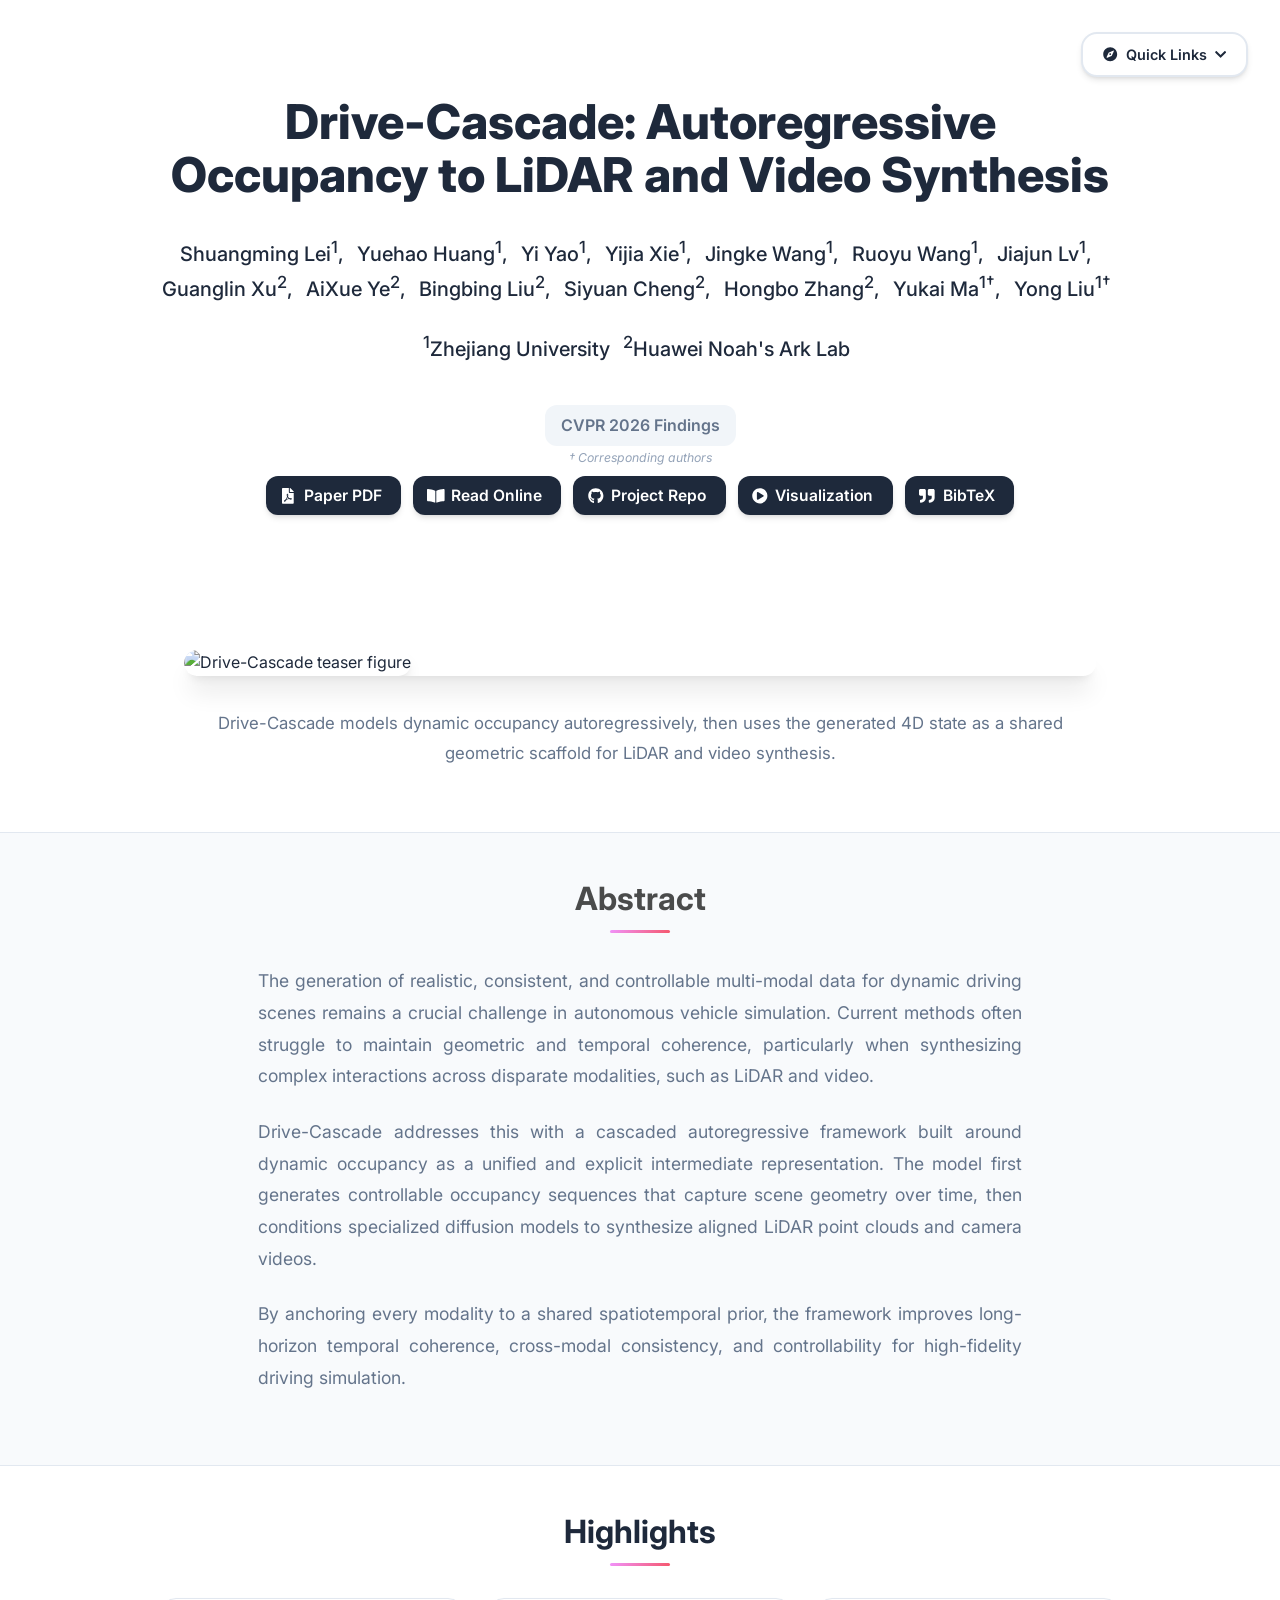
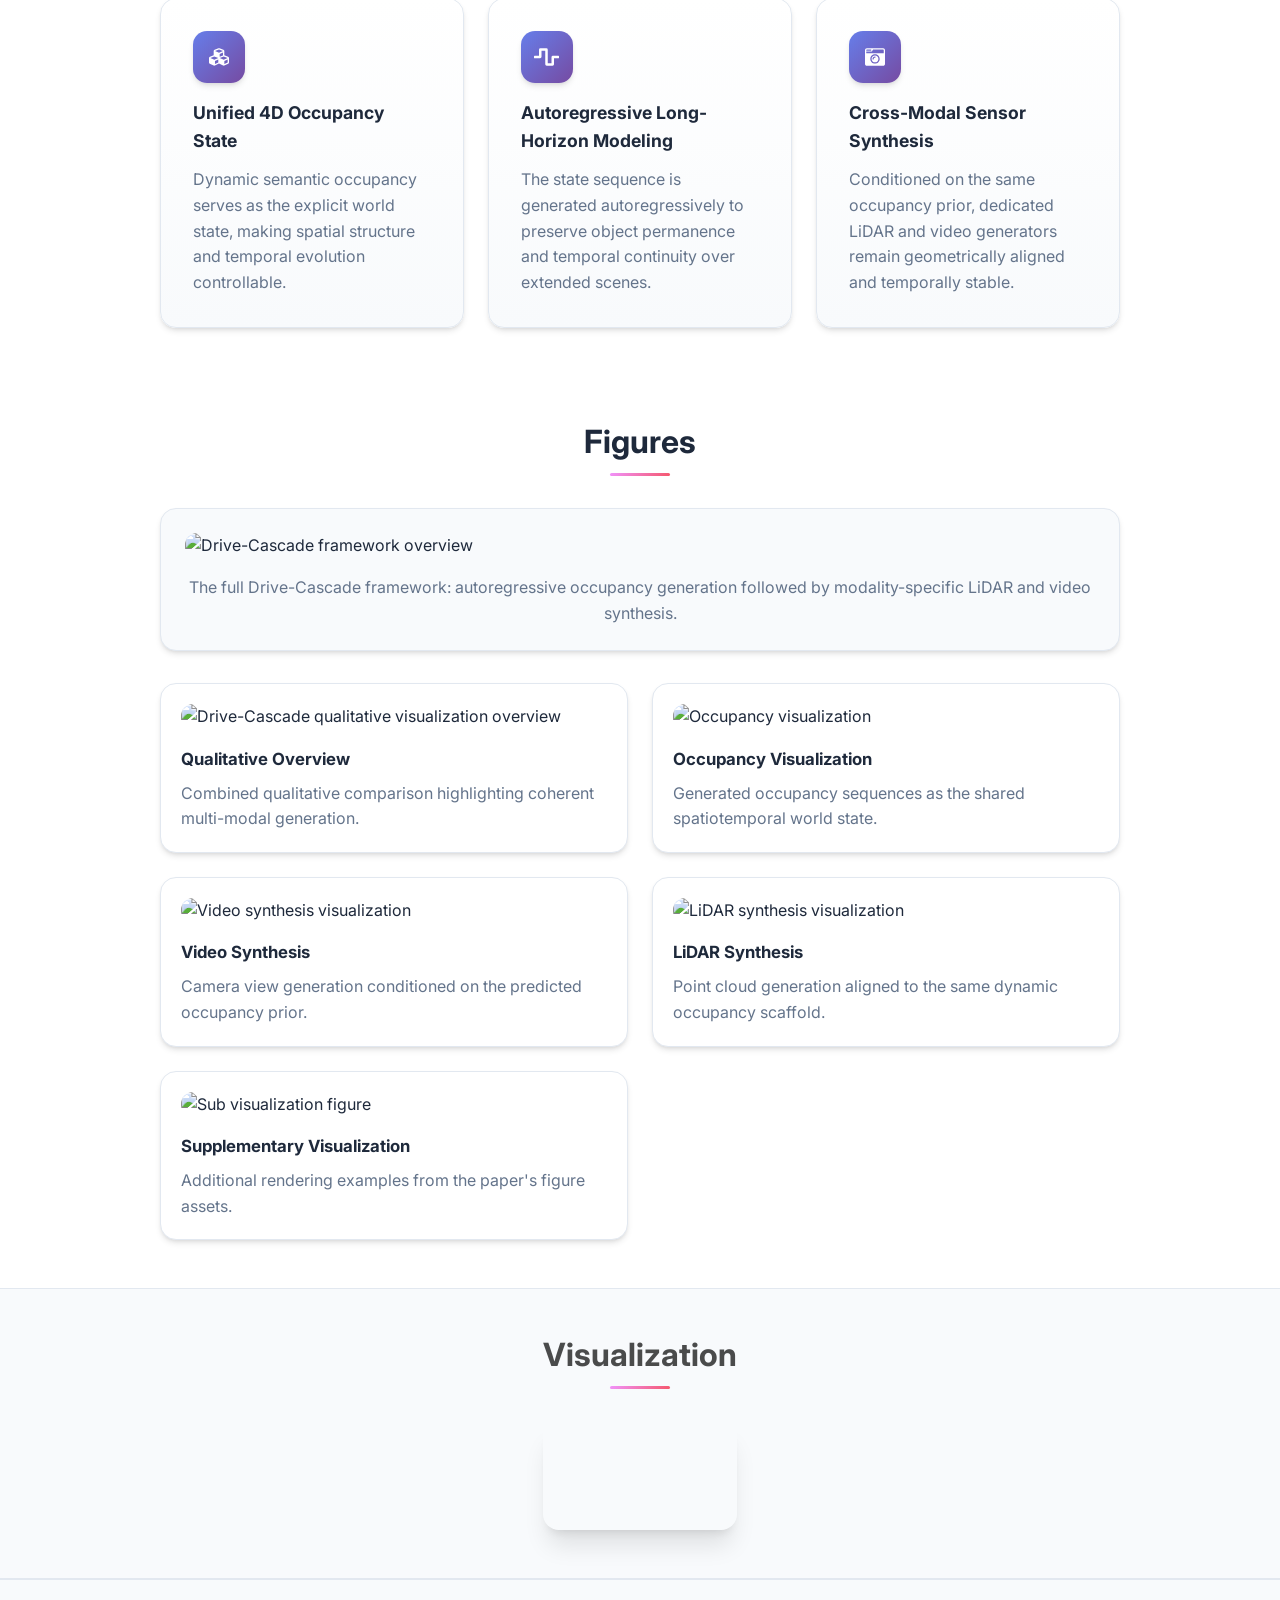
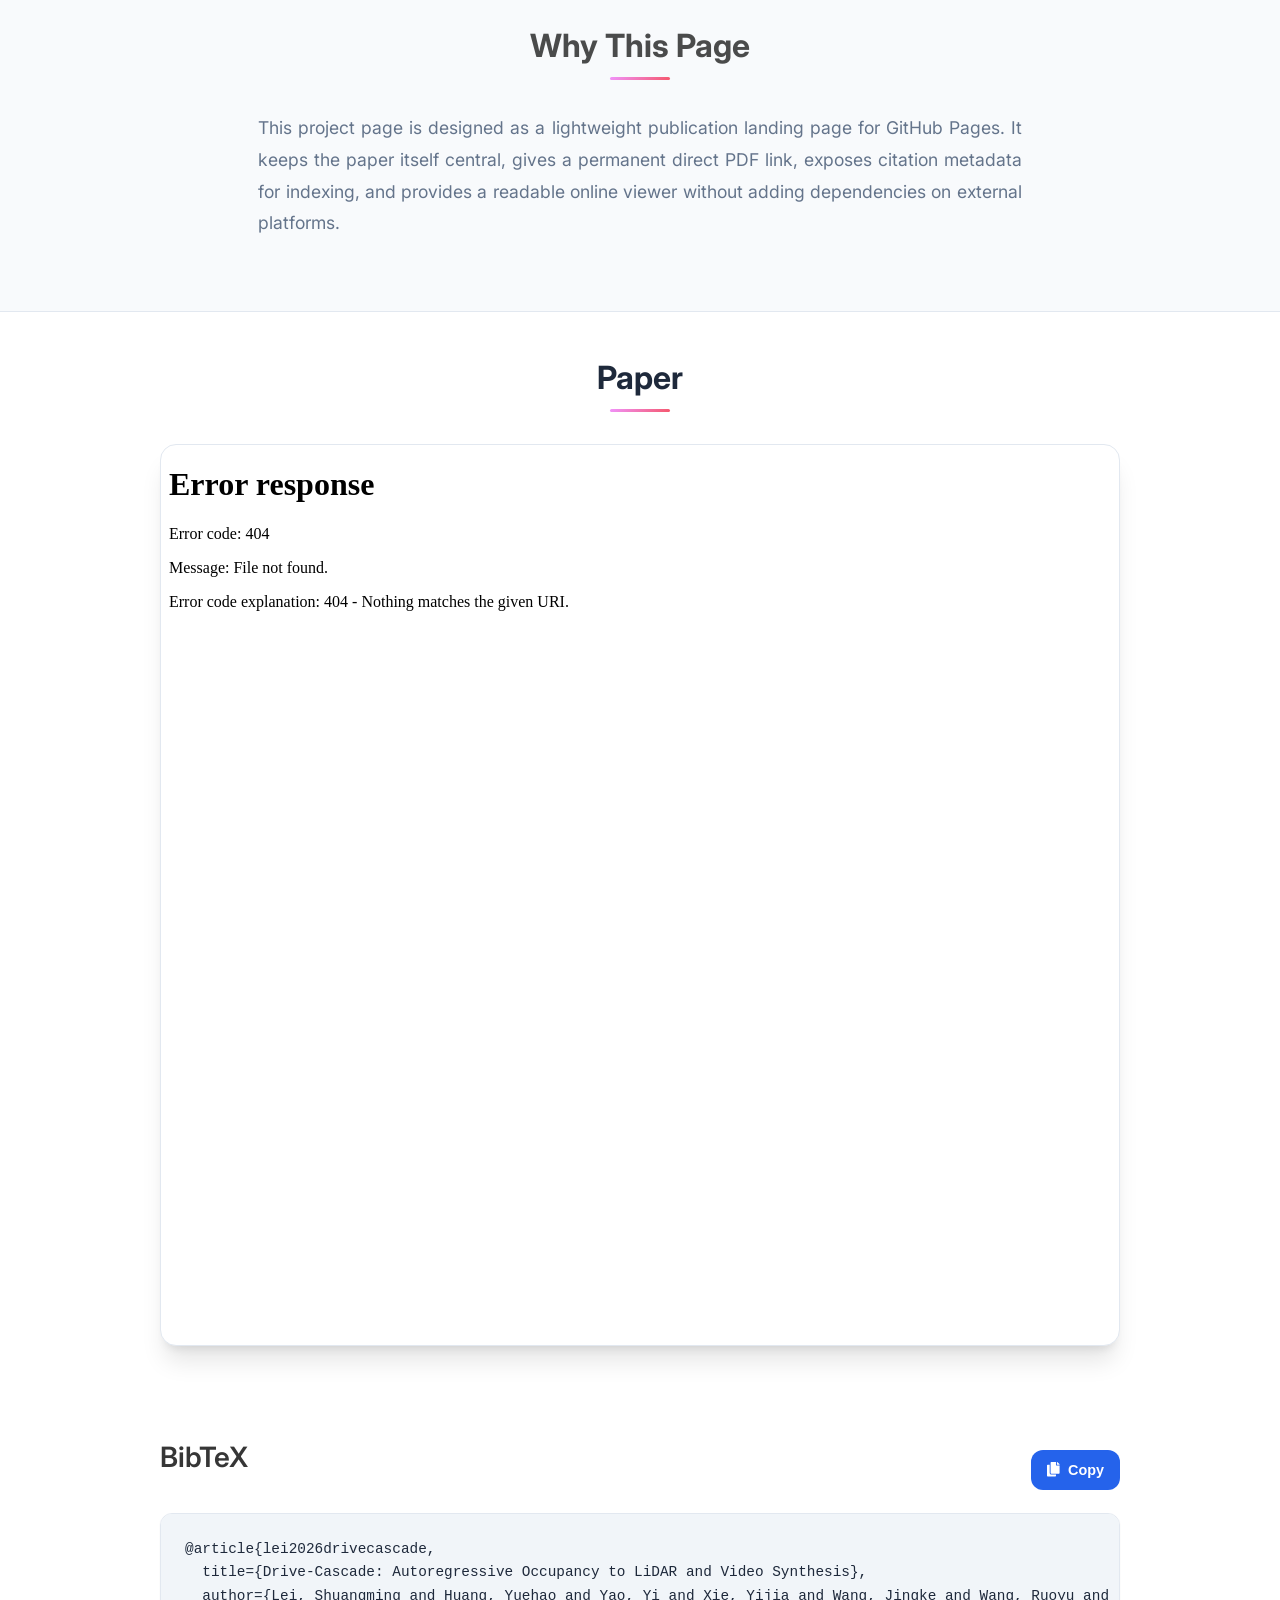
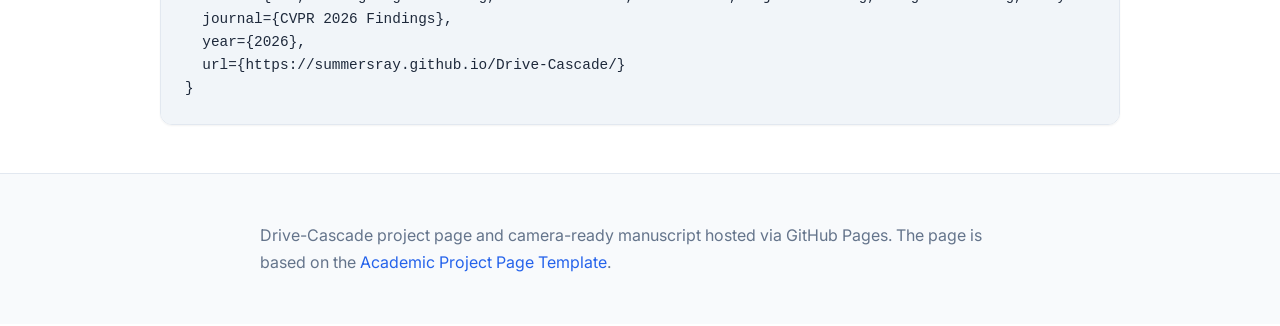
==== index.html @ a3bcd66c "add vis" ====
<!DOCTYPE html>
<html lang="en">
<head>
  <meta charset="utf-8">
  <meta name="viewport" content="width=device-width, initial-scale=1">

  <meta name="title" content="Drive-Cascade: Autoregressive Occupancy to LiDAR and Video Synthesis">
  <meta name="description" content="Project page for Drive-Cascade, an autoregressive world model that uses dynamic occupancy as a shared spatiotemporal scaffold for LiDAR and video synthesis.">
  <meta name="keywords" content="Drive-Cascade, autonomous driving, world model, occupancy, LiDAR synthesis, video synthesis, autoregressive generation, simulation">
  <meta name="author" content="Shuangming Lei, Yuehao Huang, Yi Yao, Yijia Xie, Jingke Wang, Ruoyu Wang, Jiajun Lv, Guanglin Xu, AiXue Ye, Bingbing Liu, Siyuan Cheng, Hongbo Zhang, Yukai Ma, Yong Liu">
  <meta name="robots" content="index, follow">
  <meta name="language" content="English">

  <meta property="og:type" content="article">
  <meta property="og:site_name" content="Drive-Cascade Project Page">
  <meta property="og:title" content="Drive-Cascade: Autoregressive Occupancy to LiDAR and Video Synthesis">
  <meta property="og:description" content="Autoregressive occupancy generation for temporally coherent and cross-modally aligned LiDAR and video synthesis in driving scenes.">
  <meta property="og:url" content="https://summersray.github.io/Drive-Cascade/">
  <meta property="og:image" content="https://summersray.github.io/Drive-Cascade/static/images/drive-cascade-preview.png">
  <meta property="og:image:width" content="1224">
  <meta property="og:image:height" content="1584">
  <meta property="og:image:alt" content="Drive-Cascade paper preview">
  <meta property="article:published_time" content="2026-03-04T00:00:00.000Z">
  <meta property="article:author" content="Shuangming Lei">
  <meta property="article:section" content="Research">
  <meta property="article:tag" content="Autonomous Driving">
  <meta property="article:tag" content="World Models">

  <meta name="twitter:card" content="summary_large_image">
  <meta name="twitter:title" content="Drive-Cascade: Autoregressive Occupancy to LiDAR and Video Synthesis">
  <meta name="twitter:description" content="Project page for Drive-Cascade, a cascaded autoregressive framework for occupancy, LiDAR, and video generation.">
  <meta name="twitter:image" content="https://summersray.github.io/Drive-Cascade/static/images/drive-cascade-preview.png">
  <meta name="twitter:image:alt" content="Drive-Cascade paper preview">

  <meta name="citation_title" content="Drive-Cascade: Autoregressive Occupancy to LiDAR and Video Synthesis">
  <meta name="citation_author" content="Lei, Shuangming">
  <meta name="citation_author" content="Huang, Yuehao">
  <meta name="citation_author" content="Yao, Yi">
  <meta name="citation_author" content="Xie, Yijia">
  <meta name="citation_author" content="Wang, Jingke">
  <meta name="citation_author" content="Wang, Ruoyu">
  <meta name="citation_author" content="Lv, Jiajun">
  <meta name="citation_author" content="Xu, Guanglin">
  <meta name="citation_author" content="Ye, AiXue">
  <meta name="citation_author" content="Liu, Bingbing">
  <meta name="citation_author" content="Cheng, Siyuan">
  <meta name="citation_author" content="Zhang, Hongbo">
  <meta name="citation_author" content="Ma, Yukai">
  <meta name="citation_author" content="Liu, Yong">
  <meta name="citation_publication_date" content="2026">
  <meta name="citation_conference_title" content="CVPR 2026 Findings">
  <meta name="citation_pdf_url" content="https://summersray.github.io/Drive-Cascade/static/pdfs/drive-cascade-camera-ready.pdf">

  <meta name="theme-color" content="#2563eb">
  <meta name="msapplication-TileColor" content="#2563eb">
  <meta name="apple-mobile-web-app-capable" content="yes">
  <meta name="apple-mobile-web-app-status-bar-style" content="default">

  <link rel="preconnect" href="https://fonts.googleapis.com">
  <link rel="preconnect" href="https://fonts.gstatic.com" crossorigin>
  <link rel="preconnect" href="https://ajax.googleapis.com">
  <link rel="preconnect" href="https://cdn.jsdelivr.net">

  <title>Drive-Cascade | Project Page</title>

  <link rel="icon" type="image/x-icon" href="static/images/favicon.ico">
  <link rel="apple-touch-icon" href="static/images/favicon.ico">

  <link rel="stylesheet" href="static/css/bulma.min.css">
  <link rel="stylesheet" href="static/css/index.css">
  <link rel="preload" href="static/css/fontawesome.all.min.css" as="style" onload="this.onload=null;this.rel='stylesheet'">
  <link rel="preload" href="https://cdn.jsdelivr.net/gh/jpswalsh/academicons@1/css/academicons.min.css" as="style" onload="this.onload=null;this.rel='stylesheet'">
  <noscript>
    <link rel="stylesheet" href="static/css/fontawesome.all.min.css">
    <link rel="stylesheet" href="https://cdn.jsdelivr.net/gh/jpswalsh/academicons@1/css/academicons.min.css">
  </noscript>

  <link href="https://fonts.googleapis.com/css2?family=Inter:wght@400;500;600;700;800&display=swap" rel="stylesheet">

  <script defer src="https://ajax.googleapis.com/ajax/libs/jquery/3.5.1/jquery.min.js"></script>
  <script defer src="static/js/fontawesome.all.min.js"></script>
  <script defer src="static/js/index.js"></script>

  <script type="application/ld+json">
  {
    "@context": "https://schema.org",
    "@type": "ScholarlyArticle",
    "headline": "Drive-Cascade: Autoregressive Occupancy to LiDAR and Video Synthesis",
    "description": "Drive-Cascade is a cascaded autoregressive framework that uses dynamic occupancy as a shared spatiotemporal scaffold for LiDAR and video synthesis in dynamic driving scenes.",
    "author": [
      {"@type": "Person", "name": "Shuangming Lei"},
      {"@type": "Person", "name": "Yuehao Huang"},
      {"@type": "Person", "name": "Yi Yao"},
      {"@type": "Person", "name": "Yijia Xie"},
      {"@type": "Person", "name": "Jingke Wang"},
      {"@type": "Person", "name": "Ruoyu Wang"},
      {"@type": "Person", "name": "Jiajun Lv"},
      {"@type": "Person", "name": "Guanglin Xu"},
      {"@type": "Person", "name": "AiXue Ye"},
      {"@type": "Person", "name": "Bingbing Liu"},
      {"@type": "Person", "name": "Siyuan Cheng"},
      {"@type": "Person", "name": "Hongbo Zhang"},
      {"@type": "Person", "name": "Yukai Ma"},
      {"@type": "Person", "name": "Yong Liu"}
    ],
    "datePublished": "2026-03-04",
    "publisher": {
      "@type": "Organization",
      "name": "Zhejiang University and Huawei Noah's Ark Lab"
    },
    "url": "https://summersray.github.io/Drive-Cascade/",
    "image": "https://summersray.github.io/Drive-Cascade/static/images/drive-cascade-preview.png",
    "keywords": [
      "autonomous driving",
      "world model",
      "dynamic occupancy",
      "LiDAR synthesis",
      "video synthesis"
    ],
    "abstract": "We propose a cascaded autoregressive framework that first generates controllable dynamic occupancy grids and then synthesizes LiDAR point clouds and camera videos conditioned on the generated occupancy prior.",
    "isAccessibleForFree": true,
    "license": "https://creativecommons.org/licenses/by-sa/4.0/",
    "mainEntity": {
      "@type": "WebPage",
      "@id": "https://summersray.github.io/Drive-Cascade/"
    }
  }
  </script>
</head>
<body>
  <button class="scroll-to-top" onclick="scrollToTop()" title="Scroll to top" aria-label="Scroll to top">
    <i class="fas fa-chevron-up"></i>
  </button>

  <div class="more-works-container">
    <button class="more-works-btn" onclick="toggleMoreWorks()" title="Quick links">
      <i class="fas fa-compass"></i>
      Quick Links
      <i class="fas fa-chevron-down dropdown-arrow"></i>
    </button>
    <div class="more-works-dropdown" id="moreWorksDropdown">
      <div class="dropdown-header">
        <h4>Navigate</h4>
        <button class="close-btn" onclick="toggleMoreWorks()" aria-label="Close quick links">
          <i class="fas fa-times"></i>
        </button>
      </div>
      <div class="works-list">
        <a href="#abstract" class="work-item">
          <div class="work-info">
            <h5>Abstract</h5>
            <p>Read the paper summary and motivation.</p>
            <span class="work-venue">Overview</span>
          </div>
          <i class="fas fa-arrow-right"></i>
        </a>
        <a href="#highlights" class="work-item">
          <div class="work-info">
            <h5>Highlights</h5>
            <p>See the core design choices and contributions.</p>
            <span class="work-venue">Method</span>
          </div>
          <i class="fas fa-arrow-right"></i>
        </a>
        <a href="#figures" class="work-item">
          <div class="work-info">
            <h5>Figures</h5>
            <p>Browse the diagrams and qualitative visualizations from the paper.</p>
            <span class="work-venue">Gallery</span>
          </div>
          <i class="fas fa-arrow-right"></i>
        </a>
        <a href="#visualization" class="work-item">
          <div class="work-info">
            <h5>Visualization</h5>
            <p>Watch the qualitative result video directly on the page.</p>
            <span class="work-venue">Video</span>
          </div>
          <i class="fas fa-arrow-right"></i>
        </a>
        <a href="#paper" class="work-item">
          <div class="work-info">
            <h5>Paper PDF</h5>
            <p>Open the camera-ready manuscript directly in the page.</p>
            <span class="work-venue">Document</span>
          </div>
          <i class="fas fa-arrow-right"></i>
        </a>
        <a href="#BibTeX" class="work-item">
          <div class="work-info">
            <h5>BibTeX</h5>
            <p>Copy the citation block for referencing.</p>
            <span class="work-venue">Citation</span>
          </div>
          <i class="fas fa-arrow-right"></i>
        </a>
      </div>
    </div>
  </div>

  <main id="main-content">
    <section class="hero publication-header">
      <div class="hero-body">
        <div class="container is-max-desktop">
          <div class="columns is-centered">
            <div class="column has-text-centered">
              <h1 class="title is-1 publication-title">Drive-Cascade: Autoregressive Occupancy to LiDAR and Video Synthesis</h1>
              <div class="is-size-5 publication-authors">
                <span class="author-block">Shuangming Lei<sup>1</sup>,</span>
                <span class="author-block">Yuehao Huang<sup>1</sup>,</span>
                <span class="author-block">Yi Yao<sup>1</sup>,</span>
                <span class="author-block">Yijia Xie<sup>1</sup>,</span>
                <span class="author-block">Jingke Wang<sup>1</sup>,</span>
                <span class="author-block">Ruoyu Wang<sup>1</sup>,</span>
                <span class="author-block">Jiajun Lv<sup>1</sup>,</span>
                <span class="author-block">Guanglin Xu<sup>2</sup>,</span>
                <span class="author-block">AiXue Ye<sup>2</sup>,</span>
                <span class="author-block">Bingbing Liu<sup>2</sup>,</span>
                <span class="author-block">Siyuan Cheng<sup>2</sup>,</span>
                <span class="author-block">Hongbo Zhang<sup>2</sup>,</span>
                <span class="author-block">Yukai Ma<sup>1†</sup>,</span>
                <span class="author-block">Yong Liu<sup>1†</sup></span>
              </div>
              <div class="is-size-5 publication-authors">
                <span class="author-block"><sup>1</sup>Zhejiang University</span>
                <span class="author-block"><sup>2</sup>Huawei Noah's Ark Lab</span>
              </div>
              <div class="publication-venue">CVPR 2026 Findings</div>
              <div class="eql-cntrb"><small>† Corresponding authors</small></div>

              <div class="publication-links">
                <span class="link-block">
                  <a href="static/pdfs/drive-cascade-camera-ready.pdf" target="_blank" class="external-link button is-normal is-rounded is-dark">
                    <span class="icon">
                      <i class="fas fa-file-pdf"></i>
                    </span>
                    <span>Paper PDF</span>
                  </a>
                </span>
                <span class="link-block">
                  <a href="#paper" class="external-link button is-normal is-rounded is-dark">
                    <span class="icon">
                      <i class="fas fa-book-open"></i>
                    </span>
                    <span>Read Online</span>
                  </a>
                </span>
                <span class="link-block">
                  <a href="https://github.com/SummersRay/Drive-Cascade" target="_blank" class="external-link button is-normal is-rounded is-dark">
                    <span class="icon">
                      <i class="fab fa-github"></i>
                    </span>
                    <span>Project Repo</span>
                  </a>
                </span>
                <span class="link-block">
                  <a href="https://youtu.be/RgqXjaV-4LQ" target="_blank" class="external-link button is-normal is-rounded is-dark">
                    <span class="icon">
                      <i class="fas fa-play-circle"></i>
                    </span>
                    <span>Visualization</span>
                  </a>
                </span>
                <span class="link-block">
                  <a href="#BibTeX" class="external-link button is-normal is-rounded is-dark">
                    <span class="icon">
                      <i class="fas fa-quote-right"></i>
                    </span>
                    <span>BibTeX</span>
                  </a>
                </span>
              </div>
            </div>
          </div>
        </div>
      </div>
    </section>

    <section class="hero teaser">
      <div class="container is-max-desktop">
        <div class="hero-body">
          <div class="publication-banner">
            <img src="static/images/figures/teaser.png" alt="Drive-Cascade teaser figure" loading="eager">
          </div>
          <h2 class="subtitle has-text-centered preview-caption">
            Drive-Cascade models dynamic occupancy autoregressively, then uses the generated 4D state as a shared geometric scaffold for LiDAR and video synthesis.
          </h2>
        </div>
      </div>
    </section>

    <section class="section hero is-light" id="abstract">
      <div class="container is-max-desktop">
        <div class="columns is-centered has-text-centered">
          <div class="column is-four-fifths">
            <h2 class="title is-3">Abstract</h2>
            <div class="content has-text-justified">
              <p>
                The generation of realistic, consistent, and controllable multi-modal data for dynamic driving scenes remains a crucial challenge in autonomous vehicle simulation. Current methods often struggle to maintain geometric and temporal coherence, particularly when synthesizing complex interactions across disparate modalities, such as LiDAR and video.
              </p>
              <p>
                Drive-Cascade addresses this with a cascaded autoregressive framework built around dynamic occupancy as a unified and explicit intermediate representation. The model first generates controllable occupancy sequences that capture scene geometry over time, then conditions specialized diffusion models to synthesize aligned LiDAR point clouds and camera videos.
              </p>
              <p>
                By anchoring every modality to a shared spatiotemporal prior, the framework improves long-horizon temporal coherence, cross-modal consistency, and controllability for high-fidelity driving simulation.
              </p>
            </div>
          </div>
        </div>
      </div>
    </section>

    <section class="section" id="highlights">
      <div class="container is-max-desktop">
        <div class="columns is-centered">
          <div class="column is-full">
            <h2 class="title is-3 has-text-centered">Highlights</h2>
            <div class="columns is-multiline">
              <div class="column is-4-desktop is-12-mobile">
                <article class="feature-card">
                  <div class="feature-icon">
                    <i class="fas fa-cubes"></i>
                  </div>
                  <h3>Unified 4D Occupancy State</h3>
                  <p>Dynamic semantic occupancy serves as the explicit world state, making spatial structure and temporal evolution controllable.</p>
                </article>
              </div>
              <div class="column is-4-desktop is-12-mobile">
                <article class="feature-card">
                  <div class="feature-icon">
                    <i class="fas fa-wave-square"></i>
                  </div>
                  <h3>Autoregressive Long-Horizon Modeling</h3>
                  <p>The state sequence is generated autoregressively to preserve object permanence and temporal continuity over extended scenes.</p>
                </article>
              </div>
              <div class="column is-4-desktop is-12-mobile">
                <article class="feature-card">
                  <div class="feature-icon">
                    <i class="fas fa-camera-retro"></i>
                  </div>
                  <h3>Cross-Modal Sensor Synthesis</h3>
                  <p>Conditioned on the same occupancy prior, dedicated LiDAR and video generators remain geometrically aligned and temporally stable.</p>
                </article>
              </div>
            </div>
          </div>
        </div>
      </div>
    </section>

    <section class="section" id="figures">
      <div class="container is-max-desktop">
        <h2 class="title is-3 has-text-centered">Figures</h2>
        <div class="figure-hero">
          <img src="static/images/figures/framework.png" alt="Drive-Cascade framework overview" loading="lazy">
          <p>The full Drive-Cascade framework: autoregressive occupancy generation followed by modality-specific LiDAR and video synthesis.</p>
        </div>
        <div class="figure-grid">
          <article class="figure-card">
            <img src="static/images/figures/visualization.png" alt="Drive-Cascade qualitative visualization overview" loading="lazy">
            <h3>Qualitative Overview</h3>
            <p>Combined qualitative comparison highlighting coherent multi-modal generation.</p>
          </article>
          <article class="figure-card">
            <img src="static/images/figures/occ-vis.png" alt="Occupancy visualization" loading="lazy">
            <h3>Occupancy Visualization</h3>
            <p>Generated occupancy sequences as the shared spatiotemporal world state.</p>
          </article>
          <article class="figure-card">
            <img src="static/images/figures/video-vis.png" alt="Video synthesis visualization" loading="lazy">
            <h3>Video Synthesis</h3>
            <p>Camera view generation conditioned on the predicted occupancy prior.</p>
          </article>
          <article class="figure-card">
            <img src="static/images/figures/lidar-vis.png" alt="LiDAR synthesis visualization" loading="lazy">
            <h3>LiDAR Synthesis</h3>
            <p>Point cloud generation aligned to the same dynamic occupancy scaffold.</p>
          </article>
          <article class="figure-card">
            <img src="static/images/figures/sub-vis.png" alt="Sub visualization figure" loading="lazy">
            <h3>Supplementary Visualization</h3>
            <p>Additional rendering examples from the paper's figure assets.</p>
          </article>
        </div>
      </div>
    </section>

    <section class="section hero is-light" id="visualization">
      <div class="container is-max-desktop">
        <h2 class="title is-3 has-text-centered">Visualization</h2>
        <div class="publication-video">
          <iframe
            src="https://www.youtube.com/embed/RgqXjaV-4LQ"
            title="Drive-Cascade visualization"
            frameborder="0"
            allow="accelerometer; autoplay; clipboard-write; encrypted-media; gyroscope; picture-in-picture; web-share"
            referrerpolicy="strict-origin-when-cross-origin"
            allowfullscreen></iframe>
        </div>
      </div>
    </section>

    <section class="section hero is-light">
      <div class="container is-max-desktop">
        <div class="columns is-centered">
          <div class="column is-four-fifths">
            <h2 class="title is-3 has-text-centered">Why This Page</h2>
            <div class="content has-text-justified">
              <p>
                This project page is designed as a lightweight publication landing page for GitHub Pages. It keeps the paper itself central, gives a permanent direct PDF link, exposes citation metadata for indexing, and provides a readable online viewer without adding dependencies on external platforms.
              </p>
            </div>
          </div>
        </div>
      </div>
    </section>

    <section class="section" id="paper">
      <div class="container is-max-desktop">
        <h2 class="title is-3 has-text-centered">Paper</h2>
        <div class="pdf-frame">
          <iframe src="static/pdfs/drive-cascade-camera-ready.pdf" width="100%" height="900" title="Drive-Cascade paper PDF"></iframe>
        </div>
      </div>
    </section>

    <section class="section" id="BibTeX">
      <div class="container is-max-desktop content">
        <div class="bibtex-header">
          <h2 class="title">BibTeX</h2>
          <button class="copy-bibtex-btn" onclick="copyBibTeX()" title="Copy BibTeX to clipboard">
            <i class="fas fa-copy"></i>
            <span class="copy-text">Copy</span>
          </button>
        </div>
        <pre id="bibtex-code"><code>@article{lei2026drivecascade,
  title={Drive-Cascade: Autoregressive Occupancy to LiDAR and Video Synthesis},
  author={Lei, Shuangming and Huang, Yuehao and Yao, Yi and Xie, Yijia and Wang, Jingke and Wang, Ruoyu and Lv, Jiajun and Xu, Guanglin and Ye, AiXue and Liu, Bingbing and Cheng, Siyuan and Zhang, Hongbo and Ma, Yukai and Liu, Yong},
  journal={CVPR 2026 Findings},
  year={2026},
  url={https://summersray.github.io/Drive-Cascade/}
}</code></pre>
      </div>
    </section>
  </main>

  <footer class="footer">
    <div class="container">
      <div class="columns is-centered">
        <div class="column is-8">
          <div class="content">
            <p>
              Drive-Cascade project page and camera-ready manuscript hosted via GitHub Pages.
              The page is based on the <a href="https://github.com/eliahuhorwitz/Academic-project-page-template" target="_blank">Academic Project Page Template</a>.
            </p>
          </div>
        </div>
      </div>
    </div>
  </footer>
</body>
</html>
---- static/css/index.css ----
/* Modern CSS Variables for consistent theming */
:root {
  --primary-color: #2563eb;
  --primary-hover: #1d4ed8;
  --secondary-color: #64748b;
  --accent-color: #0ea5e9;
  --text-primary: #1e293b;
  --text-secondary: #64748b;
  --text-light: #94a3b8;
  --background-primary: #ffffff;
  --background-secondary: #f8fafc;
  --background-accent: #f1f5f9;
  --border-color: #e2e8f0;
  --shadow-sm: 0 1px 2px 0 rgb(0 0 0 / 0.05);
  --shadow-md: 0 4px 6px -1px rgb(0 0 0 / 0.1), 0 2px 4px -2px rgb(0 0 0 / 0.1);
  --shadow-lg: 0 10px 15px -3px rgb(0 0 0 / 0.1), 0 4px 6px -4px rgb(0 0 0 / 0.1);
  --shadow-xl: 0 20px 25px -5px rgb(0 0 0 / 0.1), 0 8px 10px -6px rgb(0 0 0 / 0.1);
  --gradient-primary: linear-gradient(135deg, #667eea 0%, #764ba2 100%);
  --gradient-accent: linear-gradient(135deg, #f093fb 0%, #f5576c 100%);
  --gradient-subtle: linear-gradient(135deg, #ffecd2 0%, #fcb69f 100%);
  --border-radius: 12px;
  --border-radius-lg: 16px;
  --transition: all 0.3s cubic-bezier(0.4, 0, 0.2, 1);
}

/* Smooth scrolling for better UX */
html {
  scroll-behavior: smooth;
}

body {
  font-family: 'Inter', 'Segoe UI', -apple-system, BlinkMacSystemFont, sans-serif;
  color: var(--text-primary);
  line-height: 1.6;
  font-size: 16px;
  background-color: var(--background-primary);
  -webkit-font-smoothing: antialiased;
  -moz-osx-font-smoothing: grayscale;
}


/* Modern Button Styles */
.button {
  border-radius: var(--border-radius) !important;
  font-weight: 600 !important;
  transition: var(--transition) !important;
  border: 2px solid transparent !important;
  position: relative;
  overflow: hidden;
}

.button.is-dark {
  background: var(--text-primary) !important;
  border: none !important;
  color: white !important;
  box-shadow: var(--shadow-md);
}

.button.is-dark:hover {
  transform: translateY(-2px);
  box-shadow: var(--shadow-lg);
  background: var(--primary-color) !important;
}

.button.is-dark:active {
  transform: translateY(0);
  box-shadow: var(--shadow-md);
}

.footer .icon-link {
    font-size: 25px;
    color: var(--text-secondary);
    transition: var(--transition);
}

.footer .icon-link:hover {
    color: var(--primary-color);
    transform: translateY(-2px);
}

.link-block a {
    margin: 8px 4px;
}

.dnerf {
  font-variant: small-caps;
}


/* Hero Section Modernization */
.hero {
  position: relative;
  overflow: hidden;
}

.hero.is-light {
  background: var(--background-secondary);
  border-top: 1px solid var(--border-color);
  border-bottom: 1px solid var(--border-color);
}

.hero-body {
  padding: 4rem 1.5rem;
}

.teaser .hero-body {
  padding-top: 2rem;
  padding-bottom: 4rem;
}

.teaser {
  font-family: 'Inter', sans-serif;
}


/* Publication Content Styling */
.publication-title {
    font-family: 'Inter', sans-serif !important;
    font-weight: 800 !important;
    color: var(--text-primary) !important;
    margin-bottom: 2rem !important;
    line-height: 1.1 !important;
}

.publication-banner {
  max-height: 70vh;
  border-radius: var(--border-radius-lg);
  overflow: hidden;
  box-shadow: var(--shadow-xl);
  margin: 2rem 0;
}

.publication-banner video {
  position: relative;
  left: auto;
  top: auto;
  transform: none;
  object-fit: cover;
  width: 100%;
  height: 100%;
  border-radius: var(--border-radius-lg);
}

.publication-header .hero-body {
  padding: 6rem 1.5rem 4rem;
}

.publication-authors {
    font-family: 'Inter', sans-serif !important;
    font-weight: 500;
    margin-bottom: 1.5rem;
}

.publication-venue {
    color: var(--text-secondary);
    width: fit-content;
    font-weight: 600;
    background: var(--background-accent);
    padding: 0.5rem 1rem;
    border-radius: var(--border-radius);
    margin-top: 1rem;
    display: inline-block;
}

.publication-awards {
    color: #ef4444;
    width: fit-content;
    font-weight: 700;
    background: linear-gradient(135deg, #fef2f2, #fee2e2);
    padding: 0.5rem 1rem;
    border-radius: var(--border-radius);
    border-left: 4px solid #ef4444;
    margin-top: 1rem;
}

.publication-authors a {
   color: var(--primary-color) !important;
   text-decoration: none;
   font-weight: 600;
   transition: var(--transition);
   position: relative;
}

.publication-authors a::after {
    content: '';
    position: absolute;
    width: 0;
    height: 2px;
    bottom: -2px;
    left: 0;
    background: var(--gradient-accent);
    transition: var(--transition);
}

.publication-authors a:hover::after {
    width: 100%;
}

.publication-authors a:hover {
    color: var(--primary-hover) !important;
}

.author-block {
  display: inline-block;
  margin-right: 0.5rem;
}

.publication-banner img {
  border-radius: var(--border-radius-lg);
  box-shadow: var(--shadow-lg);
  transition: var(--transition);
}

.publication-banner img:hover {
  transform: scale(1.02);
  box-shadow: var(--shadow-xl);
}

.preview-caption {
  color: var(--text-secondary);
  font-size: 1.05rem;
  line-height: 1.8;
  margin-top: 1.5rem;
}

.feature-card {
  height: 100%;
  padding: 2rem;
  border: 1px solid var(--border-color);
  border-radius: var(--border-radius-lg);
  background: linear-gradient(180deg, #ffffff 0%, #f8fafc 100%);
  box-shadow: var(--shadow-md);
  transition: var(--transition);
}

.feature-card:hover {
  transform: translateY(-4px);
  box-shadow: var(--shadow-lg);
}

.feature-card h3 {
  margin-bottom: 0.75rem;
  font-size: 1.1rem;
  font-weight: 700;
  color: var(--text-primary);
}

.feature-card p {
  margin: 0;
  color: var(--text-secondary);
}

.feature-icon {
  width: 52px;
  height: 52px;
  display: inline-flex;
  align-items: center;
  justify-content: center;
  margin-bottom: 1rem;
  border-radius: 14px;
  background: var(--gradient-primary);
  color: white;
  font-size: 1.25rem;
  box-shadow: var(--shadow-md);
}

.pdf-frame {
  overflow: hidden;
  border-radius: var(--border-radius-lg);
  border: 1px solid var(--border-color);
  box-shadow: var(--shadow-xl);
  background: white;
}

.pdf-frame iframe {
  display: block;
  border: 0;
}

.figure-hero {
  margin-bottom: 2rem;
  padding: 1.5rem;
  background: var(--background-secondary);
  border: 1px solid var(--border-color);
  border-radius: var(--border-radius-lg);
  box-shadow: var(--shadow-md);
}

.figure-hero img {
  width: 100%;
  border-radius: var(--border-radius);
  display: block;
}

.figure-hero p {
  margin: 1rem 0 0;
  color: var(--text-secondary);
  text-align: center;
}

.figure-grid {
  display: grid;
  grid-template-columns: repeat(2, minmax(0, 1fr));
  gap: 1.5rem;
}

.figure-card {
  padding: 1.25rem;
  background: white;
  border: 1px solid var(--border-color);
  border-radius: var(--border-radius-lg);
  box-shadow: var(--shadow-md);
}

.figure-card img {
  width: 100%;
  display: block;
  border-radius: var(--border-radius);
  margin-bottom: 1rem;
}

.figure-card h3 {
  margin-bottom: 0.5rem;
  font-size: 1.05rem;
  font-weight: 700;
  color: var(--text-primary);
}

.figure-card p {
  margin: 0;
  color: var(--text-secondary);
}

/* Modern Video and Carousel Styling */
.publication-video {
    position: relative;
    width: 100%;
    height: 0;
    padding-bottom: 56.25%;
    overflow: hidden;
    border-radius: var(--border-radius-lg) !important;
    box-shadow: var(--shadow-xl);
    transition: var(--transition);
}

.publication-video:hover {
    transform: translateY(-4px);
    box-shadow: var(--shadow-xl);
}

.publication-video iframe {
    position: absolute;
    top: 0;
    left: 0;
    width: 100%;
    height: 100%;
    border-radius: var(--border-radius-lg);
}

.publication-body img {
  border-radius: var(--border-radius);
  box-shadow: var(--shadow-md);
  transition: var(--transition);
}

.publication-body img:hover {
  transform: translateY(-2px);
  box-shadow: var(--shadow-lg);
}

.results-carousel {
  overflow: hidden;
  padding: 1rem 0;
}

.results-carousel .item {
  margin: 1rem;
  overflow: hidden;
  padding: 1.5rem;
  font-size: 0;
  background: var(--background-primary);
  border-radius: var(--border-radius-lg);
  box-shadow: var(--shadow-md);
  transition: var(--transition);
  border: 1px solid var(--border-color);
}

.results-carousel .item:hover {
  transform: translateY(-4px);
  box-shadow: var(--shadow-lg);
}

.results-carousel .item img,
.results-carousel video {
  margin: 0;
  border-radius: var(--border-radius);
  width: 100%;
  height: auto;
}

.results-carousel .subtitle {
  font-size: 1rem !important;
  color: var(--text-secondary);
  margin-top: 1rem;
  font-weight: 500;
}

/* Pagination and Misc Improvements */
.slider-pagination .slider-page {
  background: var(--primary-color);
  border-radius: 50%;
  transition: var(--transition);
}

.slider-pagination .slider-page.is-active {
  background: var(--primary-hover);
  transform: scale(1.2);
}

.eql-cntrb { 
  font-size: 0.875rem;
  color: var(--text-light);
  font-style: italic;
}

/* Section Titles */
.title.is-3 {
  font-family: 'Inter', sans-serif !important;
  font-weight: 700 !important;
  color: var(--text-primary);
  margin-bottom: 2rem !important;
  position: relative;
  padding-bottom: 1rem;
}

.title.is-3::after {
  content: '';
  position: absolute;
  bottom: 0;
  left: 50%;
  transform: translateX(-50%);
  width: 60px;
  height: 3px;
  background: var(--gradient-accent);
  border-radius: 2px;
}

/* Content Improvements */
.content.has-text-justified {
  font-size: 1.1rem;
  line-height: 1.8;
  color: var(--text-secondary);
}

.content.has-text-justified p {
  margin-bottom: 1.5rem;
}

/* Footer Improvements */
.footer {
  background: var(--background-secondary);
  border-top: 1px solid var(--border-color);
  padding: 3rem 1.5rem;
}

.footer .content {
  color: var(--text-secondary);
  line-height: 1.7;
}

.footer a {
  color: var(--primary-color);
  text-decoration: none;
  transition: var(--transition);
}

.footer a:hover {
  color: var(--primary-hover);
  text-decoration: underline;
}

/* BibTeX Styling */
pre {
  background: var(--background-accent) !important;
  border: 1px solid var(--border-color) !important;
  border-radius: var(--border-radius) !important;
  padding: 1.5rem !important;
  font-size: 0.9rem !important;
  overflow-x: auto;
  box-shadow: var(--shadow-sm);
}

code {
  background: var(--background-accent) !important;
  color: var(--text-primary) !important;
  font-family: 'SF Mono', 'Monaco', 'Cascadia Code', 'Roboto Mono', monospace !important;
}

/* BibTeX Section Improvements */
.bibtex-header {
  display: flex;
  justify-content: space-between;
  align-items: center;
  margin-bottom: 1rem;
}

.copy-bibtex-btn {
  background: var(--primary-color);
  color: white;
  border: none;
  border-radius: var(--border-radius);
  padding: 0.75rem 1rem;
  font-size: 0.9rem;
  font-weight: 600;
  cursor: pointer;
  transition: var(--transition);
  display: inline-flex;
  align-items: center;
  gap: 0.5rem;
}

.copy-bibtex-btn:hover {
  background: var(--primary-hover);
  transform: translateY(-2px);
  box-shadow: var(--shadow-md);
}

.copy-bibtex-btn.copied {
  background: #10b981;
}

.copy-bibtex-btn.copied .copy-text::after {
  content: "ied!";
}

/* Scroll to Top Button */
.scroll-to-top {
  position: fixed;
  bottom: 2rem;
  right: 2rem;
  width: 50px;
  height: 50px;
  background: var(--primary-color);
  color: white;
  border: none;
  border-radius: 50%;
  cursor: pointer;
  opacity: 0;
  visibility: hidden;
  transition: var(--transition);
  z-index: 999;
  display: flex;
  align-items: center;
  justify-content: center;
  font-size: 1.2rem;
  box-shadow: var(--shadow-lg);
}

.scroll-to-top:hover {
  background: var(--primary-hover);
  transform: translateY(-3px);
  box-shadow: var(--shadow-xl);
}

.scroll-to-top.visible {
  opacity: 1;
  visibility: visible;
}


/* More Works Dropdown */
.more-works-container {
  position: fixed;
  top: 2rem;
  right: 2rem;
  z-index: 1000;
}

.more-works-btn {
  background: var(--background-primary);
  color: var(--text-primary);
  border: 2px solid var(--border-color);
  border-radius: var(--border-radius-lg);
  padding: 0.75rem 1.25rem;
  font-weight: 600;
  font-size: 0.9rem;
  box-shadow: var(--shadow-md);
  transition: var(--transition);
  cursor: pointer;
  text-decoration: none;
  display: inline-flex;
  align-items: center;
  gap: 0.5rem;
  font-family: 'Inter', sans-serif;
}

.more-works-btn:hover {
  transform: translateY(-2px);
  box-shadow: var(--shadow-lg);
  background: var(--background-secondary);
  border-color: var(--primary-color);
}

.more-works-btn .dropdown-arrow {
  transition: var(--transition);
  font-size: 0.8rem;
}

.more-works-btn.active .dropdown-arrow {
  transform: rotate(180deg);
}

.more-works-dropdown {
  position: absolute;
  top: calc(100% + 0.5rem);
  right: 0;
  width: 400px;
  max-width: 90vw;
  background: var(--background-primary);
  border: 1px solid var(--border-color);
  border-radius: var(--border-radius-lg);
  box-shadow: var(--shadow-xl);
  opacity: 0;
  visibility: hidden;
  transform: translateY(-10px);
  transition: var(--transition);
  max-height: 70vh;
  overflow-y: auto;
}

.more-works-dropdown.show {
  opacity: 1;
  visibility: visible;
  transform: translateY(0);
}

.dropdown-header {
  display: flex;
  justify-content: space-between;
  align-items: center;
  padding: 1.5rem 1.5rem 1rem;
  border-bottom: 1px solid var(--border-color);
}

.dropdown-header h4 {
  margin: 0;
  font-size: 1.1rem;
  font-weight: 700;
  color: var(--text-primary);
}

.close-btn {
  background: none;
  border: none;
  color: var(--text-secondary);
  cursor: pointer;
  padding: 0.5rem;
  border-radius: var(--border-radius);
  transition: var(--transition);
}

.close-btn:hover {
  background: var(--background-accent);
  color: var(--text-primary);
}

.works-list {
  padding: 1rem;
}

.work-item {
  display: flex;
  align-items: flex-start;
  justify-content: space-between;
  padding: 1rem;
  border-radius: var(--border-radius);
  text-decoration: none;
  color: inherit;
  transition: var(--transition);
  margin-bottom: 0.5rem;
}

.work-item:hover {
  background: var(--background-accent);
  transform: translateX(4px);
}

.work-info h5 {
  margin: 0 0 0.5rem 0;
  font-size: 1rem;
  font-weight: 500;
  color: var(--text-primary);
}

.work-info p {
  margin: 0 0 0.5rem 0;
  font-size: 0.9rem;
  color: var(--text-secondary);
  line-height: 1.4;
}

.work-venue {
  font-size: 0.8rem;
  color: var(--text-light);
  font-style: italic;
}

.work-item .fas {
  color: var(--text-light);
  font-size: 0.9rem;
  margin-top: 0.2rem;
  flex-shrink: 0;
}


/* Mobile Responsive Improvements */
@media screen and (max-width: 768px) {
  .hero-body {
    padding: 2rem 1rem;
  }
  
  .publication-header .hero-body {
    padding: 3rem 1rem 2rem;
  }
  
  .publication-title {
    font-size: 2.5rem !important;
    line-height: 1.2 !important;
    margin-bottom: 1.5rem !important;
  }
  
  .publication-authors {
    font-size: 1rem !important;
  }
  
  .button {
    margin: 0.25rem !important;
    font-size: 0.875rem !important;
    padding: 0.75rem 1rem !important;
  }
  
  .more-works-container {
    bottom: 2rem;
    right: 1rem;
    top: auto;
  }
  
  .more-works-btn {
    padding: 0.6rem 1rem;
    font-size: 0.8rem;
  }
  
  .more-works-dropdown {
    width: calc(100vw - 2rem);
    right: -1rem;
    bottom: calc(100% + 0.5rem);
    top: auto;
  }
  
  .results-carousel .item {
    margin: 0.5rem;
    padding: 1rem;
  }
  
  .teaser .hero-body {
    padding: 1rem;
  }
  
  .content.has-text-justified {
    font-size: 1rem;
  }

  .feature-card {
    padding: 1.5rem;
  }

  .pdf-frame iframe {
    height: 70vh;
  }

  .figure-grid {
    grid-template-columns: 1fr;
  }
}

@media screen and (max-width: 480px) {
  .publication-title {
    font-size: 2rem !important;
  }
  
  .hero-body {
    padding: 1.5rem 0.75rem;
  }
  
  .more-works-container {
    position: fixed;
    bottom: 2rem;
    right: 1rem;
    z-index: 1000;
  }
  
  .more-works-btn {
    padding: 0.5rem 0.75rem;
    font-size: 0.75rem;
  }
  
  .more-works-dropdown {
    position: absolute;
    bottom: calc(100% + 0.5rem);
    right: 0;
    width: calc(100vw - 2rem);
    max-width: 90vw;
  }
  
  .link-block {
    display: block;
    margin-bottom: 0.5rem;
  }
  
  .button {
    width: 100%;
    justify-content: center;
  }
}

/* Tablet Responsive */
@media screen and (min-width: 769px) and (max-width: 1024px) {
  .hero-body {
    padding: 3rem 2rem;
  }
  
  .publication-header .hero-body {
    padding: 4rem 2rem 3rem;
  }
}

/* Animation for page load */
@keyframes fadeInUp {
  from {
    opacity: 0;
    transform: translateY(30px);
  }
  to {
    opacity: 1;
    transform: translateY(0);
  }
}

.hero, .section {
  animation: fadeInUp 0.6s ease-out;
}

/* Improved focus states for accessibility */
.button:focus,
.related-works-btn:focus,
a:focus {
  outline: 2px solid var(--primary-color);
  outline-offset: 2px;
}


/* Print styles */
@media print {
  .more-works-container {
    display: none;
  }
  
  .hero, .section {
    animation: none;
  }
  
  .button {
    background: transparent !important;
    color: var(--text-primary) !important;
    box-shadow: none !important;
  }
}
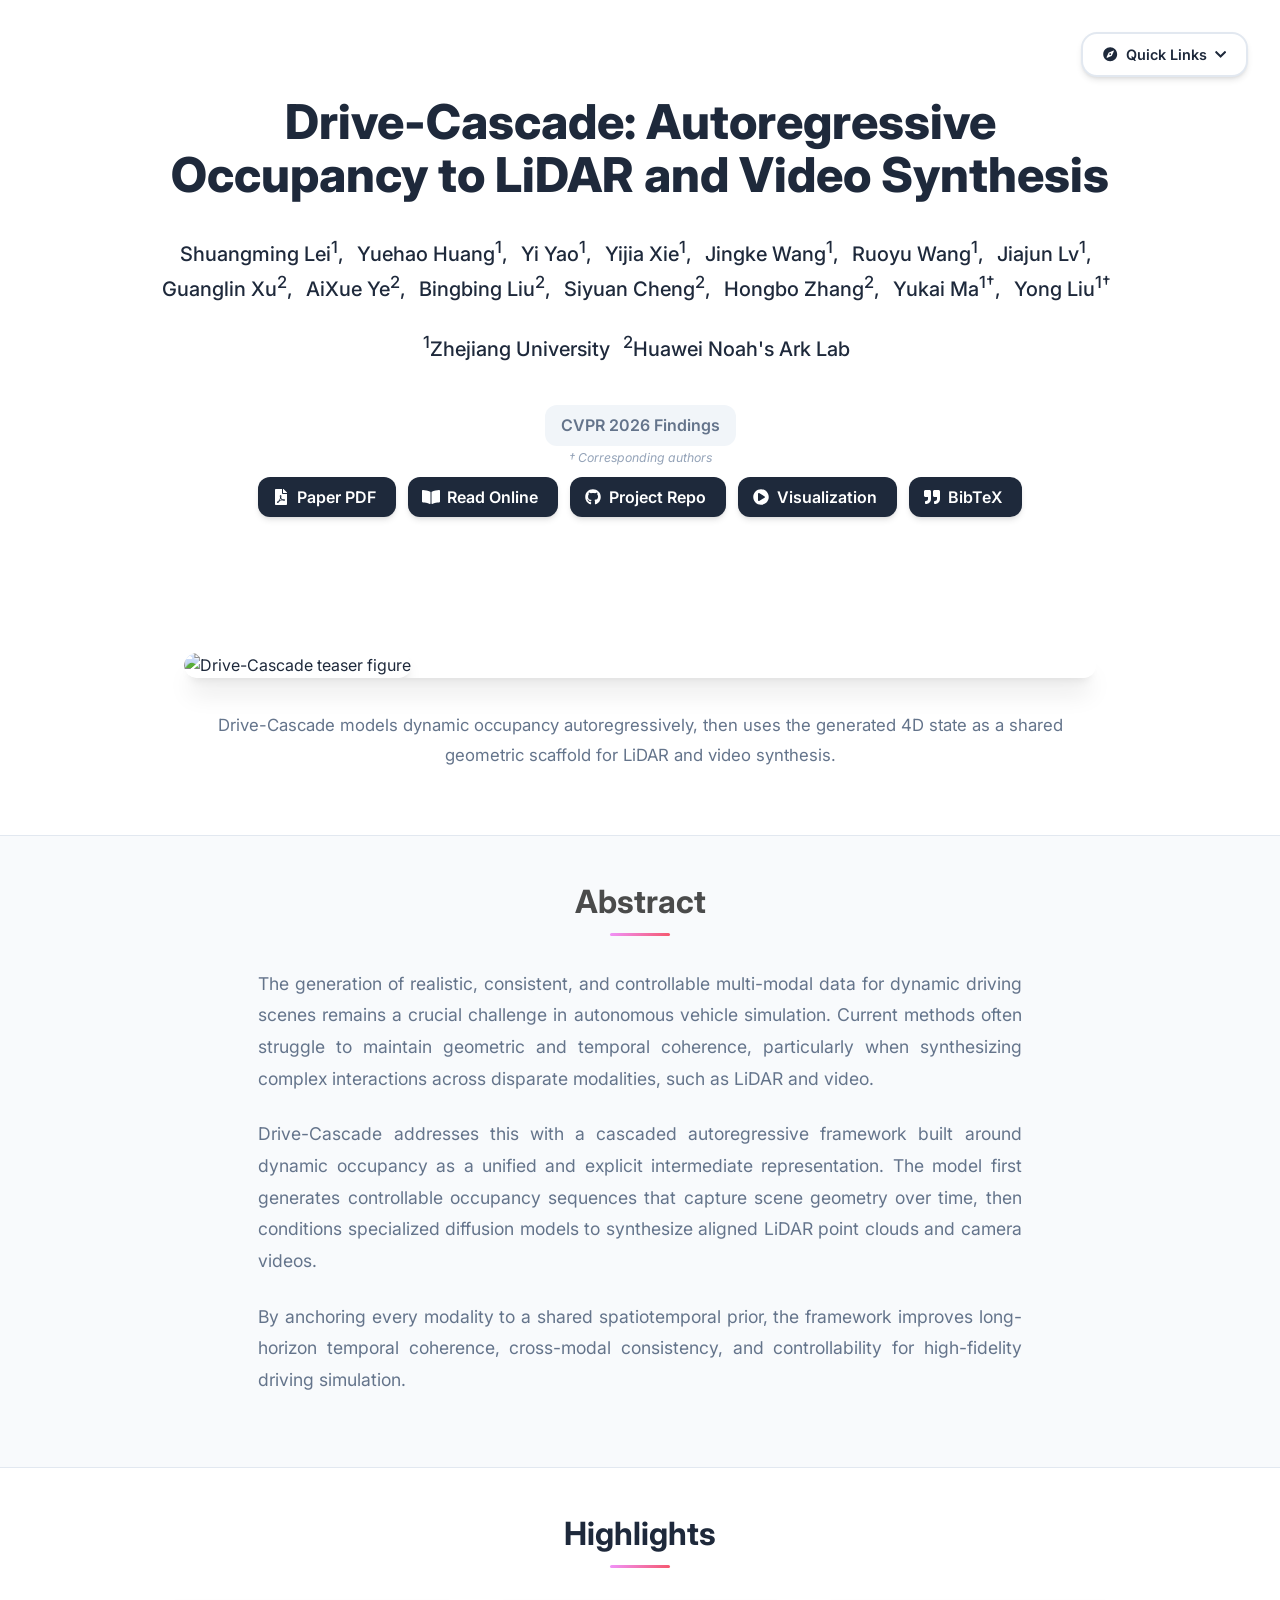
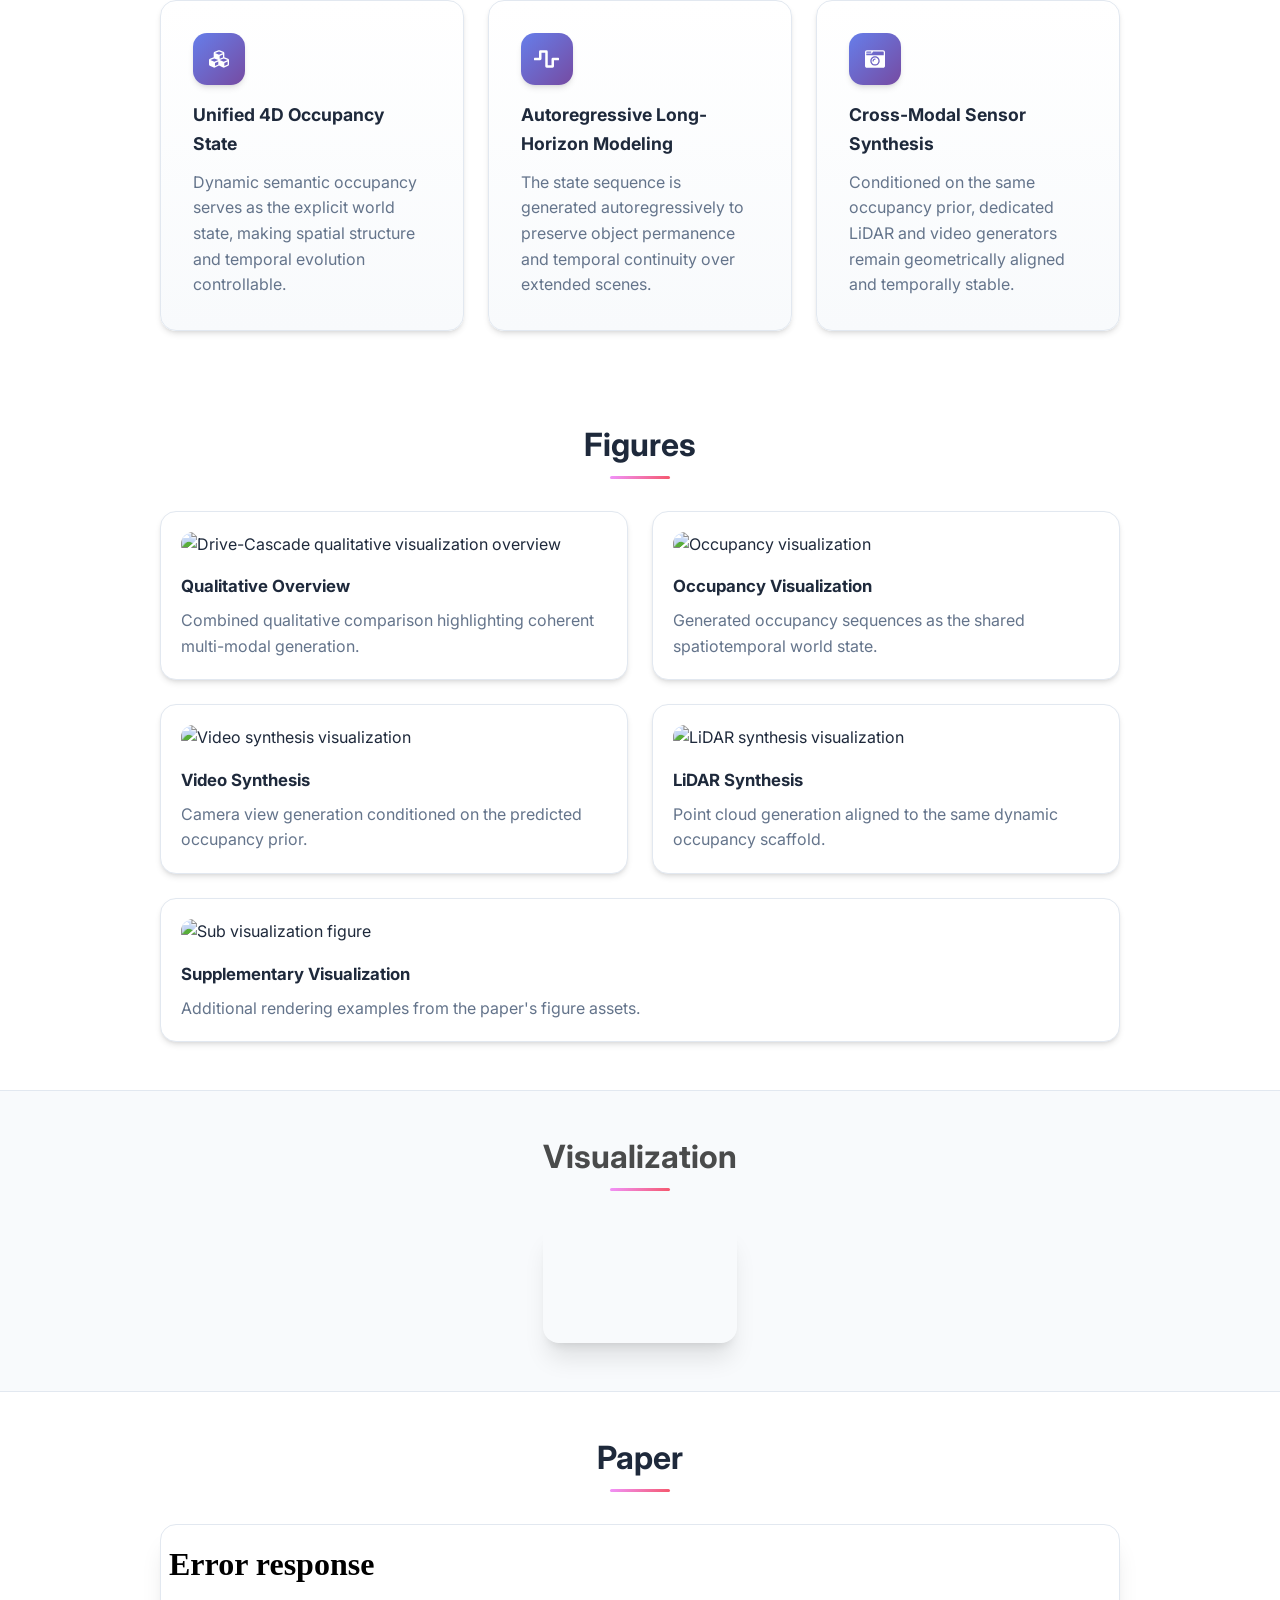
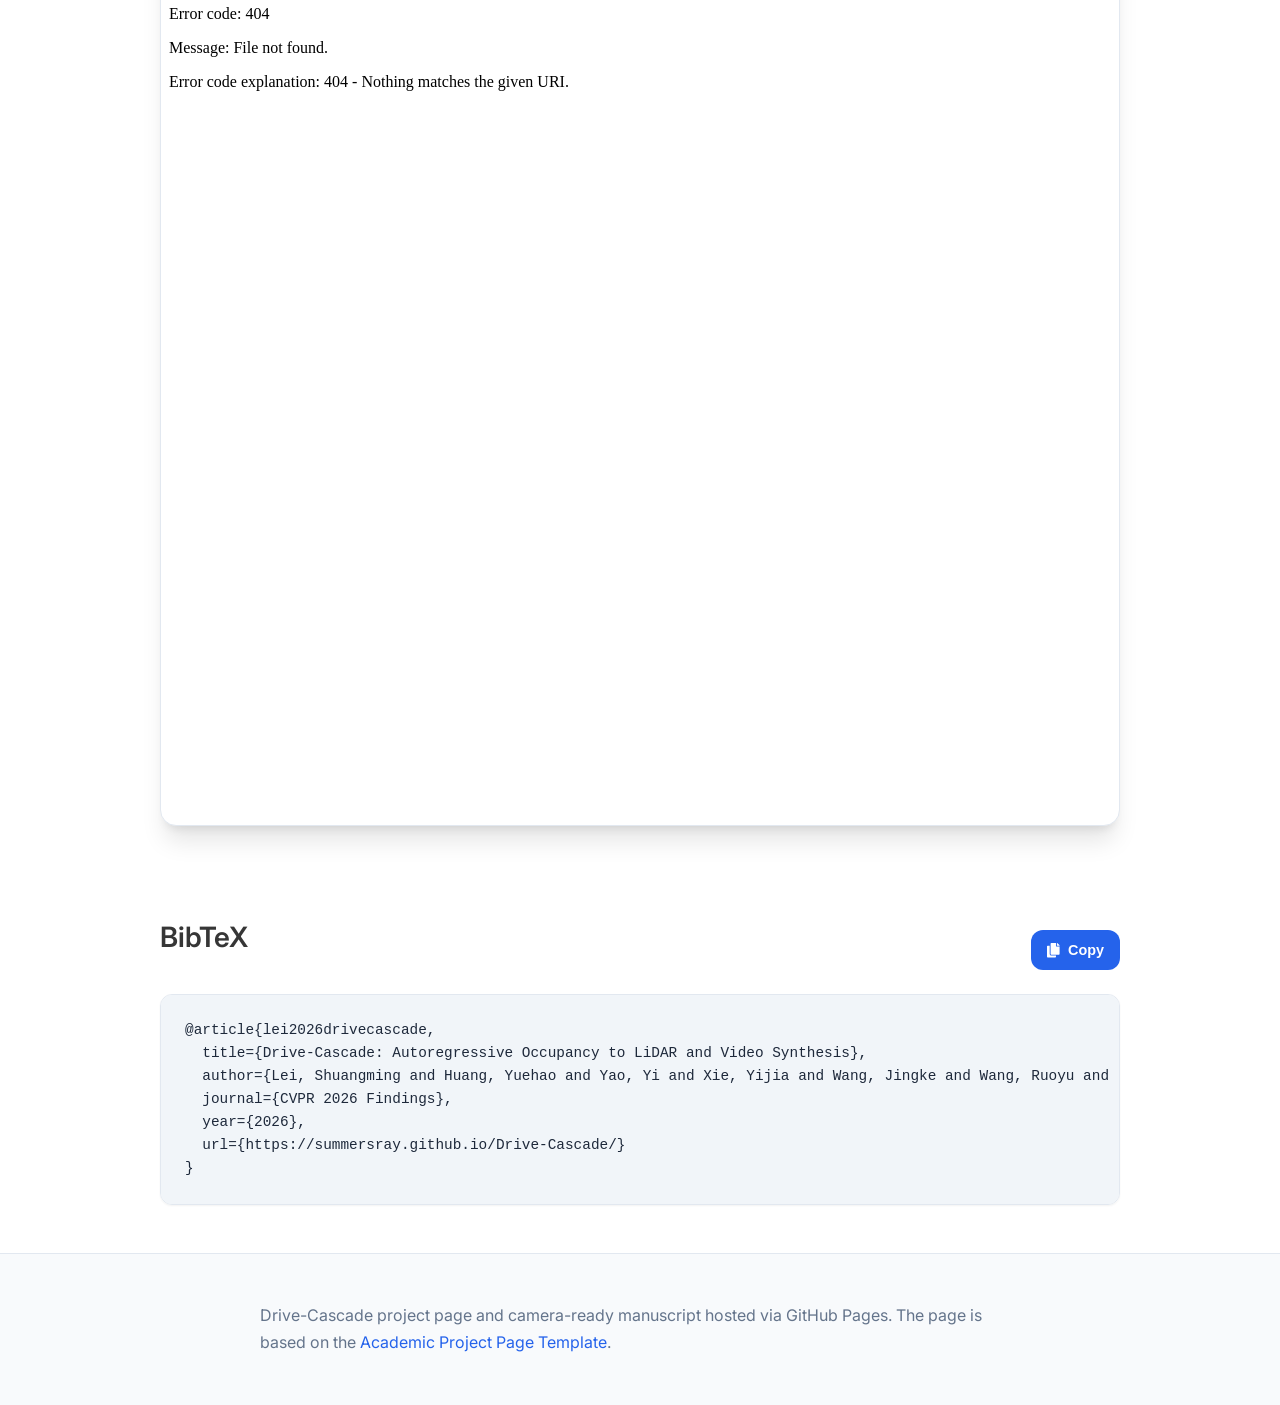
==== commit bf459646: "fix" ====
--- a/index.html
+++ b/index.html
@@ -352,10 +352,6 @@
     <section class="section" id="figures">
       <div class="container is-max-desktop">
         <h2 class="title is-3 has-text-centered">Figures</h2>
-        <div class="figure-hero">
-          <img src="static/images/figures/framework.png" alt="Drive-Cascade framework overview" loading="lazy">
-          <p>The full Drive-Cascade framework: autoregressive occupancy generation followed by modality-specific LiDAR and video synthesis.</p>
-        </div>
         <div class="figure-grid">
           <article class="figure-card">
             <img src="static/images/figures/visualization.png" alt="Drive-Cascade qualitative visualization overview" loading="lazy">
@@ -377,7 +373,7 @@
             <h3>LiDAR Synthesis</h3>
             <p>Point cloud generation aligned to the same dynamic occupancy scaffold.</p>
           </article>
-          <article class="figure-card">
+          <article class="figure-card figure-card-wide">
             <img src="static/images/figures/sub-vis.png" alt="Sub visualization figure" loading="lazy">
             <h3>Supplementary Visualization</h3>
             <p>Additional rendering examples from the paper's figure assets.</p>
@@ -387,7 +383,7 @@
     </section>
 
     <section class="section hero is-light" id="visualization">
-      <div class="container is-max-desktop">
+      <div class="container is-max-widescreen">
         <h2 class="title is-3 has-text-centered">Visualization</h2>
         <div class="publication-video">
           <iframe
@@ -401,21 +397,6 @@
       </div>
     </section>
 
-    <section class="section hero is-light">
-      <div class="container is-max-desktop">
-        <div class="columns is-centered">
-          <div class="column is-four-fifths">
-            <h2 class="title is-3 has-text-centered">Why This Page</h2>
-            <div class="content has-text-justified">
-              <p>
-                This project page is designed as a lightweight publication landing page for GitHub Pages. It keeps the paper itself central, gives a permanent direct PDF link, exposes citation metadata for indexing, and provides a readable online viewer without adding dependencies on external platforms.
-              </p>
-            </div>
-          </div>
-        </div>
-      </div>
-    </section>
-
     <section class="section" id="paper">
       <div class="container is-max-desktop">
         <h2 class="title is-3 has-text-centered">Paper</h2>
--- a/static/css/index.css
+++ b/static/css/index.css
@@ -277,27 +277,6 @@
   border: 0;
 }
 
-.figure-hero {
-  margin-bottom: 2rem;
-  padding: 1.5rem;
-  background: var(--background-secondary);
-  border: 1px solid var(--border-color);
-  border-radius: var(--border-radius-lg);
-  box-shadow: var(--shadow-md);
-}
-
-.figure-hero img {
-  width: 100%;
-  border-radius: var(--border-radius);
-  display: block;
-}
-
-.figure-hero p {
-  margin: 1rem 0 0;
-  color: var(--text-secondary);
-  text-align: center;
-}
-
 .figure-grid {
   display: grid;
   grid-template-columns: repeat(2, minmax(0, 1fr));
@@ -331,12 +310,16 @@
   color: var(--text-secondary);
 }
 
+.figure-card-wide {
+  grid-column: span 2;
+}
+
 /* Modern Video and Carousel Styling */
 .publication-video {
     position: relative;
     width: 100%;
     height: 0;
-    padding-bottom: 56.25%;
+    padding-bottom: 62%;
     overflow: hidden;
     border-radius: var(--border-radius-lg) !important;
     box-shadow: var(--shadow-xl);
@@ -781,6 +764,10 @@
   .figure-grid {
     grid-template-columns: 1fr;
   }
+
+  .figure-card-wide {
+    grid-column: span 1;
+  }
 }
 
 @media screen and (max-width: 480px) {
@@ -875,4 +862,3 @@
     box-shadow: none !important;
   }
 }
-
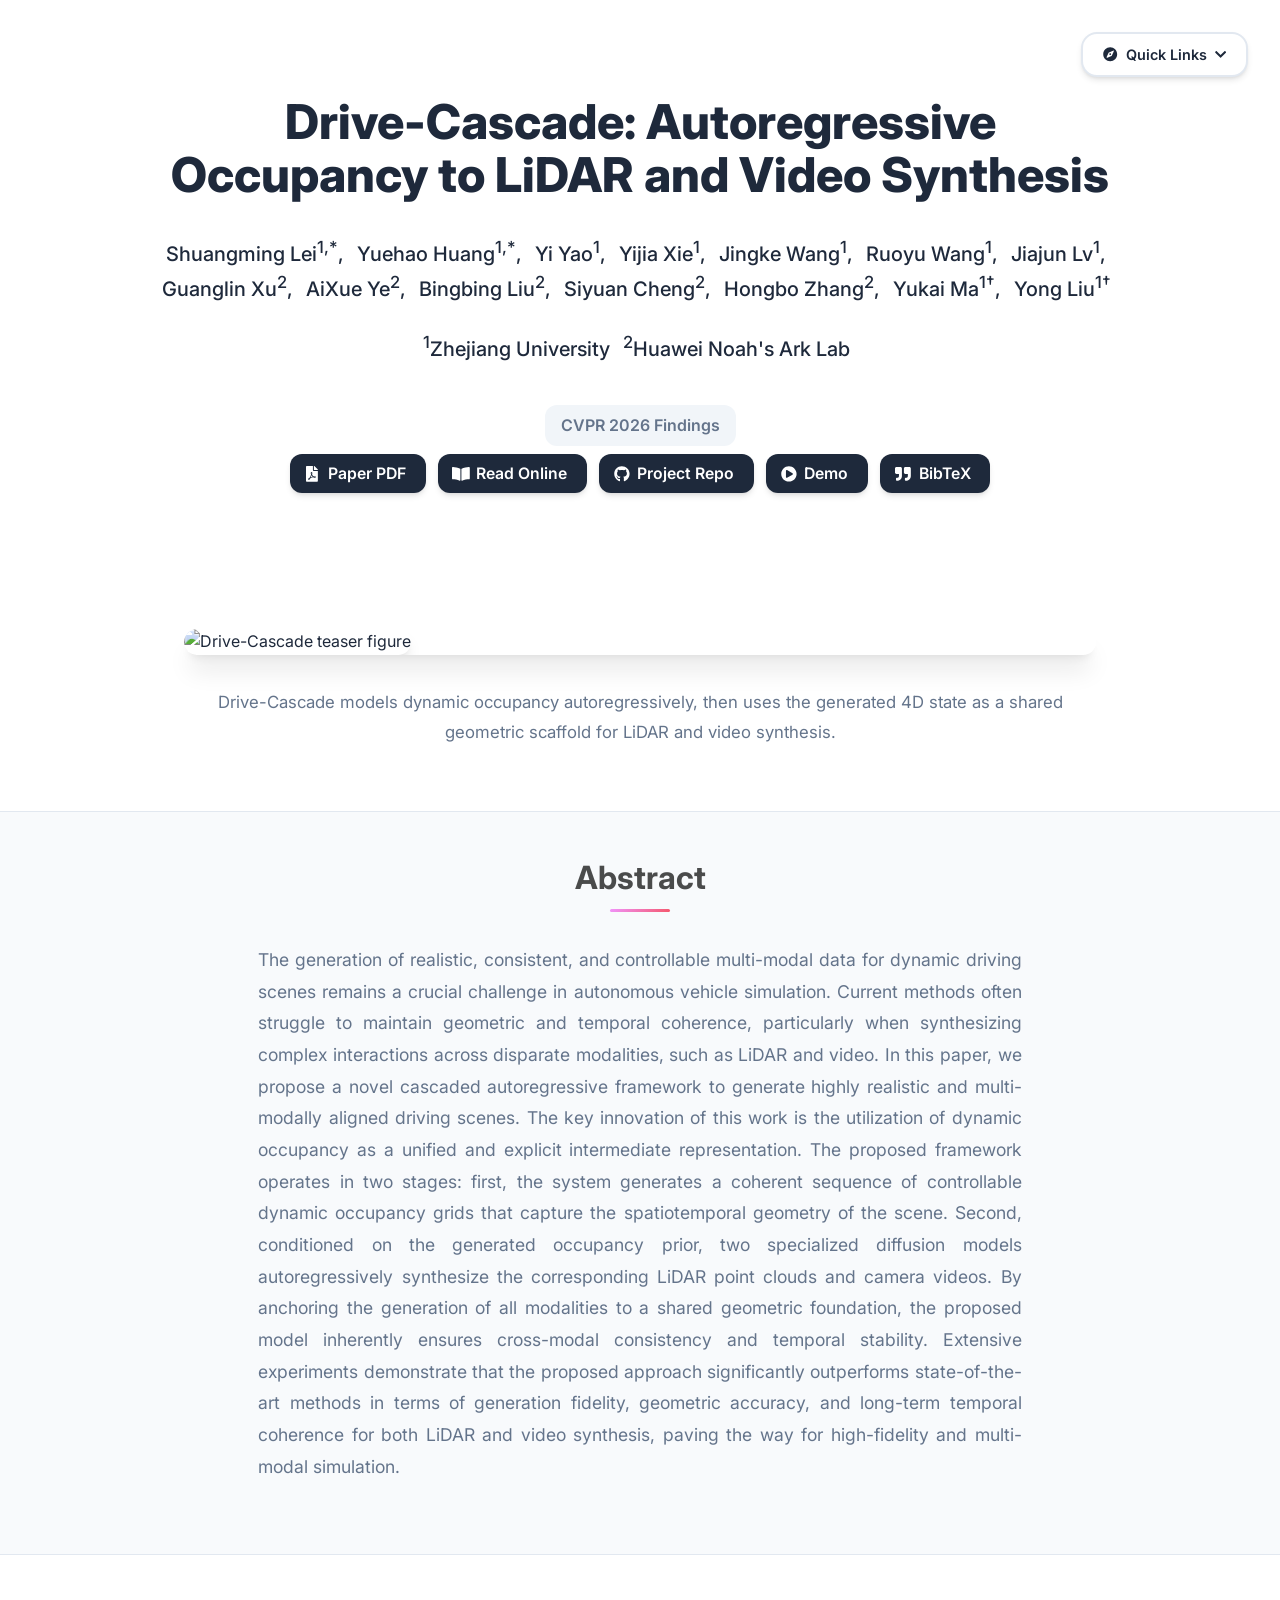
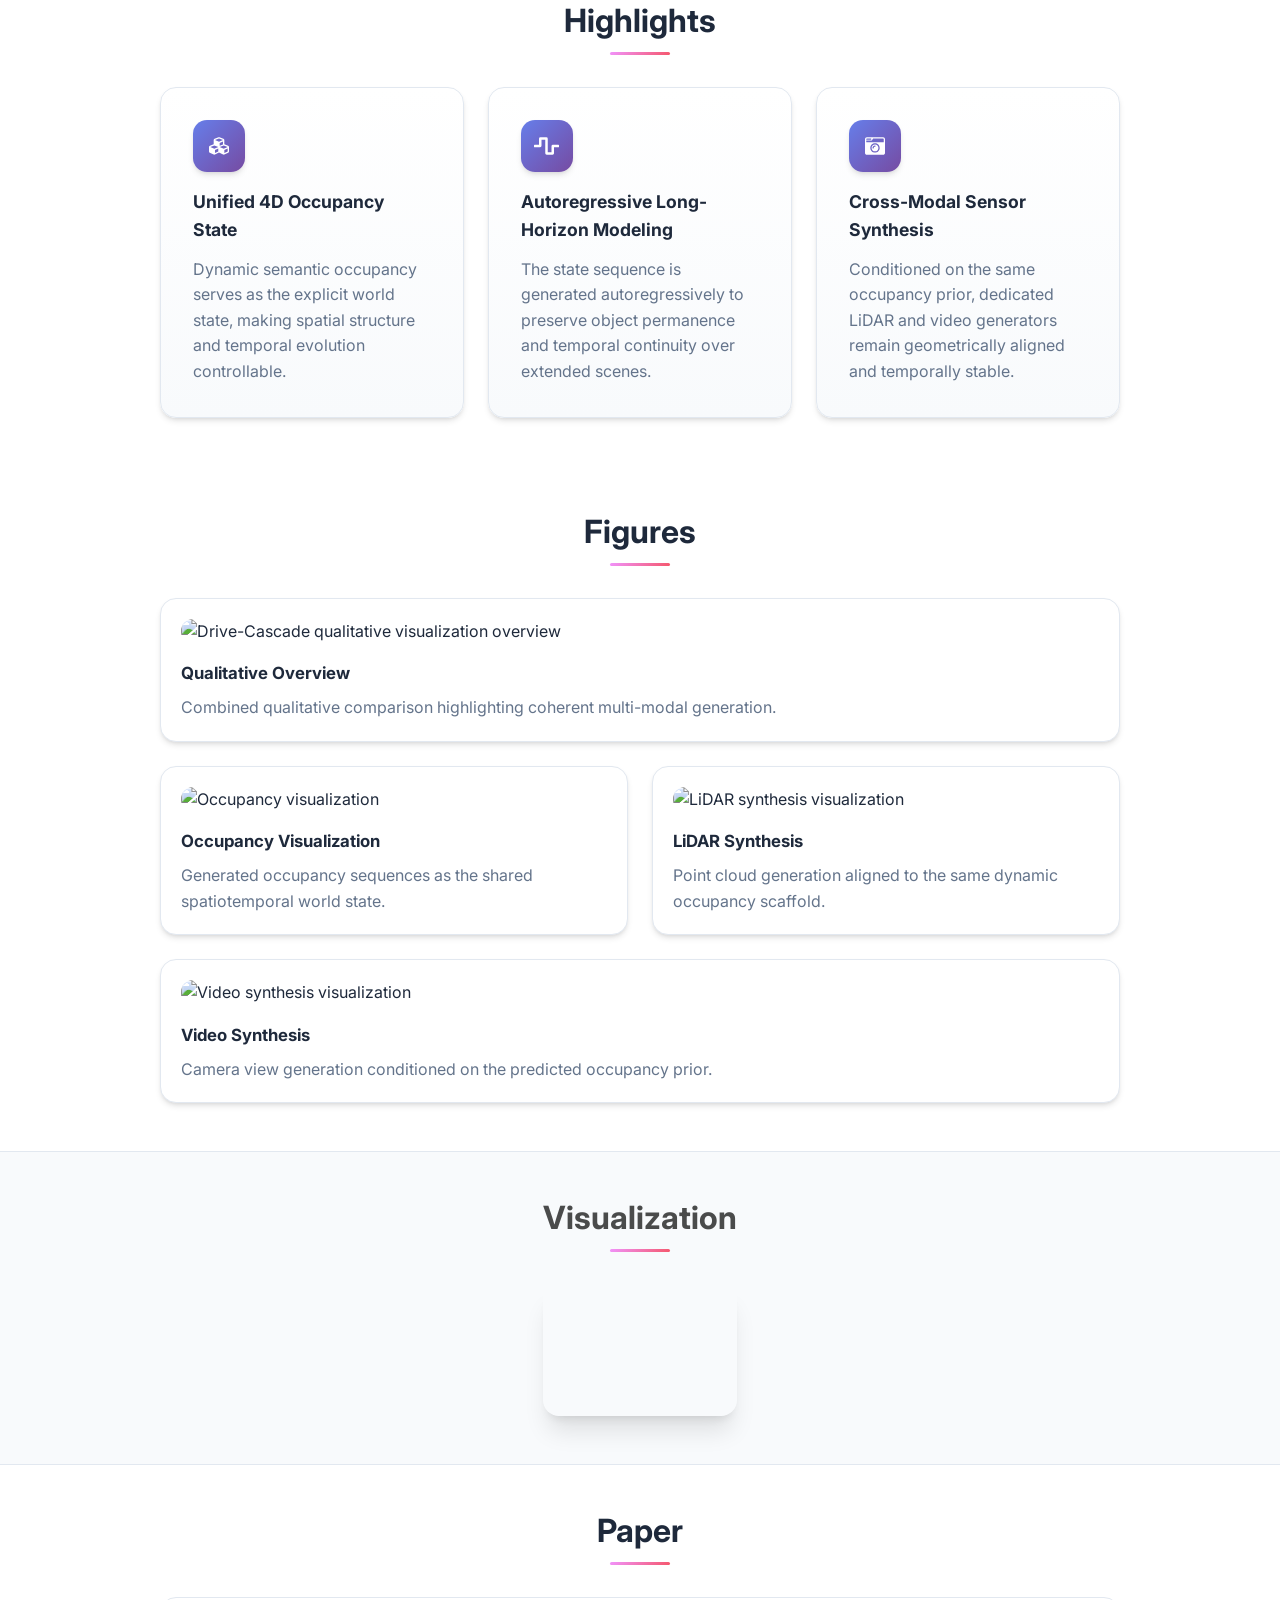
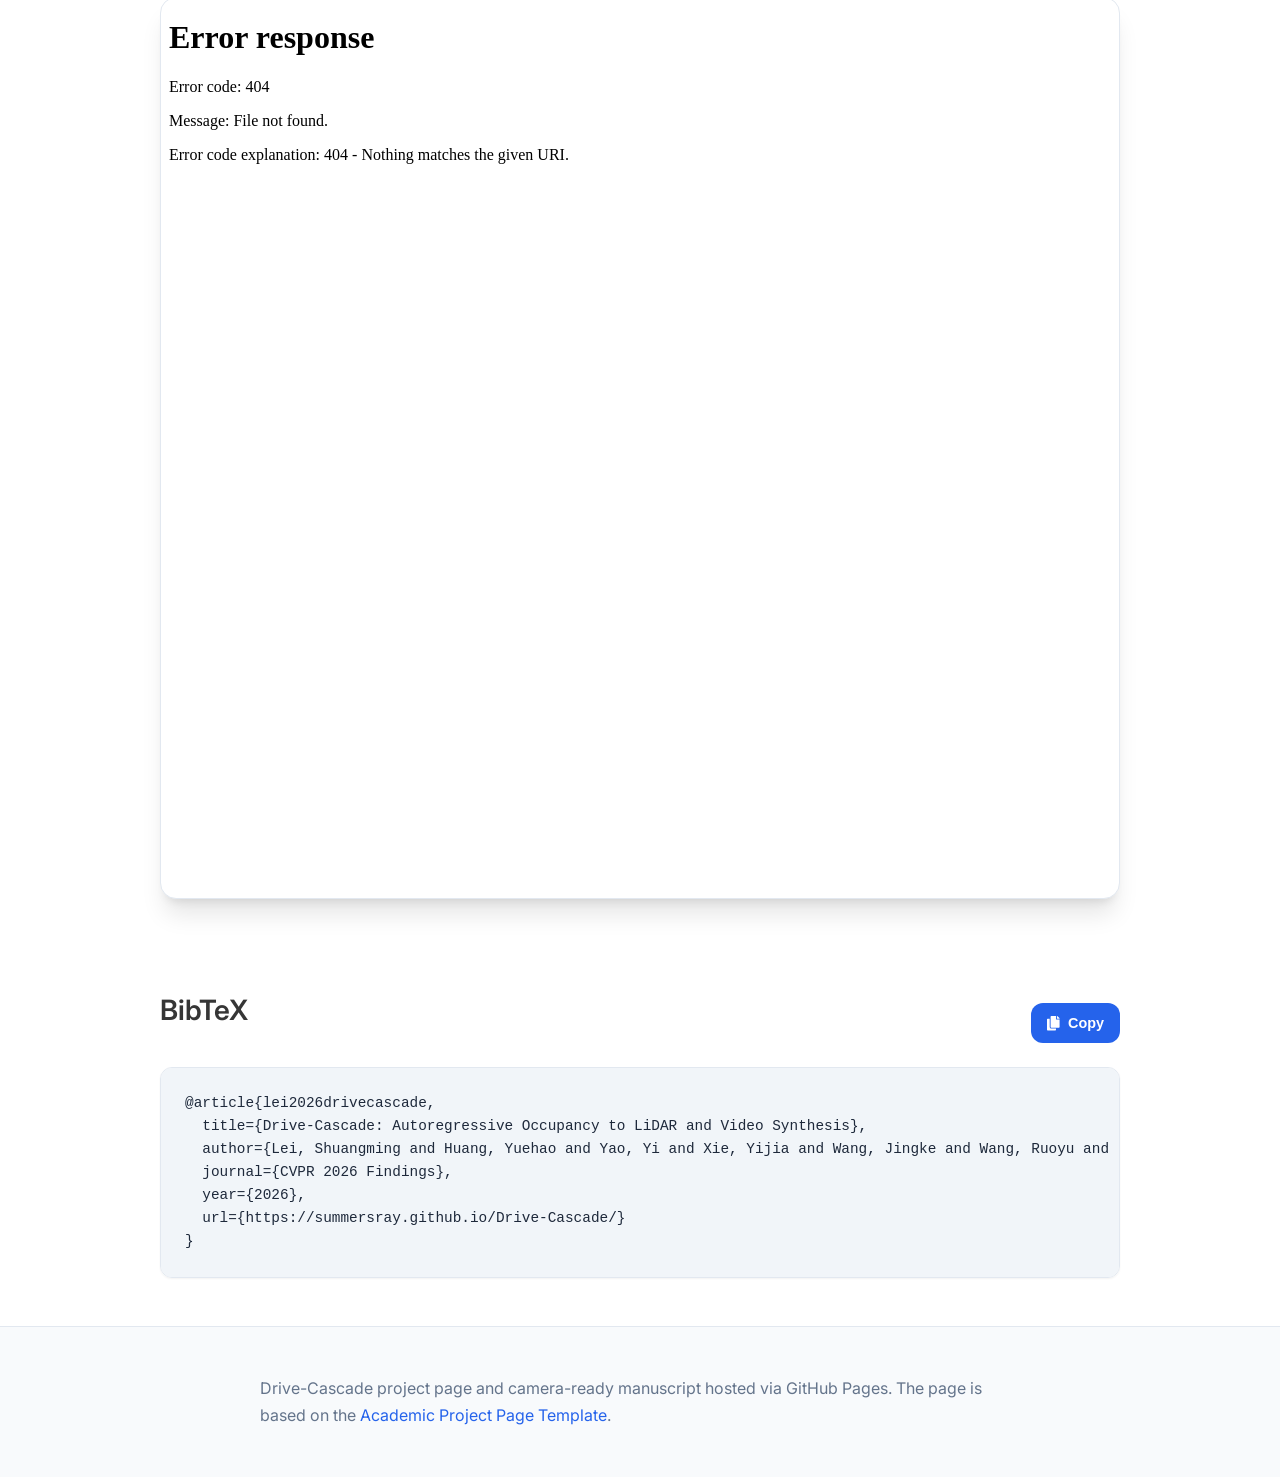
==== commit 94840e65: "fix" ====
--- a/index.html
+++ b/index.html
@@ -206,8 +206,8 @@
             <div class="column has-text-centered">
               <h1 class="title is-1 publication-title">Drive-Cascade: Autoregressive Occupancy to LiDAR and Video Synthesis</h1>
               <div class="is-size-5 publication-authors">
-                <span class="author-block">Shuangming Lei<sup>1</sup>,</span>
-                <span class="author-block">Yuehao Huang<sup>1</sup>,</span>
+                <span class="author-block">Shuangming Lei<sup>1,*</sup>,</span>
+                <span class="author-block">Yuehao Huang<sup>1,*</sup>,</span>
                 <span class="author-block">Yi Yao<sup>1</sup>,</span>
                 <span class="author-block">Yijia Xie<sup>1</sup>,</span>
                 <span class="author-block">Jingke Wang<sup>1</sup>,</span>
@@ -226,7 +226,6 @@
                 <span class="author-block"><sup>2</sup>Huawei Noah's Ark Lab</span>
               </div>
               <div class="publication-venue">CVPR 2026 Findings</div>
-              <div class="eql-cntrb"><small>† Corresponding authors</small></div>
 
               <div class="publication-links">
                 <span class="link-block">
@@ -258,7 +257,7 @@
                     <span class="icon">
                       <i class="fas fa-play-circle"></i>
                     </span>
-                    <span>Visualization</span>
+                    <span>Demo</span>
                   </a>
                 </span>
                 <span class="link-block">
@@ -296,13 +295,7 @@
             <h2 class="title is-3">Abstract</h2>
             <div class="content has-text-justified">
               <p>
-                The generation of realistic, consistent, and controllable multi-modal data for dynamic driving scenes remains a crucial challenge in autonomous vehicle simulation. Current methods often struggle to maintain geometric and temporal coherence, particularly when synthesizing complex interactions across disparate modalities, such as LiDAR and video.
-              </p>
-              <p>
-                Drive-Cascade addresses this with a cascaded autoregressive framework built around dynamic occupancy as a unified and explicit intermediate representation. The model first generates controllable occupancy sequences that capture scene geometry over time, then conditions specialized diffusion models to synthesize aligned LiDAR point clouds and camera videos.
-              </p>
-              <p>
-                By anchoring every modality to a shared spatiotemporal prior, the framework improves long-horizon temporal coherence, cross-modal consistency, and controllability for high-fidelity driving simulation.
+                The generation of realistic, consistent, and controllable multi-modal data for dynamic driving scenes remains a crucial challenge in autonomous vehicle simulation. Current methods often struggle to maintain geometric and temporal coherence, particularly when synthesizing complex interactions across disparate modalities, such as LiDAR and video. In this paper, we propose a novel cascaded autoregressive framework to generate highly realistic and multi-modally aligned driving scenes. The key innovation of this work is the utilization of dynamic occupancy as a unified and explicit intermediate representation. The proposed framework operates in two stages: first, the system generates a coherent sequence of controllable dynamic occupancy grids that capture the spatiotemporal geometry of the scene. Second, conditioned on the generated occupancy prior, two specialized diffusion models autoregressively synthesize the corresponding LiDAR point clouds and camera videos. By anchoring the generation of all modalities to a shared geometric foundation, the proposed model inherently ensures cross-modal consistency and temporal stability. Extensive experiments demonstrate that the proposed approach significantly outperforms state-of-the-art methods in terms of generation fidelity, geometric accuracy, and long-term temporal coherence for both LiDAR and video synthesis, paving the way for high-fidelity and multi-modal simulation.
               </p>
             </div>
           </div>
@@ -353,7 +346,7 @@
       <div class="container is-max-desktop">
         <h2 class="title is-3 has-text-centered">Figures</h2>
         <div class="figure-grid">
-          <article class="figure-card">
+          <article class="figure-card figure-card-wide">
             <img src="static/images/figures/visualization.png" alt="Drive-Cascade qualitative visualization overview" loading="lazy">
             <h3>Qualitative Overview</h3>
             <p>Combined qualitative comparison highlighting coherent multi-modal generation.</p>
@@ -364,26 +357,21 @@
             <p>Generated occupancy sequences as the shared spatiotemporal world state.</p>
           </article>
           <article class="figure-card">
-            <img src="static/images/figures/video-vis.png" alt="Video synthesis visualization" loading="lazy">
-            <h3>Video Synthesis</h3>
-            <p>Camera view generation conditioned on the predicted occupancy prior.</p>
-          </article>
-          <article class="figure-card">
             <img src="static/images/figures/lidar-vis.png" alt="LiDAR synthesis visualization" loading="lazy">
             <h3>LiDAR Synthesis</h3>
             <p>Point cloud generation aligned to the same dynamic occupancy scaffold.</p>
           </article>
           <article class="figure-card figure-card-wide">
-            <img src="static/images/figures/sub-vis.png" alt="Sub visualization figure" loading="lazy">
-            <h3>Supplementary Visualization</h3>
-            <p>Additional rendering examples from the paper's figure assets.</p>
+            <img src="static/images/figures/video-vis.png" alt="Video synthesis visualization" loading="lazy">
+            <h3>Video Synthesis</h3>
+            <p>Camera view generation conditioned on the predicted occupancy prior.</p>
           </article>
         </div>
       </div>
     </section>
 
     <section class="section hero is-light" id="visualization">
-      <div class="container is-max-widescreen">
+      <div class="container is-max-widescreen visualization-container">
         <h2 class="title is-3 has-text-centered">Visualization</h2>
         <div class="publication-video">
           <iframe
--- a/static/css/index.css
+++ b/static/css/index.css
@@ -314,12 +314,16 @@
   grid-column: span 2;
 }
 
+.visualization-container {
+  max-width: 1600px !important;
+}
+
 /* Modern Video and Carousel Styling */
 .publication-video {
     position: relative;
     width: 100%;
     height: 0;
-    padding-bottom: 62%;
+    padding-bottom: 68%;
     overflow: hidden;
     border-radius: var(--border-radius-lg) !important;
     box-shadow: var(--shadow-xl);
@@ -768,6 +772,10 @@
   .figure-card-wide {
     grid-column: span 1;
   }
+
+  .visualization-container {
+    max-width: 100% !important;
+  }
 }
 
 @media screen and (max-width: 480px) {
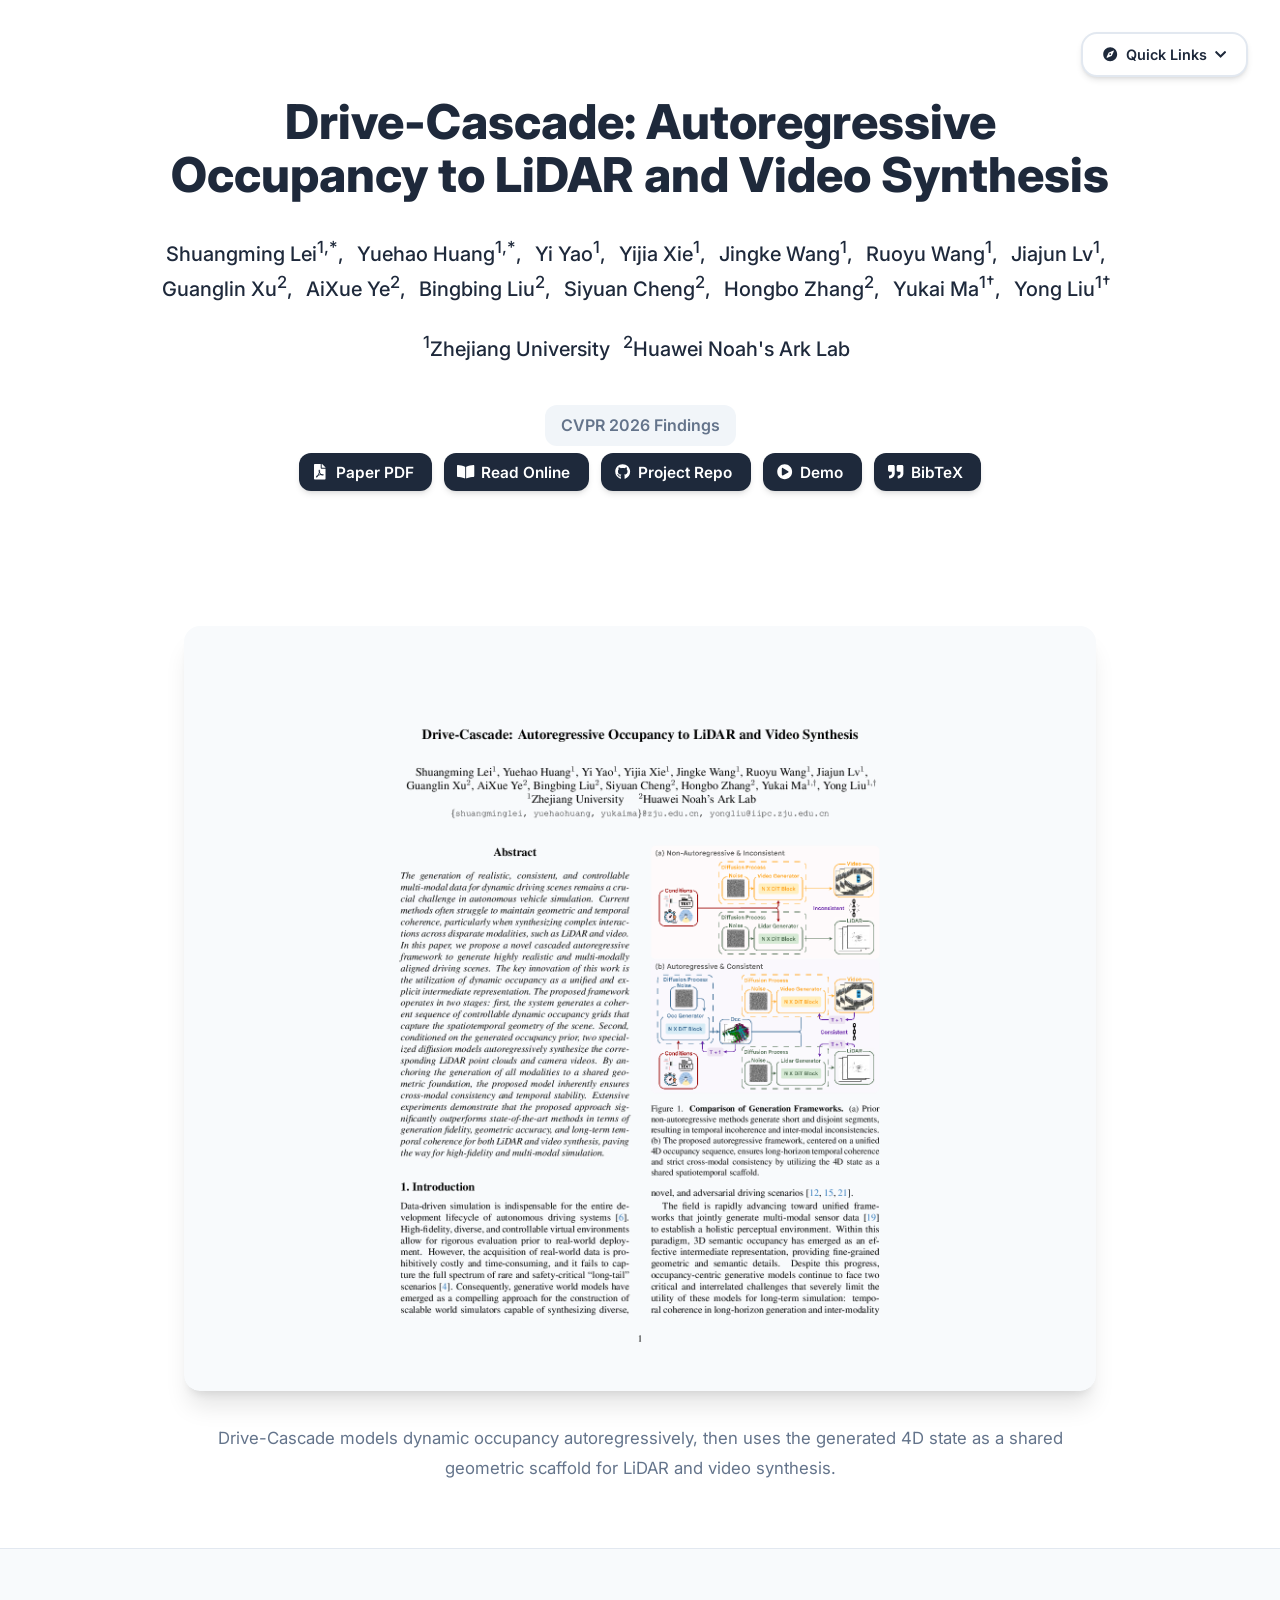
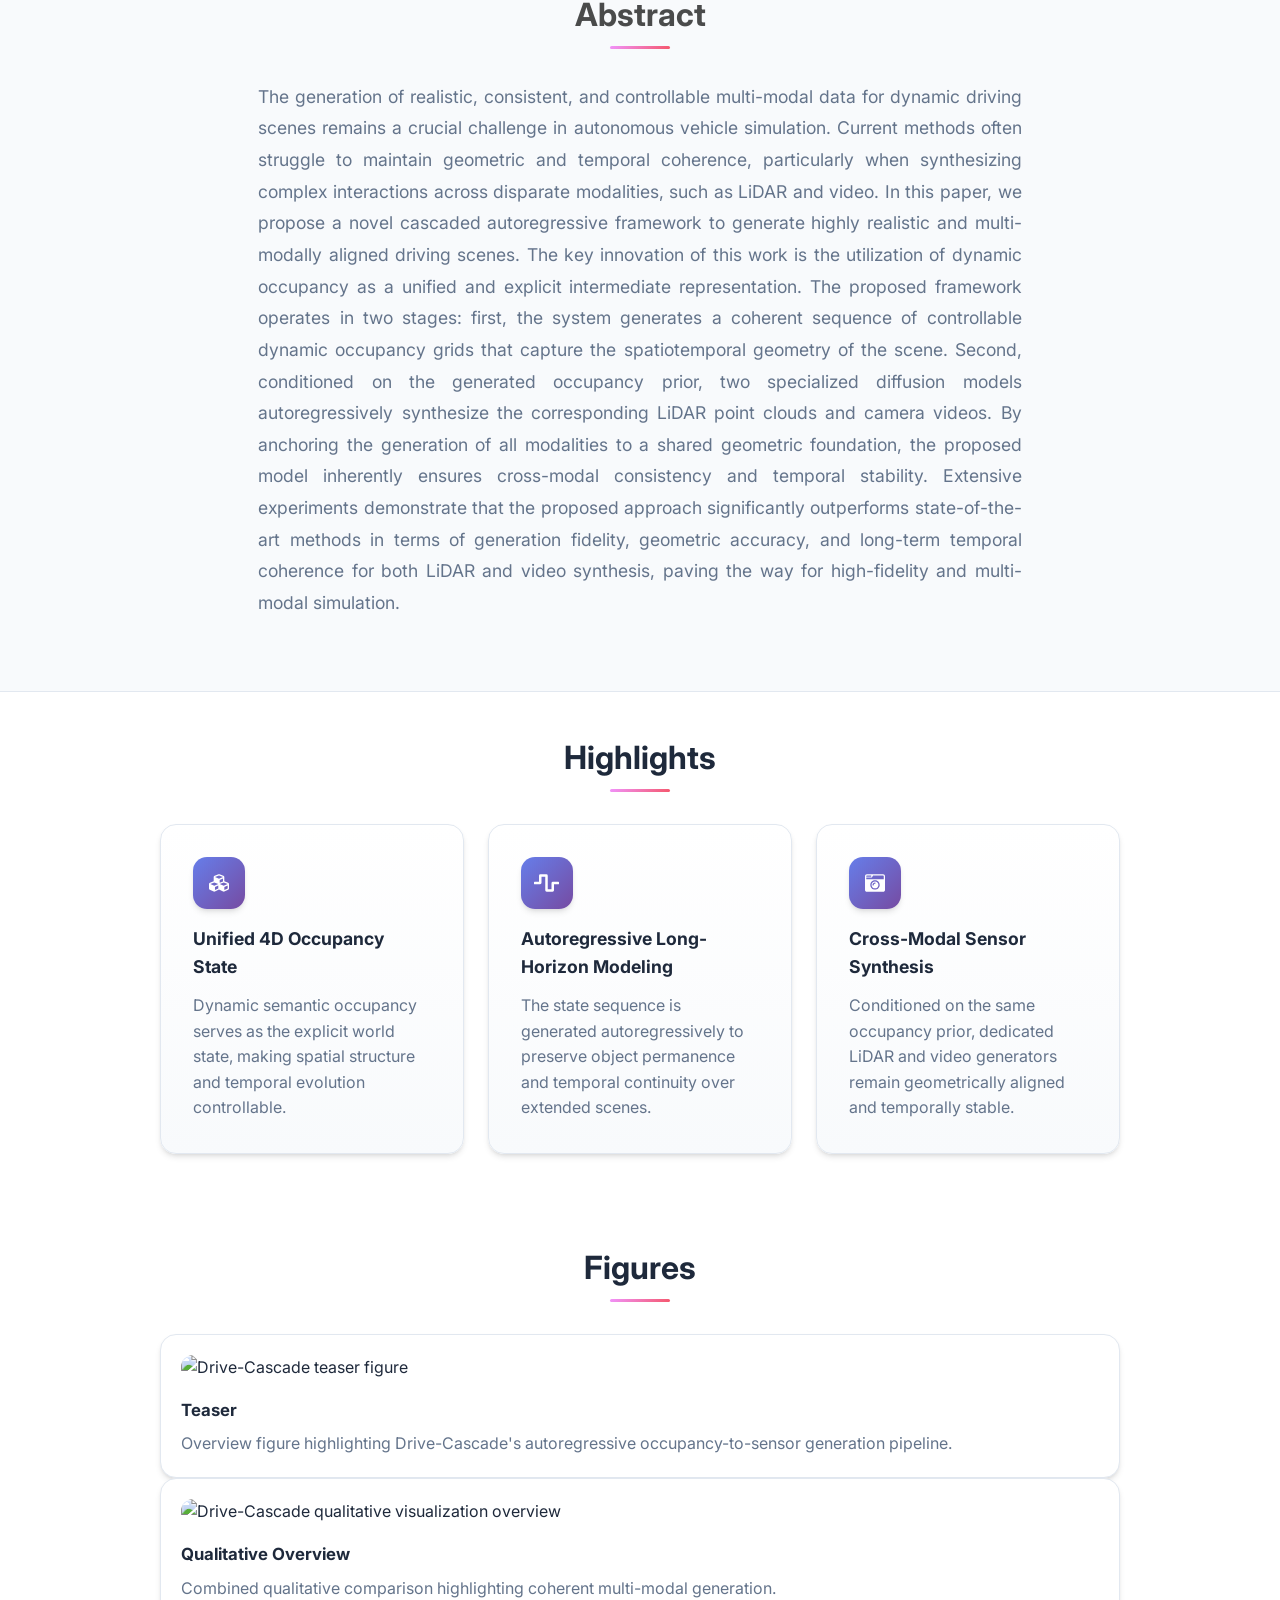
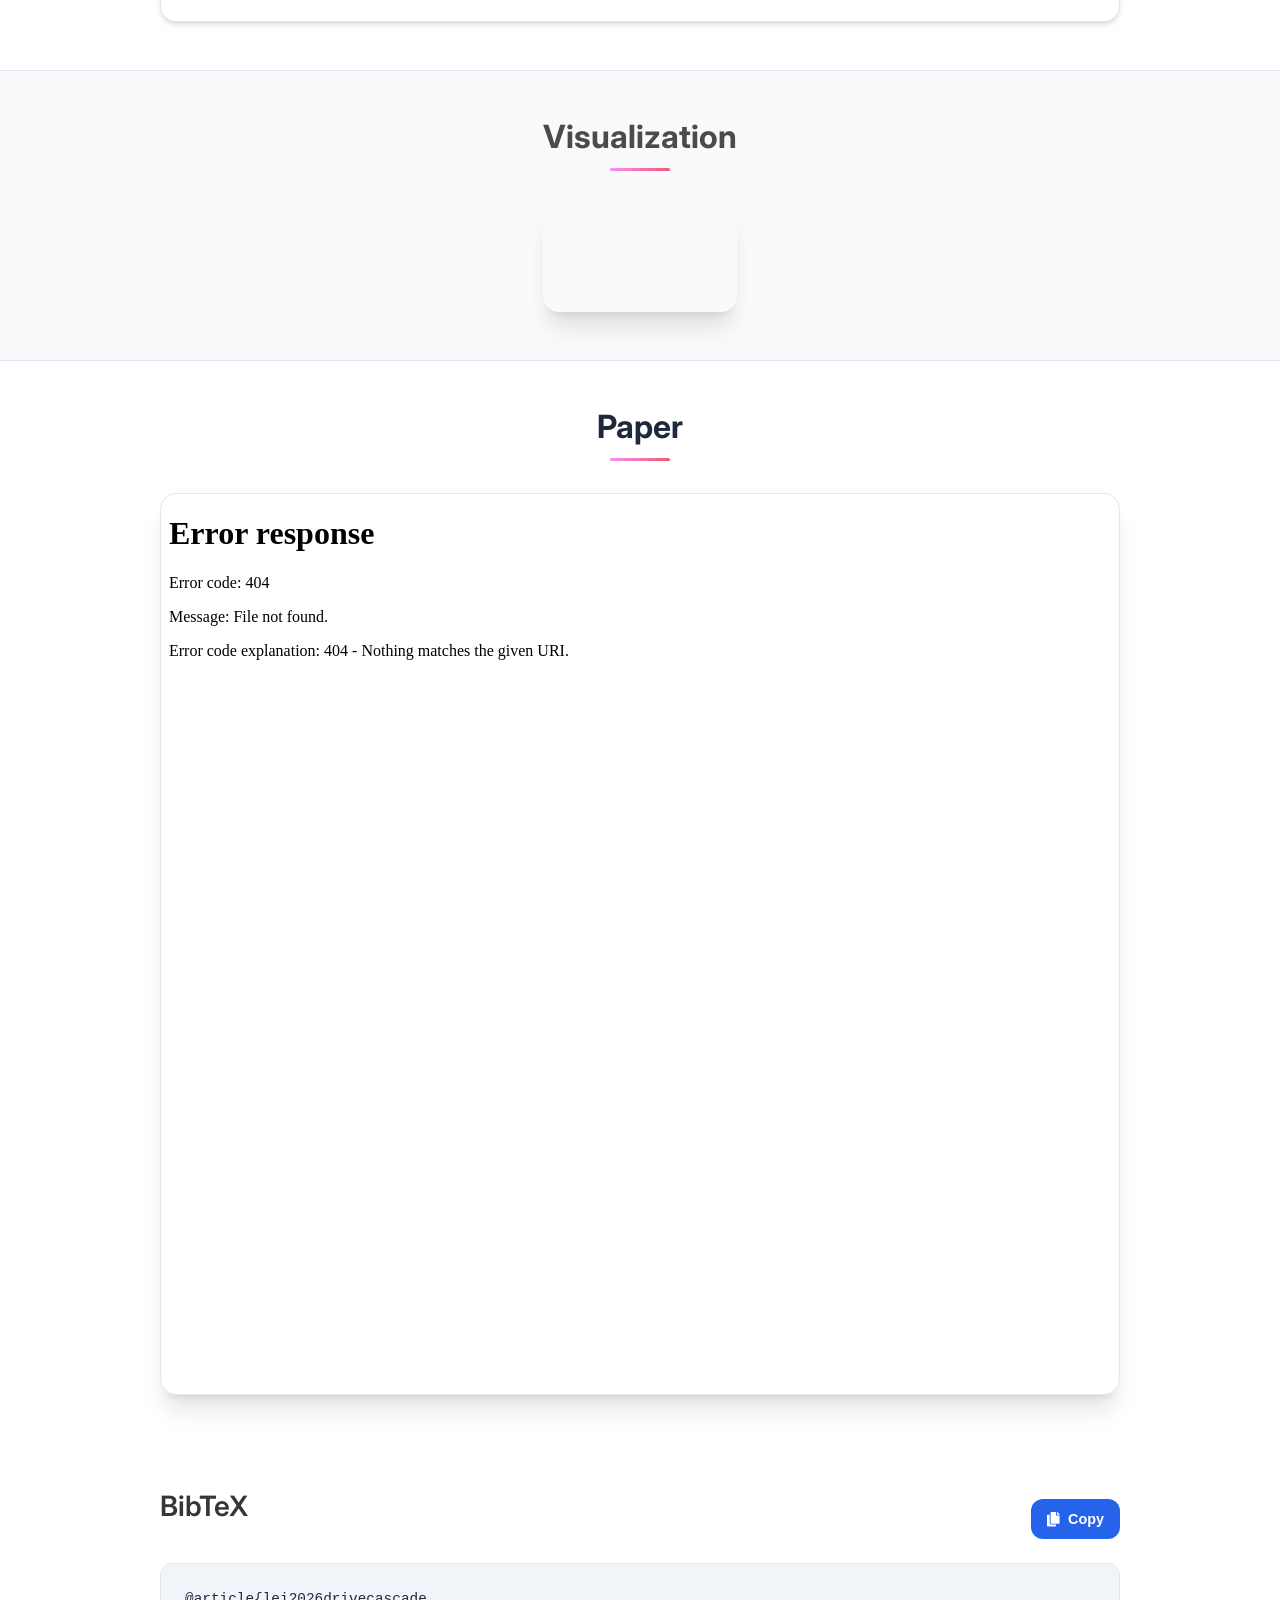
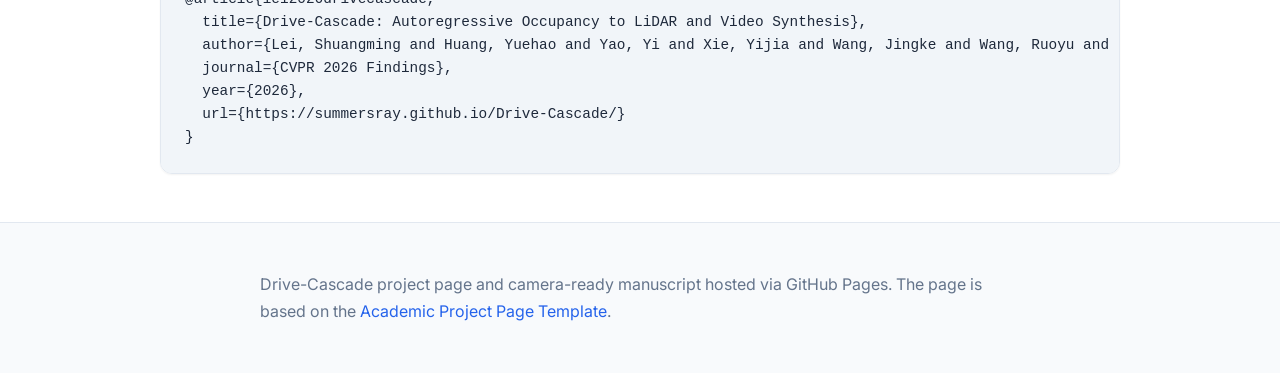
==== commit dd034806: "fix" ====
--- a/index.html
+++ b/index.html
@@ -279,7 +279,7 @@
       <div class="container is-max-desktop">
         <div class="hero-body">
           <div class="publication-banner">
-            <img src="static/images/figures/teaser.png" alt="Drive-Cascade teaser figure" loading="eager">
+            <img src="static/images/drive-cascade-preview.png" alt="Drive-Cascade teaser figure" loading="eager">
           </div>
           <h2 class="subtitle has-text-centered preview-caption">
             Drive-Cascade models dynamic occupancy autoregressively, then uses the generated 4D state as a shared geometric scaffold for LiDAR and video synthesis.
@@ -347,25 +347,17 @@
         <h2 class="title is-3 has-text-centered">Figures</h2>
         <div class="figure-grid">
           <article class="figure-card figure-card-wide">
+            <img src="static/images/figures/teaser.png" alt="Drive-Cascade teaser figure" loading="lazy">
+            <h3>Teaser</h3>
+            <p>Overview figure highlighting Drive-Cascade's autoregressive occupancy-to-sensor generation pipeline.</p>
+          </article>
+        </div>
+        <div class="figure-grid">
+          <article class="figure-card figure-card-wide">
             <img src="static/images/figures/visualization.png" alt="Drive-Cascade qualitative visualization overview" loading="lazy">
             <h3>Qualitative Overview</h3>
             <p>Combined qualitative comparison highlighting coherent multi-modal generation.</p>
           </article>
-          <article class="figure-card">
-            <img src="static/images/figures/occ-vis.png" alt="Occupancy visualization" loading="lazy">
-            <h3>Occupancy Visualization</h3>
-            <p>Generated occupancy sequences as the shared spatiotemporal world state.</p>
-          </article>
-          <article class="figure-card">
-            <img src="static/images/figures/lidar-vis.png" alt="LiDAR synthesis visualization" loading="lazy">
-            <h3>LiDAR Synthesis</h3>
-            <p>Point cloud generation aligned to the same dynamic occupancy scaffold.</p>
-          </article>
-          <article class="figure-card figure-card-wide">
-            <img src="static/images/figures/video-vis.png" alt="Video synthesis visualization" loading="lazy">
-            <h3>Video Synthesis</h3>
-            <p>Camera view generation conditioned on the predicted occupancy prior.</p>
-          </article>
         </div>
       </div>
     </section>
@@ -373,7 +365,7 @@
     <section class="section hero is-light" id="visualization">
       <div class="container is-max-widescreen visualization-container">
         <h2 class="title is-3 has-text-centered">Visualization</h2>
-        <div class="publication-video">
+        <div class="publication-video publication-video-large">
           <iframe
             src="https://www.youtube.com/embed/RgqXjaV-4LQ"
             title="Drive-Cascade visualization"
--- a/static/css/index.css
+++ b/static/css/index.css
@@ -123,11 +123,11 @@
 }
 
 .publication-banner {
-  max-height: 70vh;
   border-radius: var(--border-radius-lg);
   overflow: hidden;
   box-shadow: var(--shadow-xl);
   margin: 2rem 0;
+  background: var(--background-secondary);
 }
 
 .publication-banner video {
@@ -206,6 +206,11 @@
 }
 
 .publication-banner img {
+  display: block;
+  width: 100%;
+  height: auto;
+  max-height: 85vh;
+  object-fit: contain;
   border-radius: var(--border-radius-lg);
   box-shadow: var(--shadow-lg);
   transition: var(--transition);
@@ -315,7 +320,7 @@
 }
 
 .visualization-container {
-  max-width: 1600px !important;
+  max-width: 1800px !important;
 }
 
 /* Modern Video and Carousel Styling */
@@ -342,6 +347,12 @@
     width: 100%;
     height: 100%;
     border-radius: var(--border-radius-lg);
+}
+
+.publication-video-large {
+  max-width: 1700px;
+  margin: 0 auto;
+  padding-bottom: min(75vh, 56.25%);
 }
 
 .publication-body img {
@@ -776,6 +787,11 @@
   .visualization-container {
     max-width: 100% !important;
   }
+
+  .publication-video-large {
+    max-width: 100%;
+    padding-bottom: 62%;
+  }
 }
 
 @media screen and (max-width: 480px) {
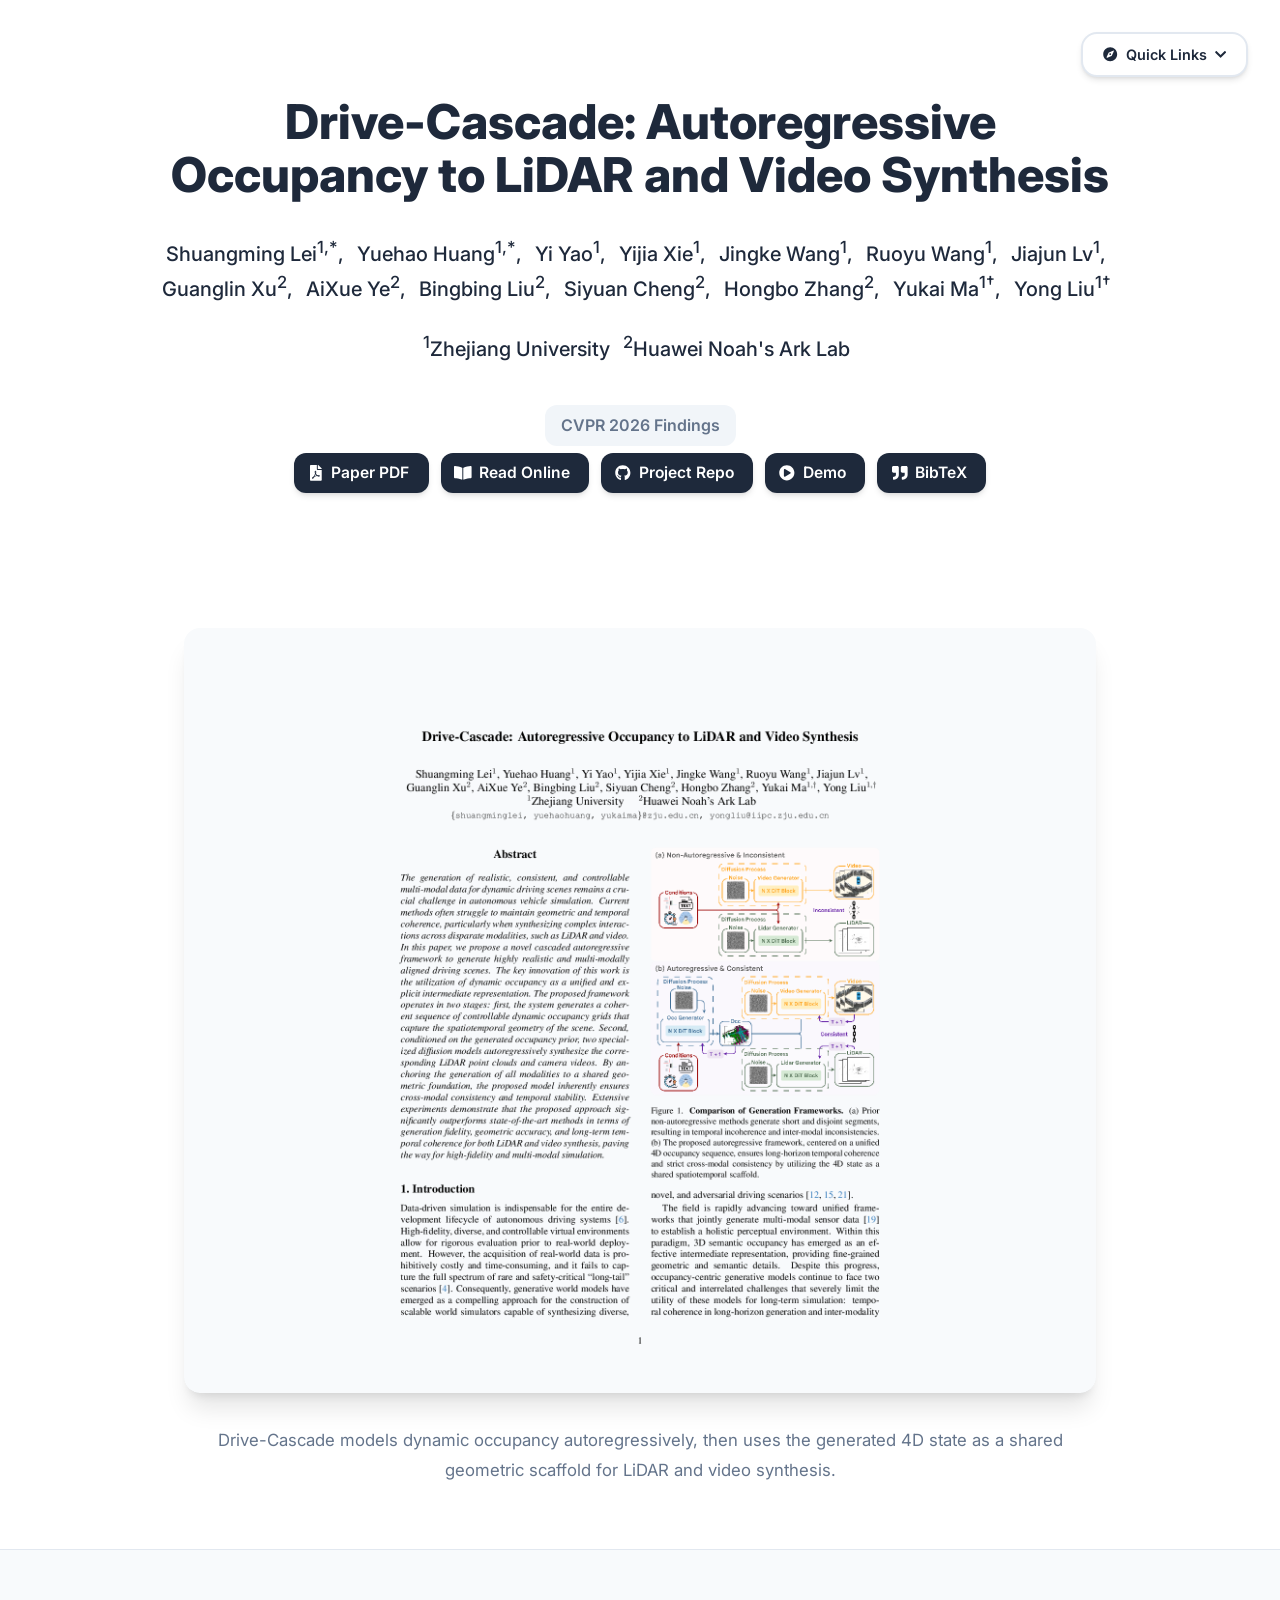
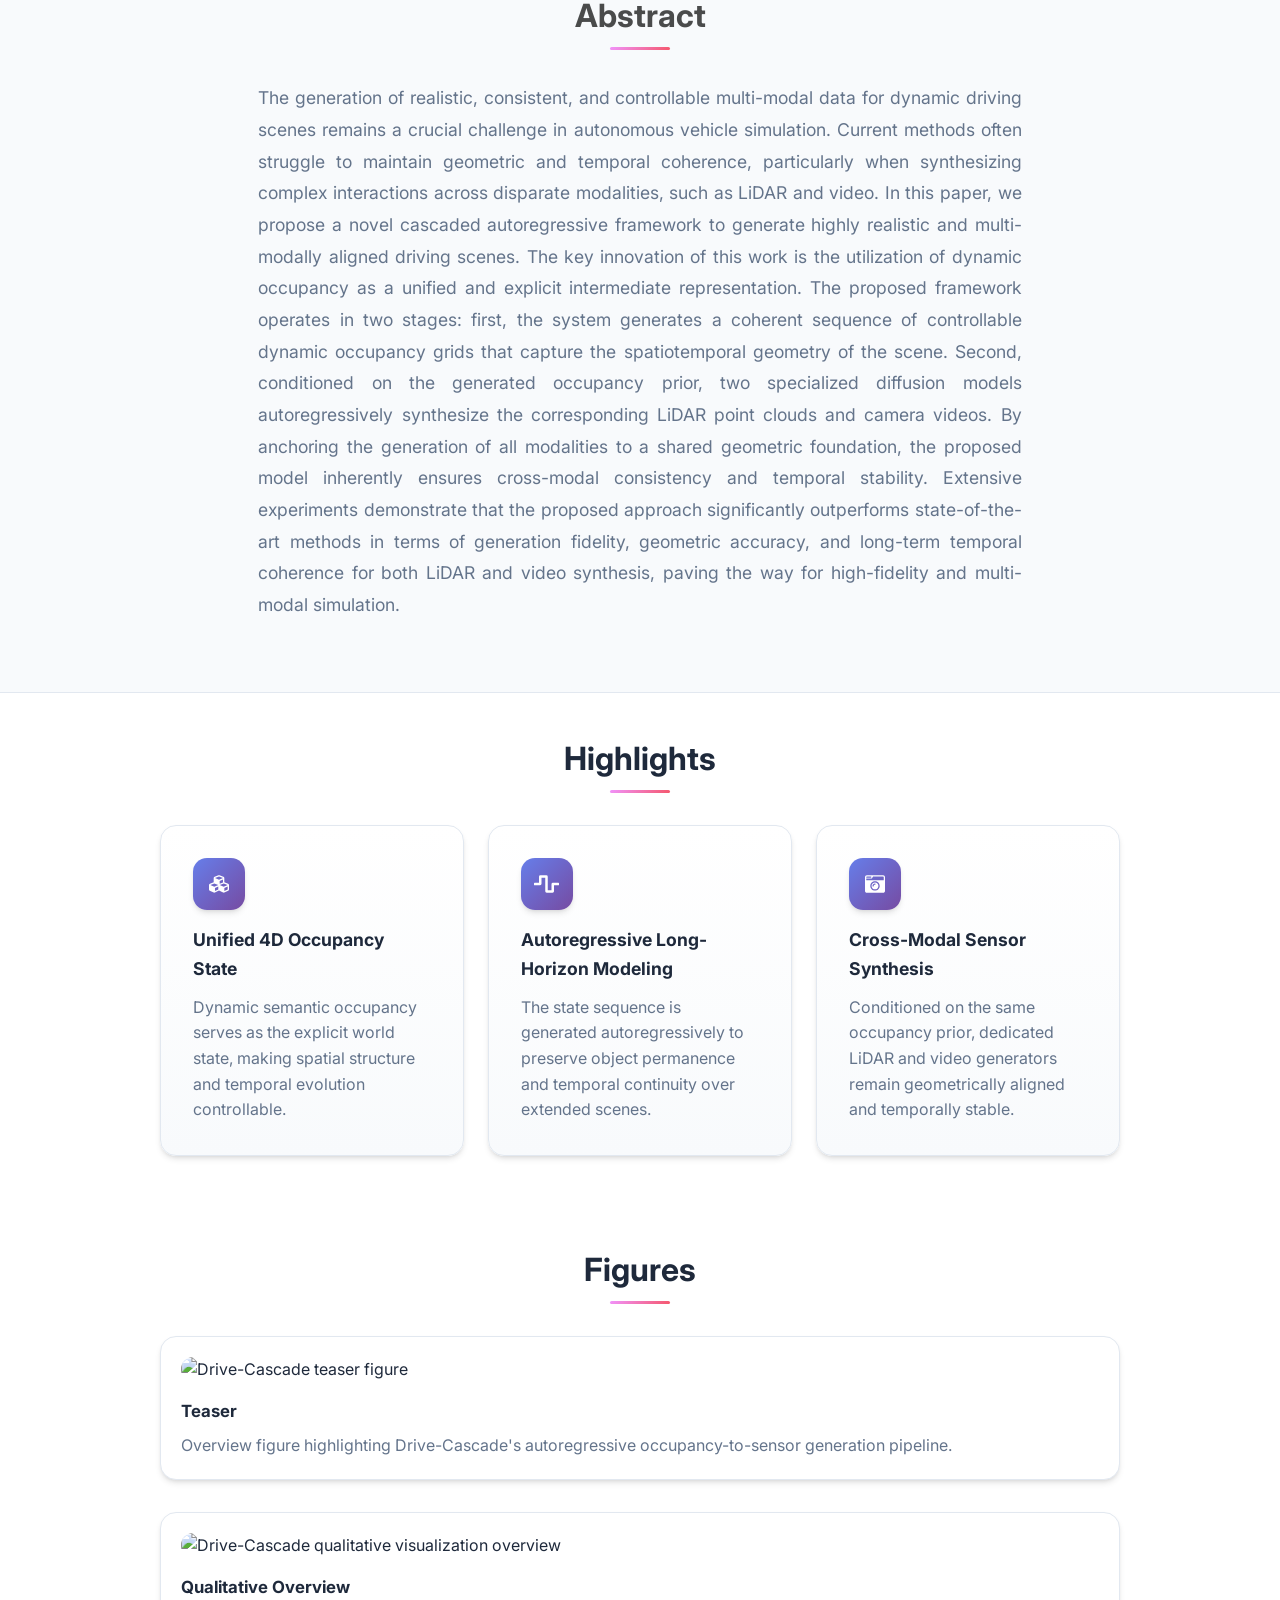
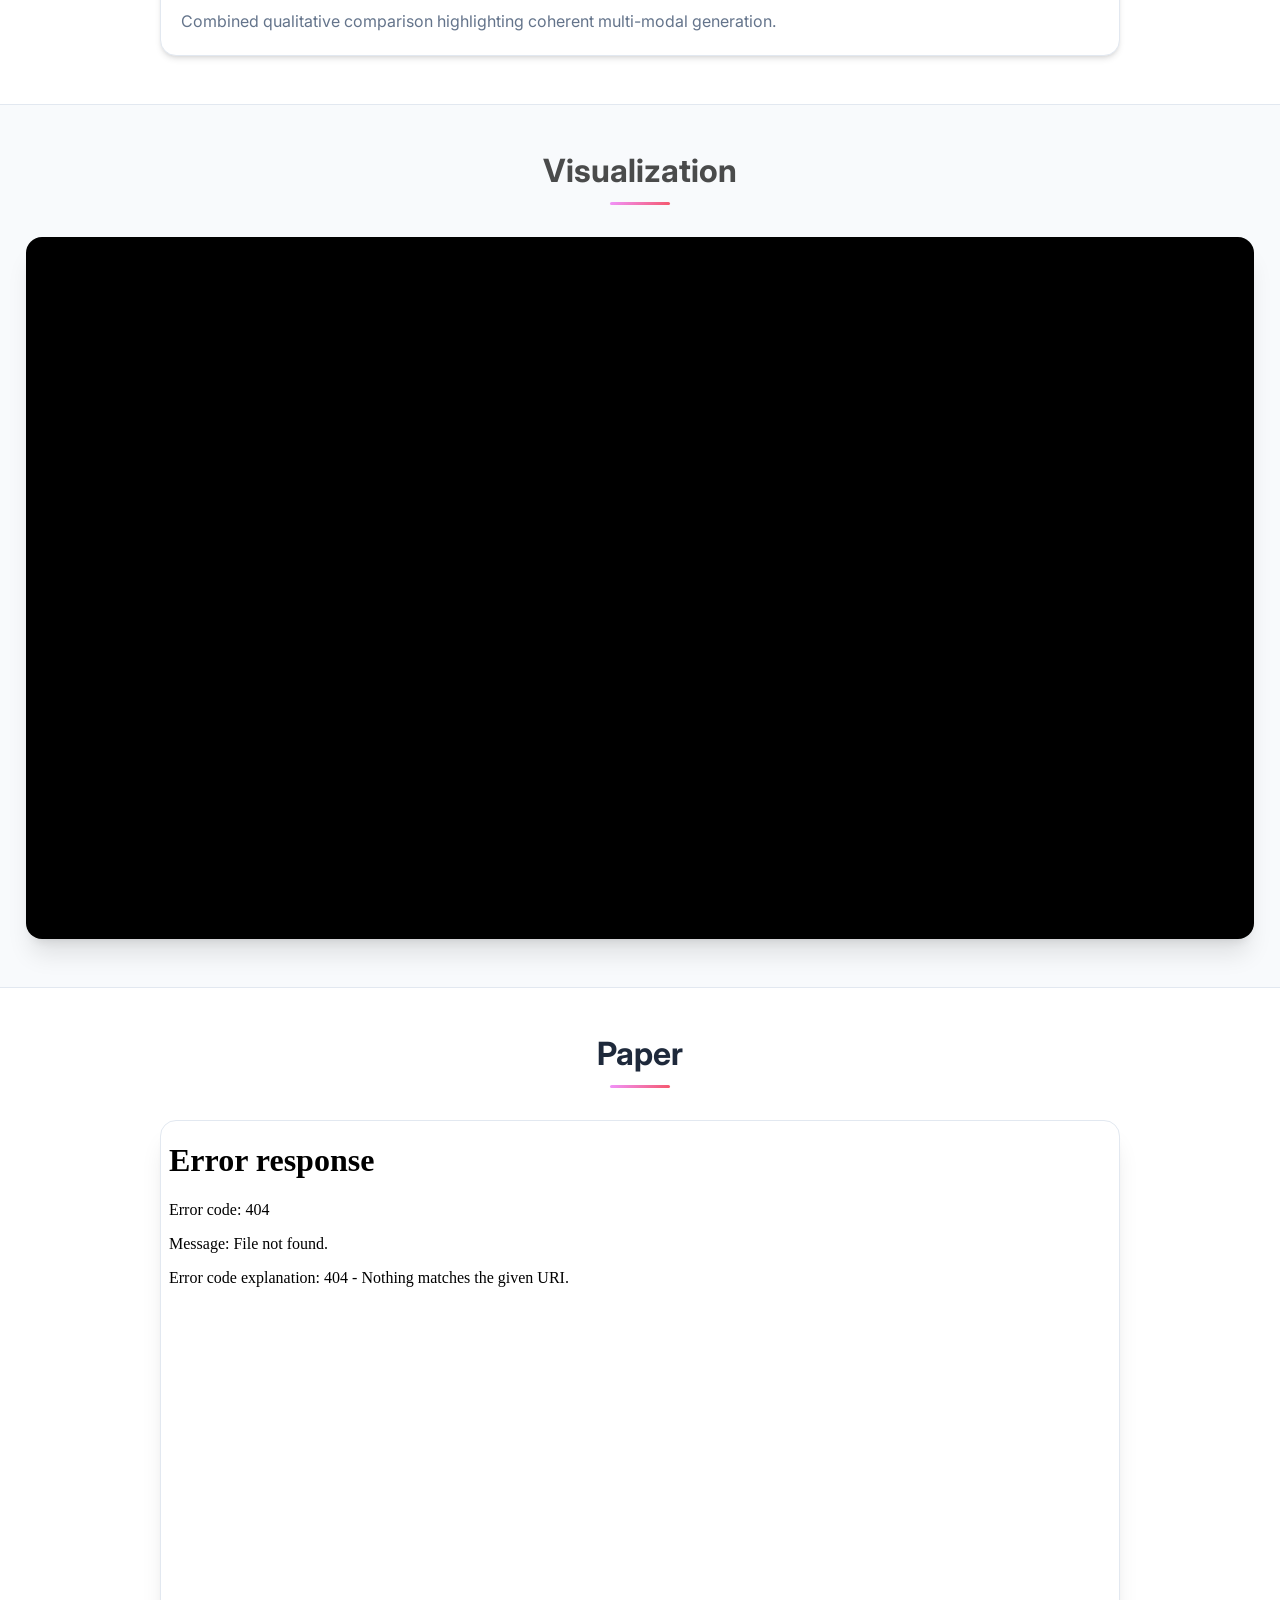
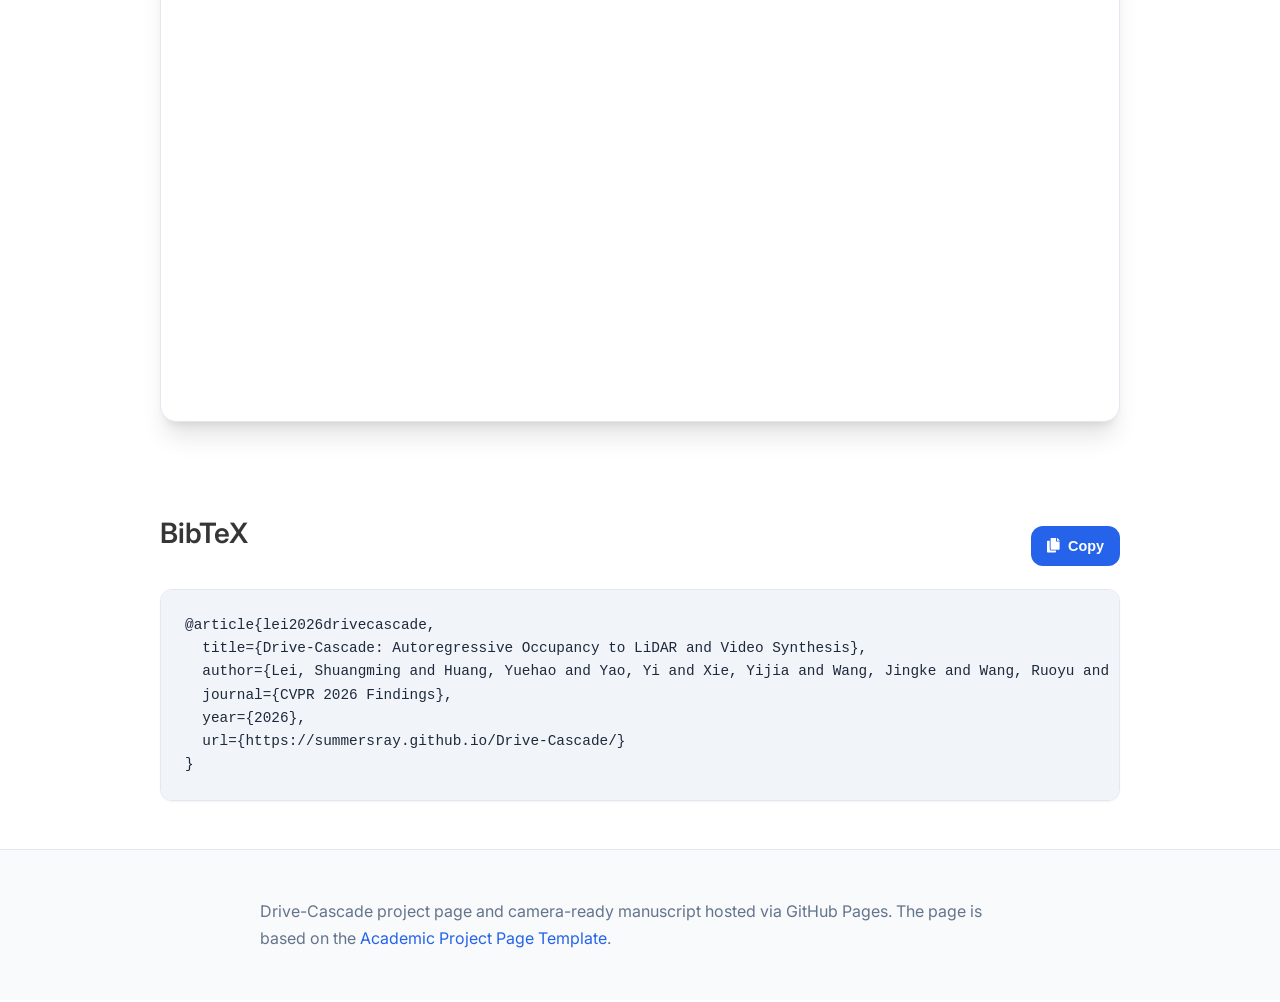
==== commit 3f09b373: "fix" ====
--- a/index.html
+++ b/index.html
@@ -352,7 +352,7 @@
             <p>Overview figure highlighting Drive-Cascade's autoregressive occupancy-to-sensor generation pipeline.</p>
           </article>
         </div>
-        <div class="figure-grid">
+        <div class="figure-grid figure-grid-spaced">
           <article class="figure-card figure-card-wide">
             <img src="static/images/figures/visualization.png" alt="Drive-Cascade qualitative visualization overview" loading="lazy">
             <h3>Qualitative Overview</h3>
@@ -365,7 +365,7 @@
     <section class="section hero is-light" id="visualization">
       <div class="container is-max-widescreen visualization-container">
         <h2 class="title is-3 has-text-centered">Visualization</h2>
-        <div class="publication-video publication-video-large">
+        <div class="visualization-frame">
           <iframe
             src="https://www.youtube.com/embed/RgqXjaV-4LQ"
             title="Drive-Cascade visualization"
--- a/static/css/index.css
+++ b/static/css/index.css
@@ -288,6 +288,10 @@
   gap: 1.5rem;
 }
 
+.figure-grid-spaced {
+  margin-top: 2rem;
+}
+
 .figure-card {
   padding: 1.25rem;
   background: white;
@@ -321,6 +325,23 @@
 
 .visualization-container {
   max-width: 1800px !important;
+}
+
+.visualization-frame {
+  width: min(96vw, 1760px);
+  height: clamp(520px, 78vh, 980px);
+  margin: 0 auto;
+  overflow: hidden;
+  border-radius: var(--border-radius-lg);
+  box-shadow: var(--shadow-xl);
+  background: #000;
+}
+
+.visualization-frame iframe {
+  width: 100%;
+  height: 100%;
+  border: 0;
+  display: block;
 }
 
 /* Modern Video and Carousel Styling */
@@ -347,12 +368,6 @@
     width: 100%;
     height: 100%;
     border-radius: var(--border-radius-lg);
-}
-
-.publication-video-large {
-  max-width: 1700px;
-  margin: 0 auto;
-  padding-bottom: min(75vh, 56.25%);
 }
 
 .publication-body img {
@@ -788,9 +803,9 @@
     max-width: 100% !important;
   }
 
-  .publication-video-large {
-    max-width: 100%;
-    padding-bottom: 62%;
+  .visualization-frame {
+    width: 100%;
+    height: clamp(280px, 52vh, 520px);
   }
 }
 
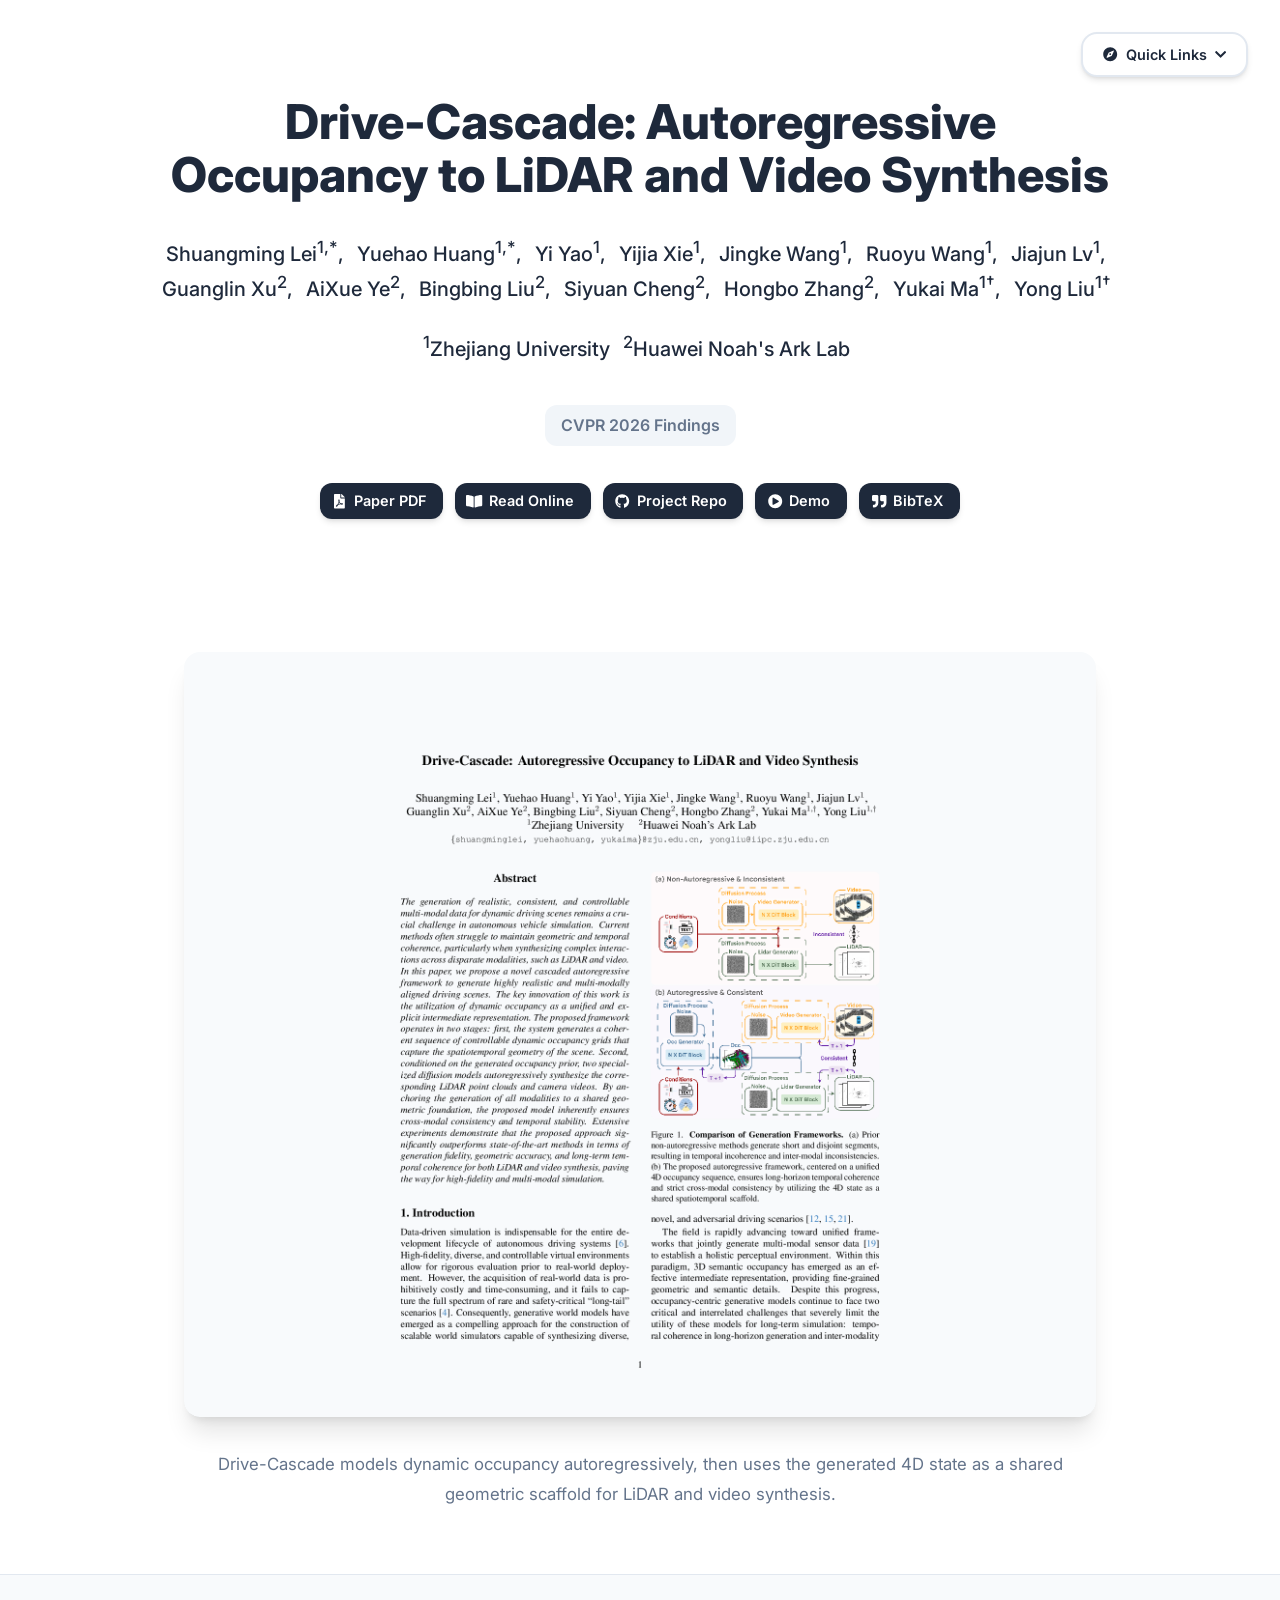
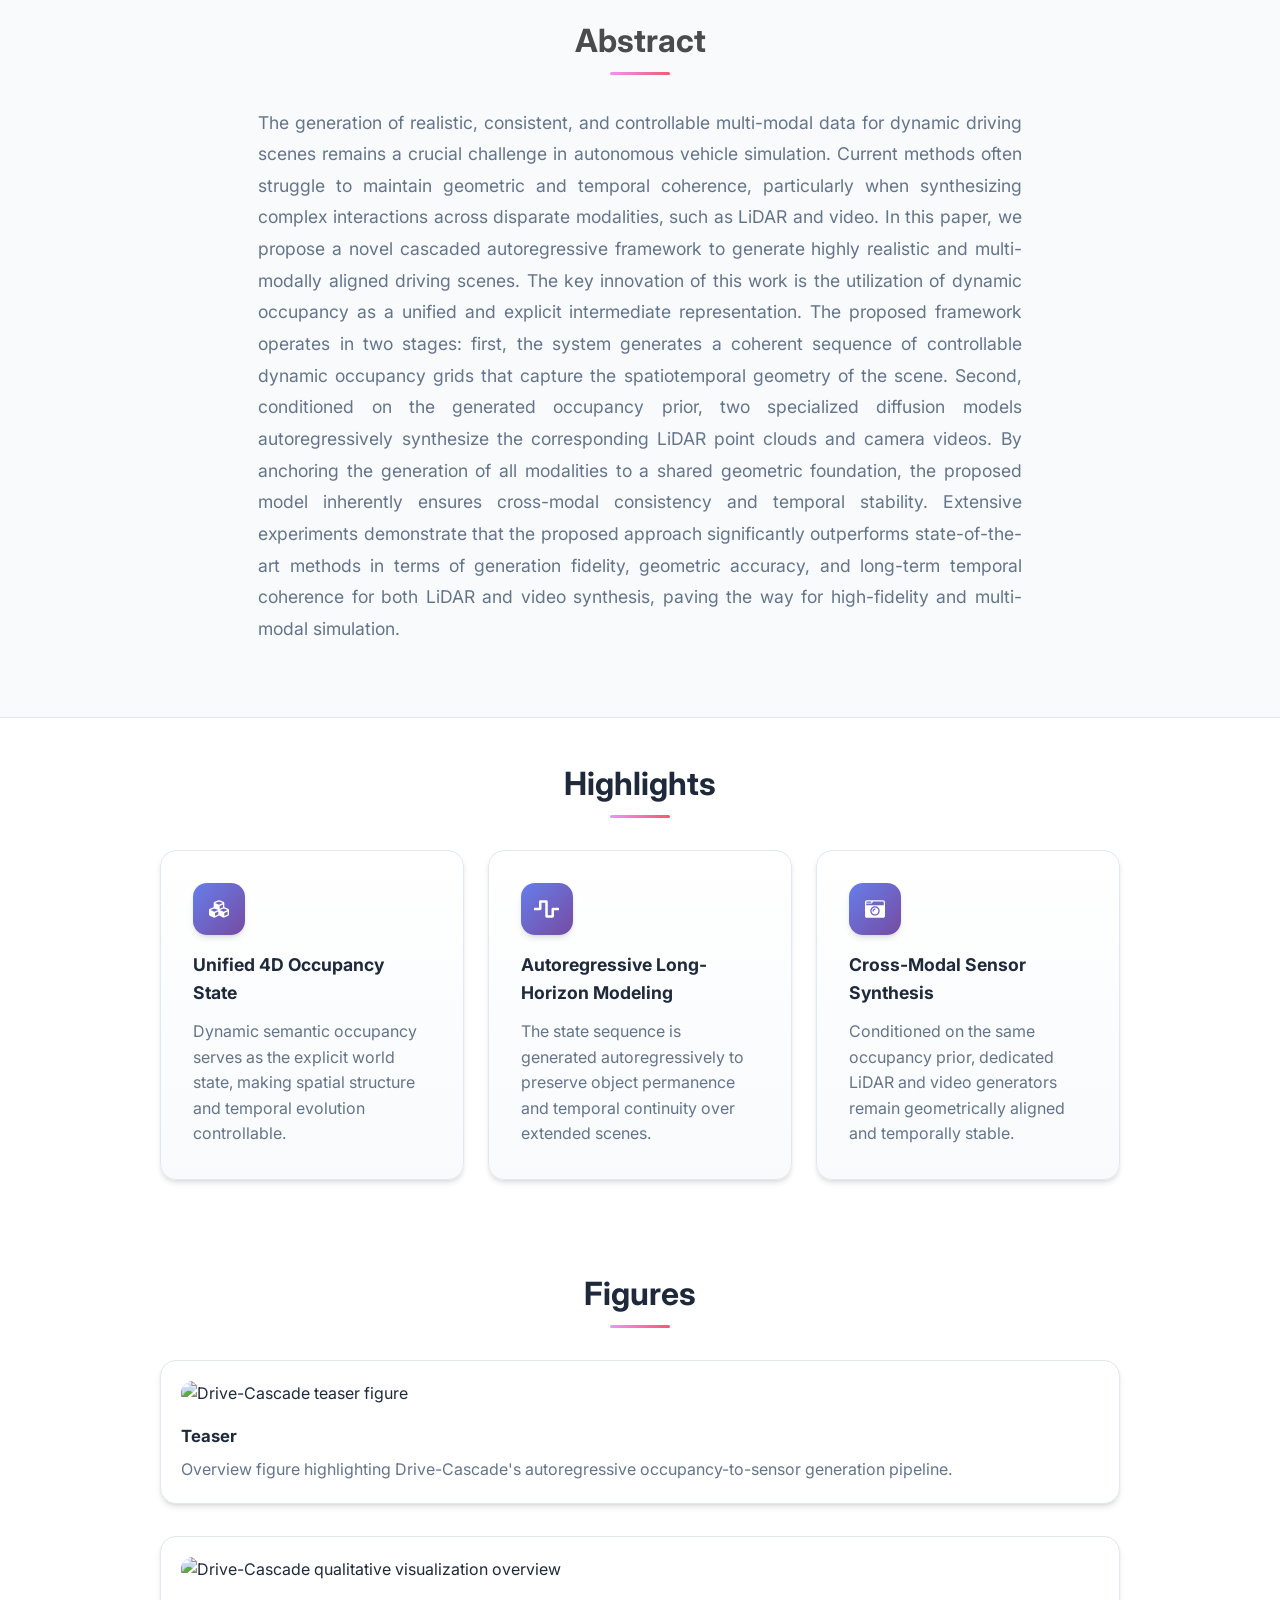
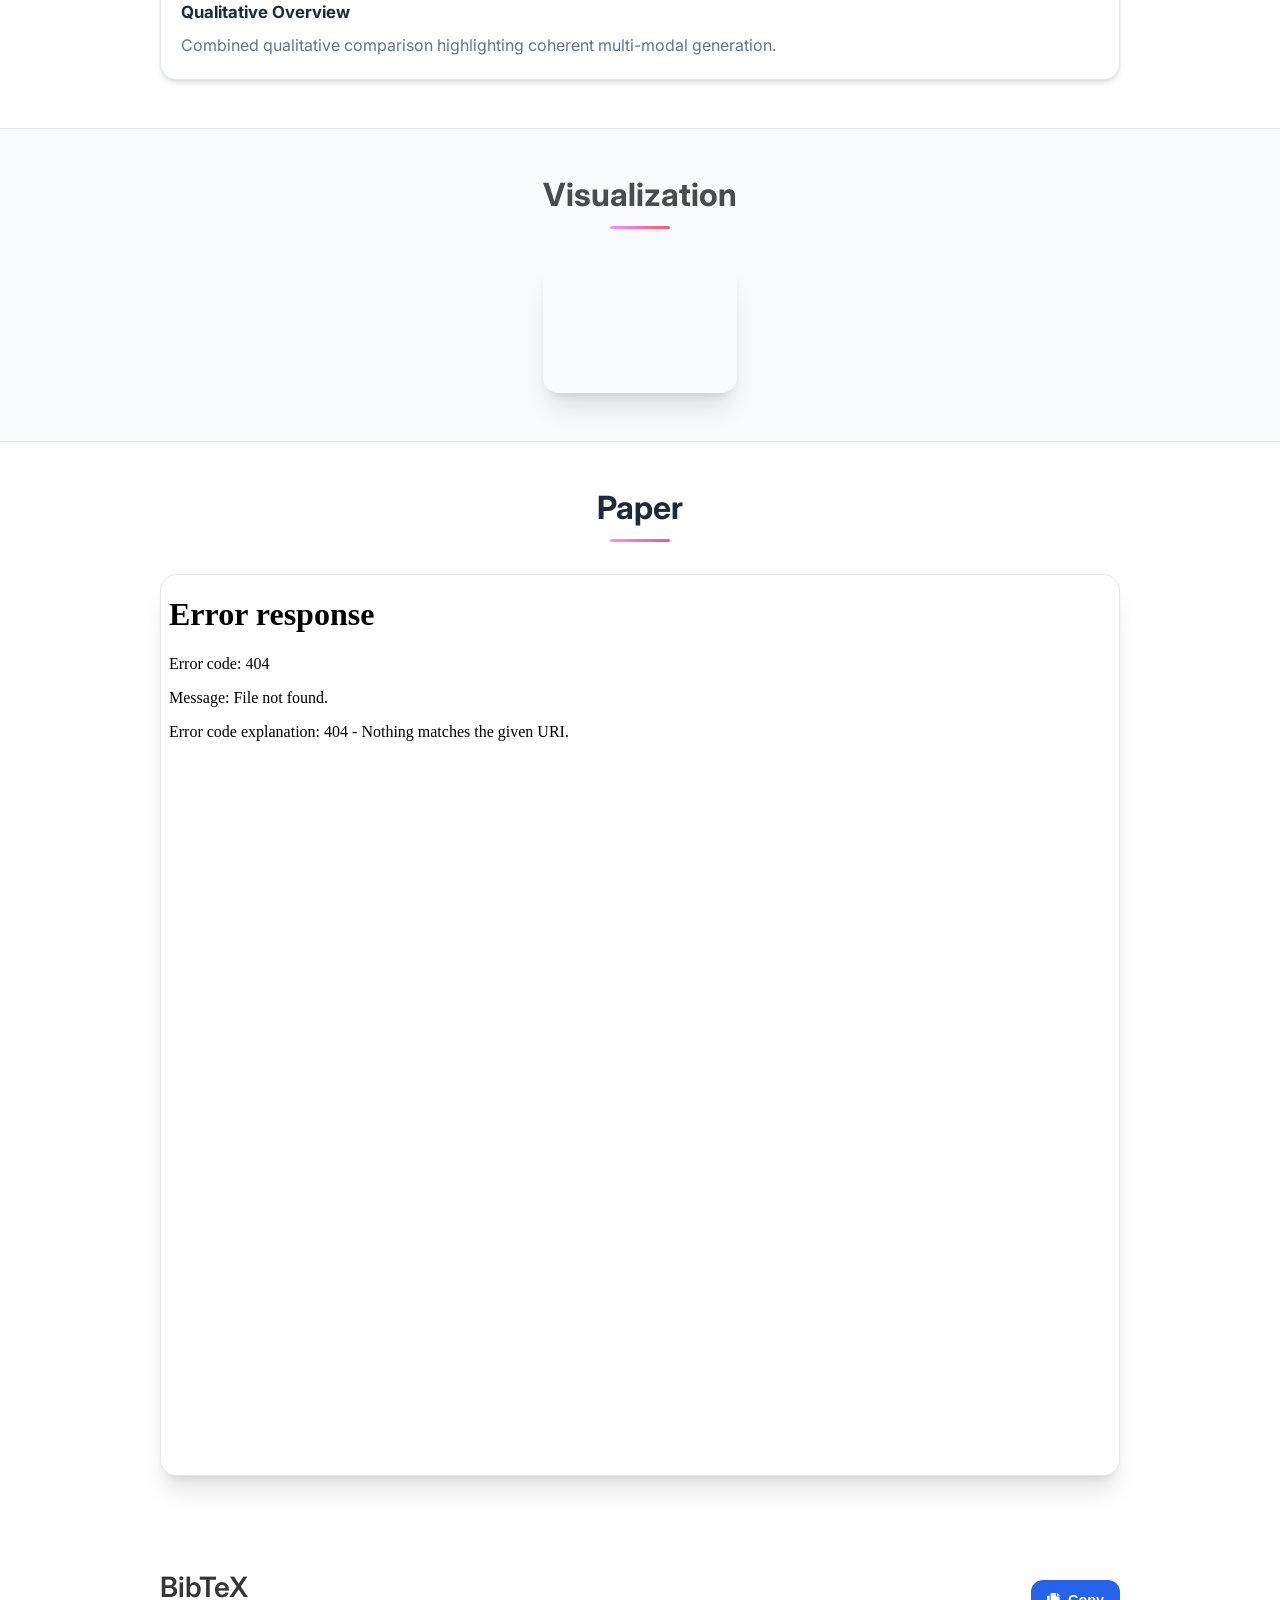
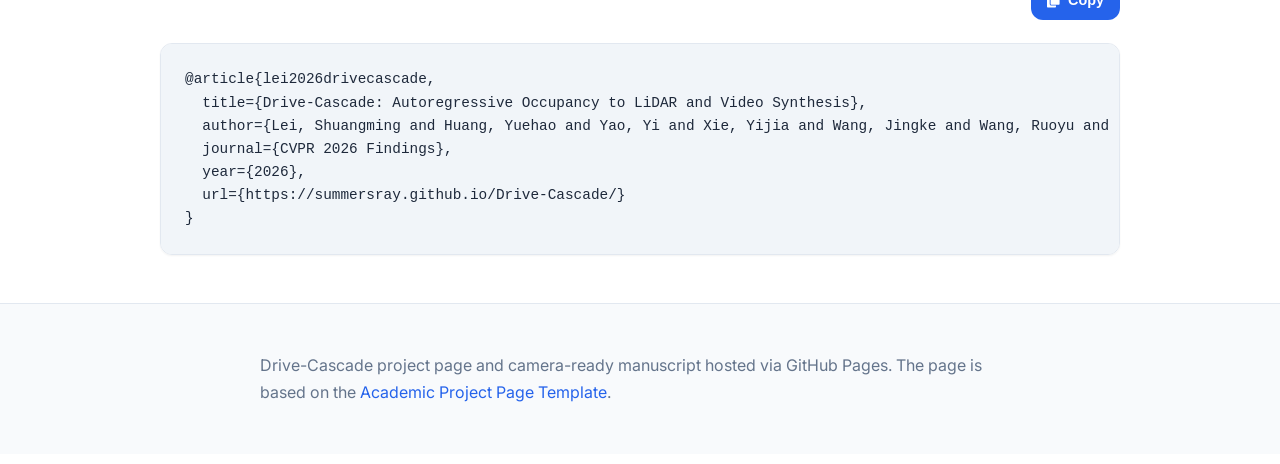
==== commit 12824e55: "fix" ====
--- a/index.html
+++ b/index.html
@@ -365,8 +365,10 @@
     <section class="section hero is-light" id="visualization">
       <div class="container is-max-widescreen visualization-container">
         <h2 class="title is-3 has-text-centered">Visualization</h2>
-        <div class="visualization-frame">
+        <div class="publication-video">
           <iframe
+            width="1280"
+            height="720"
             src="https://www.youtube.com/embed/RgqXjaV-4LQ"
             title="Drive-Cascade visualization"
             frameborder="0"
--- a/static/css/index.css
+++ b/static/css/index.css
@@ -162,6 +162,10 @@
     display: inline-block;
 }
 
+.publication-links {
+    margin-top: 2rem;
+}
+
 .publication-awards {
     color: #ef4444;
     width: fit-content;
@@ -321,27 +325,6 @@
 
 .figure-card-wide {
   grid-column: span 2;
-}
-
-.visualization-container {
-  max-width: 1800px !important;
-}
-
-.visualization-frame {
-  width: min(96vw, 1760px);
-  height: clamp(520px, 78vh, 980px);
-  margin: 0 auto;
-  overflow: hidden;
-  border-radius: var(--border-radius-lg);
-  box-shadow: var(--shadow-xl);
-  background: #000;
-}
-
-.visualization-frame iframe {
-  width: 100%;
-  height: 100%;
-  border: 0;
-  display: block;
 }
 
 /* Modern Video and Carousel Styling */
@@ -799,14 +782,6 @@
     grid-column: span 1;
   }
 
-  .visualization-container {
-    max-width: 100% !important;
-  }
-
-  .visualization-frame {
-    width: 100%;
-    height: clamp(280px, 52vh, 520px);
-  }
 }
 
 @media screen and (max-width: 480px) {
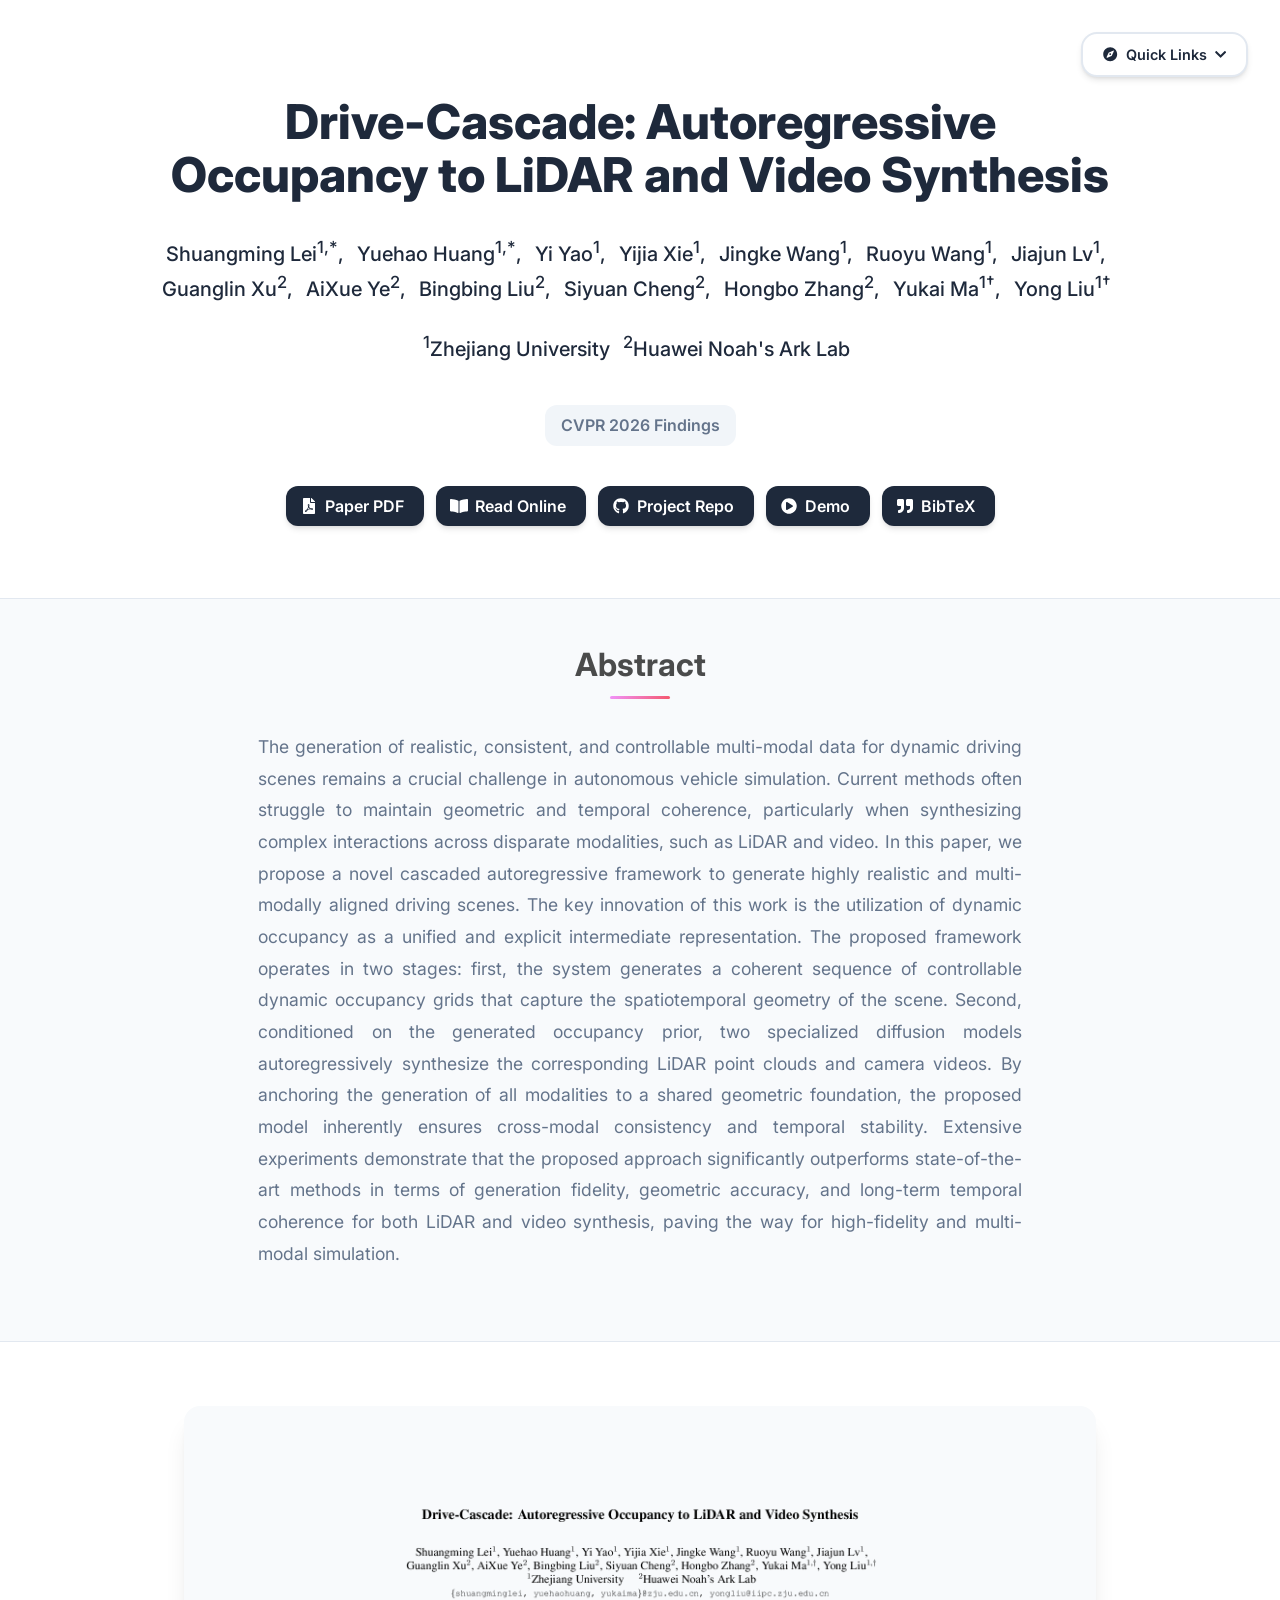
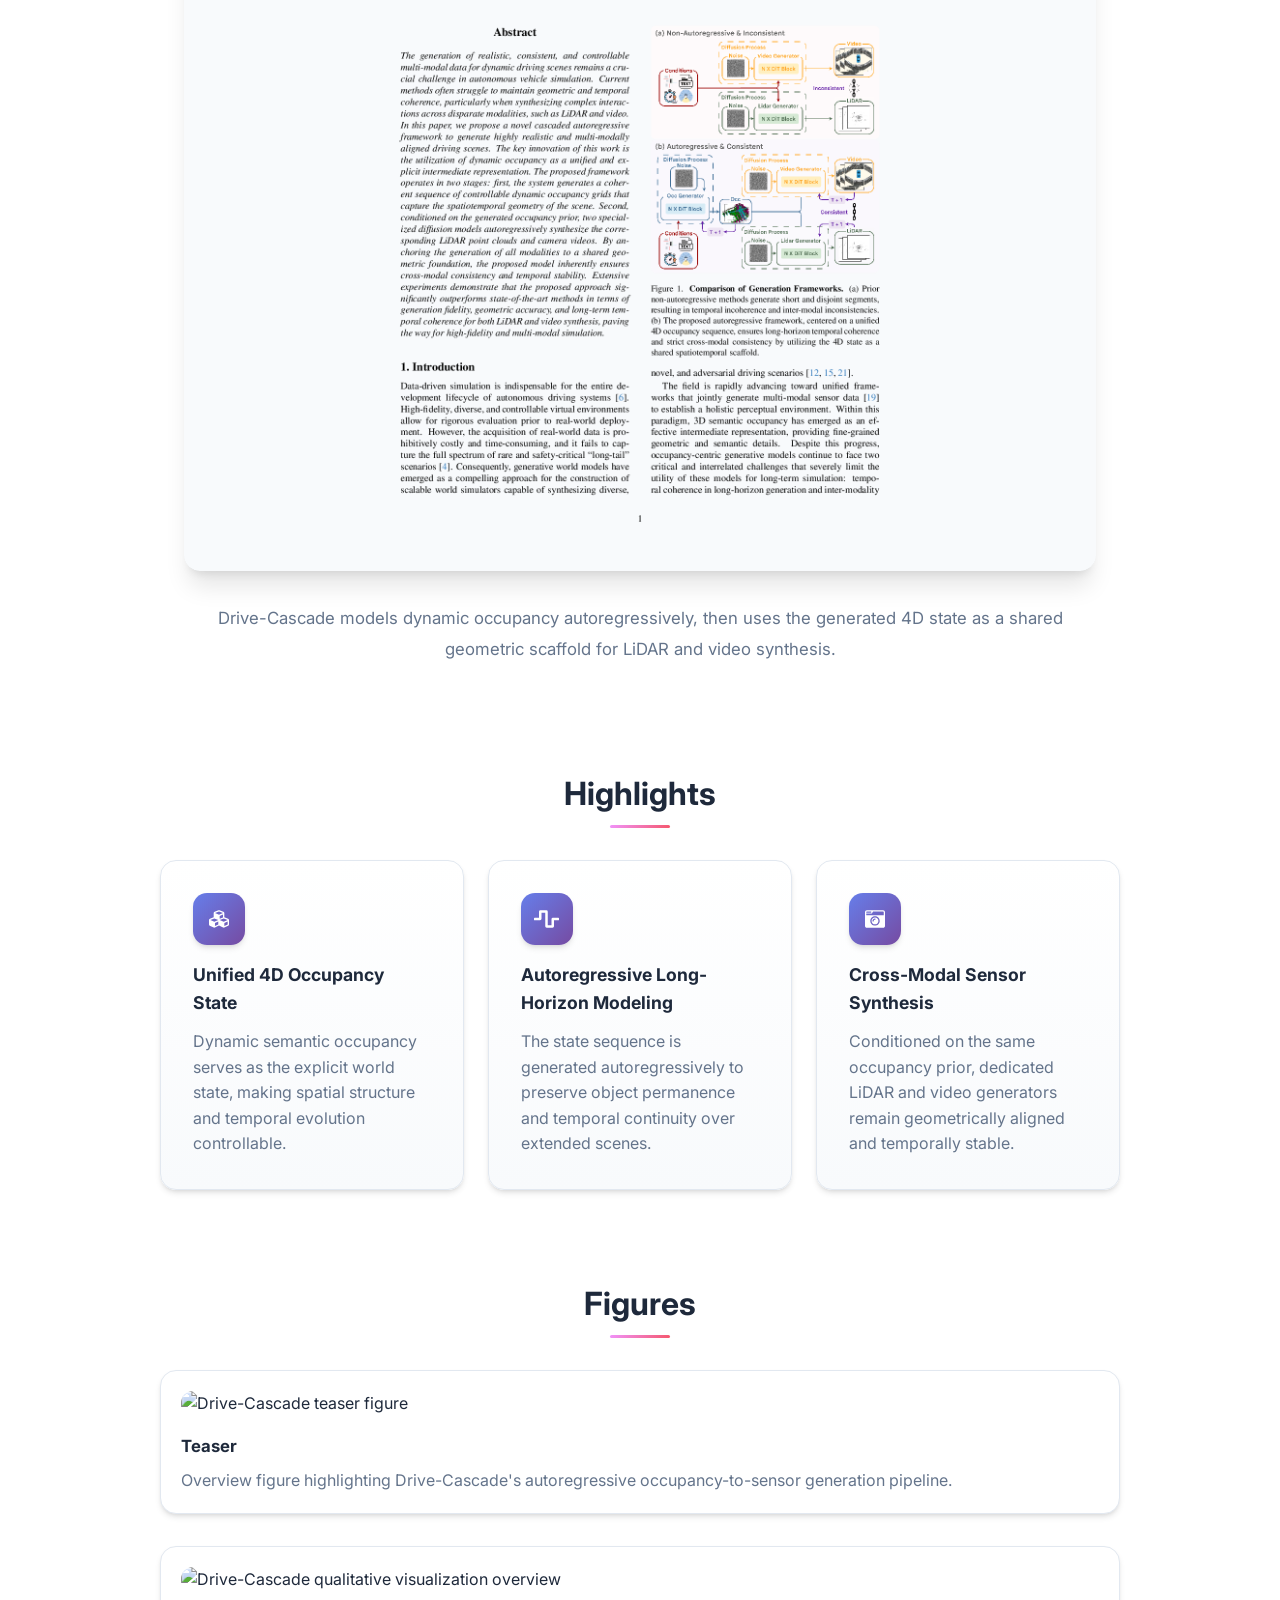
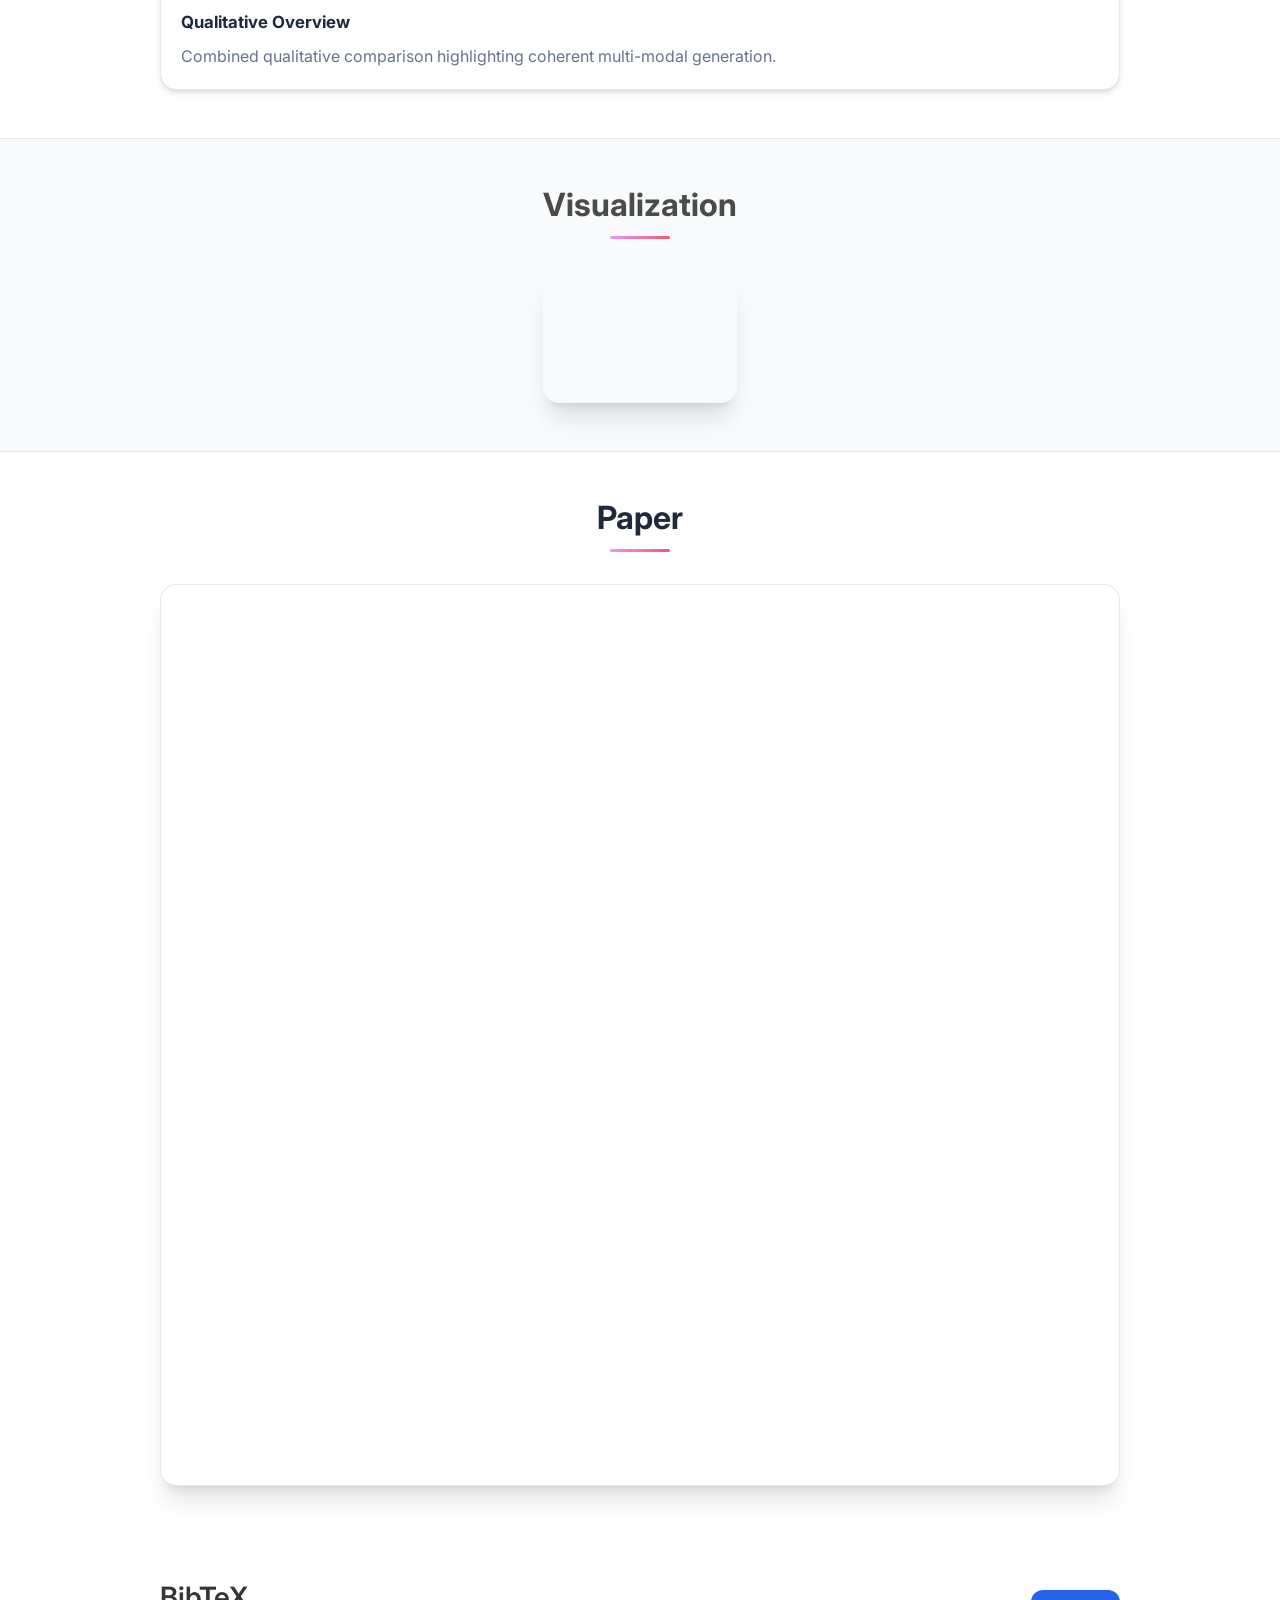
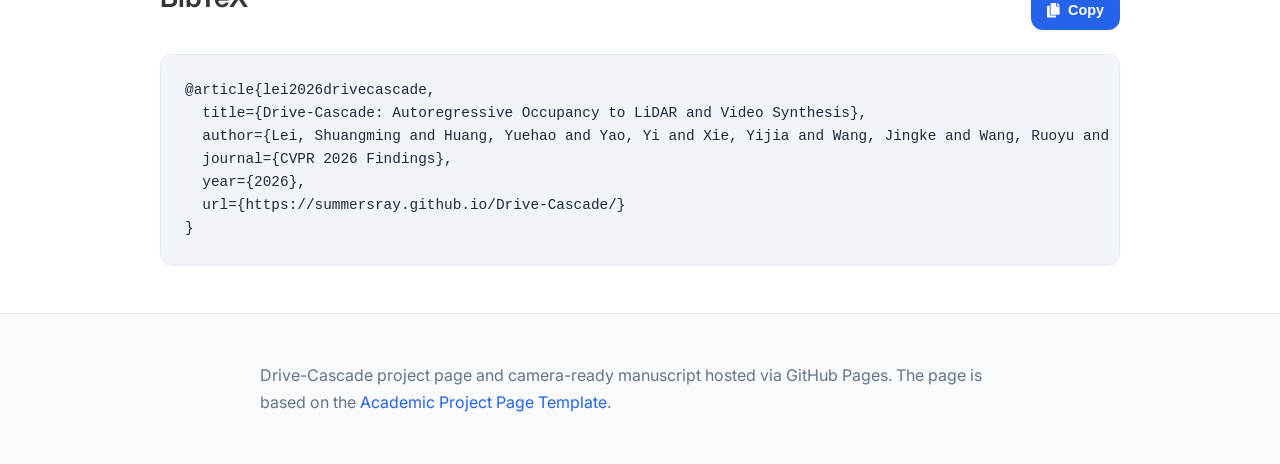
==== commit 053689d0: "fix" ====
--- a/index.html
+++ b/index.html
@@ -49,7 +49,9 @@
   <meta name="citation_author" content="Liu, Yong">
   <meta name="citation_publication_date" content="2026">
   <meta name="citation_conference_title" content="CVPR 2026 Findings">
-  <meta name="citation_pdf_url" content="https://summersray.github.io/Drive-Cascade/static/pdfs/drive-cascade-camera-ready.pdf">
+  <meta name="citation_abstract_html_url" content="https://summersray.github.io/Drive-Cascade/">
+  <meta name="citation_fulltext_html_url" content="https://summersray.github.io/Drive-Cascade/">
+  <meta name="citation_pdf_url" content="https://summersray.github.io/Drive-Cascade/static/pdfs/drive-cascade-scholar.pdf">
 
   <meta name="theme-color" content="#2563eb">
   <meta name="msapplication-TileColor" content="#2563eb">
@@ -61,10 +63,11 @@
   <link rel="preconnect" href="https://ajax.googleapis.com">
   <link rel="preconnect" href="https://cdn.jsdelivr.net">
 
-  <title>Drive-Cascade | Project Page</title>
+  <title>Drive-Cascade: Autoregressive Occupancy to LiDAR and Video Synthesis</title>
 
   <link rel="icon" type="image/x-icon" href="static/images/favicon.ico">
   <link rel="apple-touch-icon" href="static/images/favicon.ico">
+  <link rel="canonical" href="https://summersray.github.io/Drive-Cascade/">
 
   <link rel="stylesheet" href="static/css/bulma.min.css">
   <link rel="stylesheet" href="static/css/index.css">
@@ -229,7 +232,7 @@
 
               <div class="publication-links">
                 <span class="link-block">
-                  <a href="static/pdfs/drive-cascade-camera-ready.pdf" target="_blank" class="external-link button is-normal is-rounded is-dark">
+                  <a href="static/pdfs/drive-cascade-scholar.pdf" target="_blank" class="external-link button is-normal is-rounded is-dark">
                     <span class="icon">
                       <i class="fas fa-file-pdf"></i>
                     </span>
@@ -275,19 +278,6 @@
       </div>
     </section>
 
-    <section class="hero teaser">
-      <div class="container is-max-desktop">
-        <div class="hero-body">
-          <div class="publication-banner">
-            <img src="static/images/drive-cascade-preview.png" alt="Drive-Cascade teaser figure" loading="eager">
-          </div>
-          <h2 class="subtitle has-text-centered preview-caption">
-            Drive-Cascade models dynamic occupancy autoregressively, then uses the generated 4D state as a shared geometric scaffold for LiDAR and video synthesis.
-          </h2>
-        </div>
-      </div>
-    </section>
-
     <section class="section hero is-light" id="abstract">
       <div class="container is-max-desktop">
         <div class="columns is-centered has-text-centered">
@@ -299,6 +289,19 @@
               </p>
             </div>
           </div>
+        </div>
+      </div>
+    </section>
+
+    <section class="hero teaser">
+      <div class="container is-max-desktop">
+        <div class="hero-body">
+          <div class="publication-banner">
+            <img src="static/images/drive-cascade-preview.png" alt="Drive-Cascade teaser figure" loading="eager">
+          </div>
+          <h2 class="subtitle has-text-centered preview-caption">
+            Drive-Cascade models dynamic occupancy autoregressively, then uses the generated 4D state as a shared geometric scaffold for LiDAR and video synthesis.
+          </h2>
         </div>
       </div>
     </section>
@@ -383,7 +386,7 @@
       <div class="container is-max-desktop">
         <h2 class="title is-3 has-text-centered">Paper</h2>
         <div class="pdf-frame">
-          <iframe src="static/pdfs/drive-cascade-camera-ready.pdf" width="100%" height="900" title="Drive-Cascade paper PDF"></iframe>
+          <iframe src="static/pdfs/drive-cascade-scholar.pdf" width="100%" height="900" title="Drive-Cascade paper PDF"></iframe>
         </div>
       </div>
     </section>
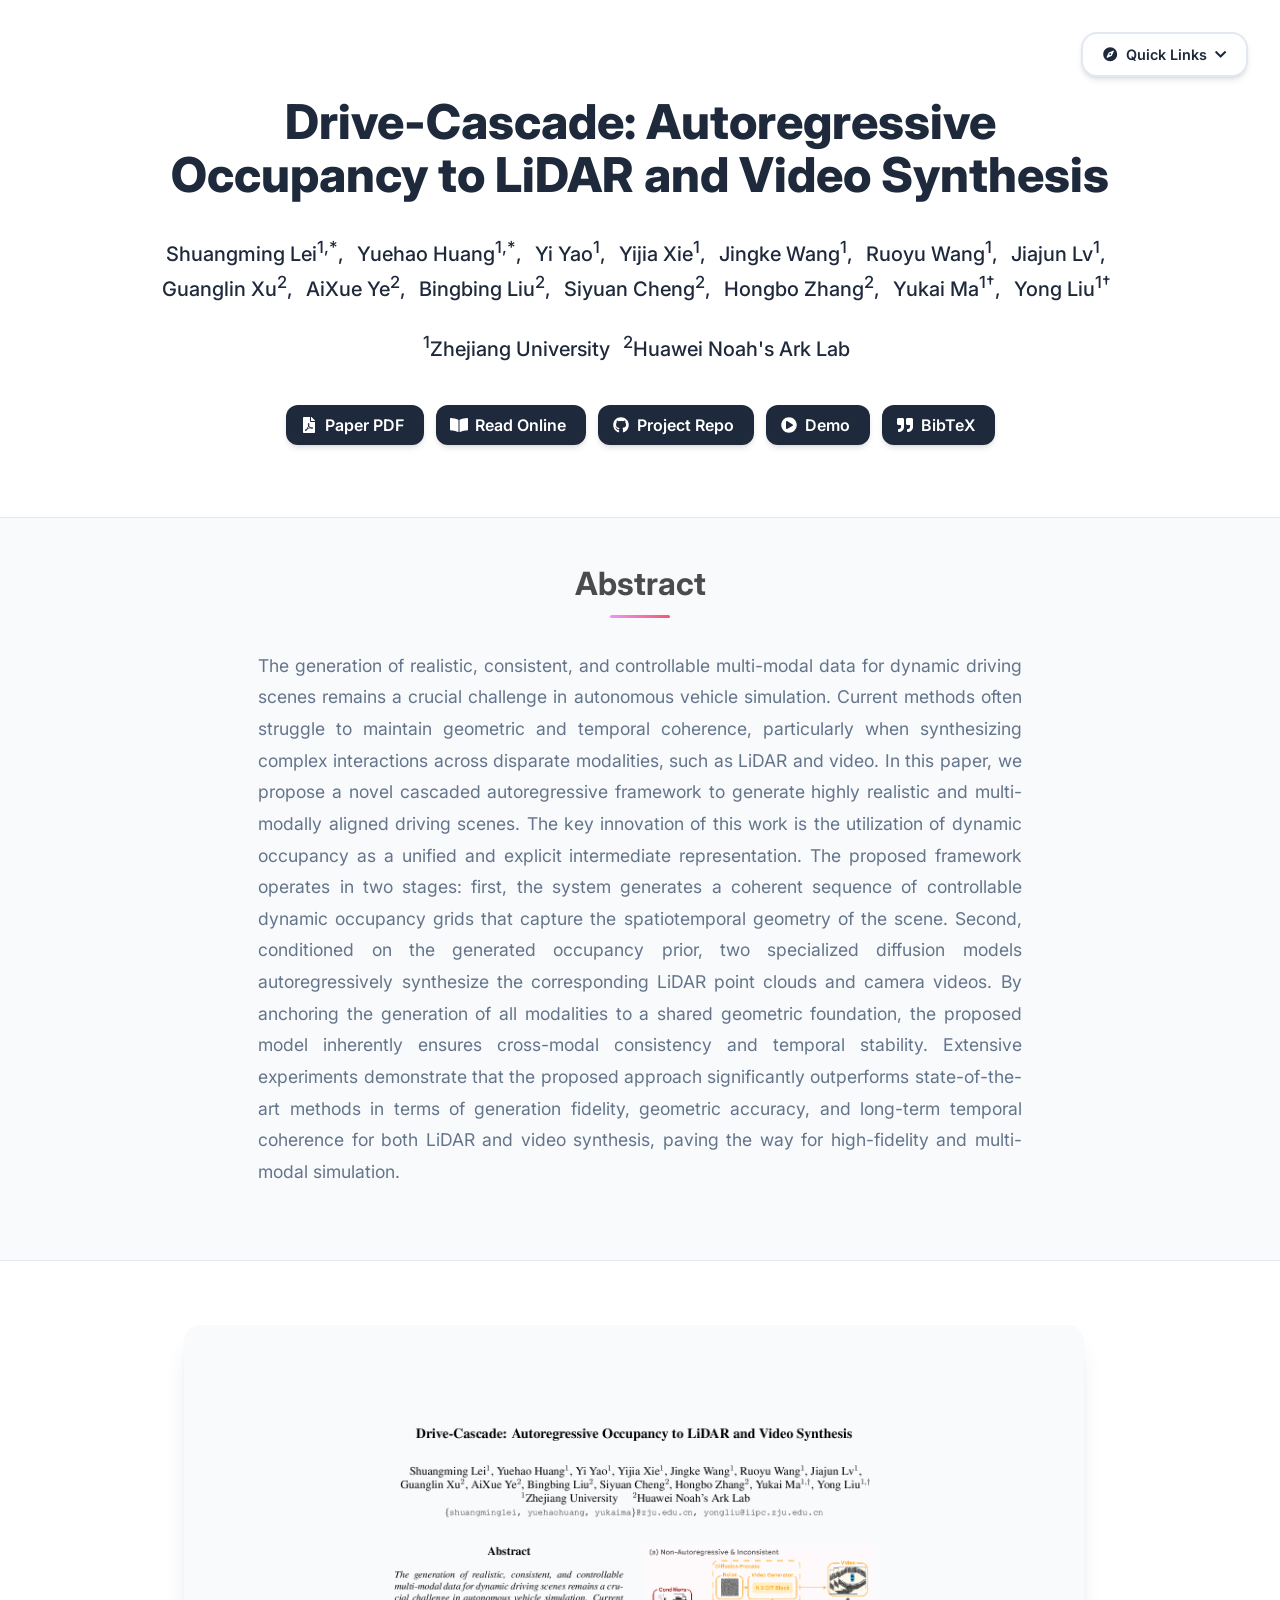
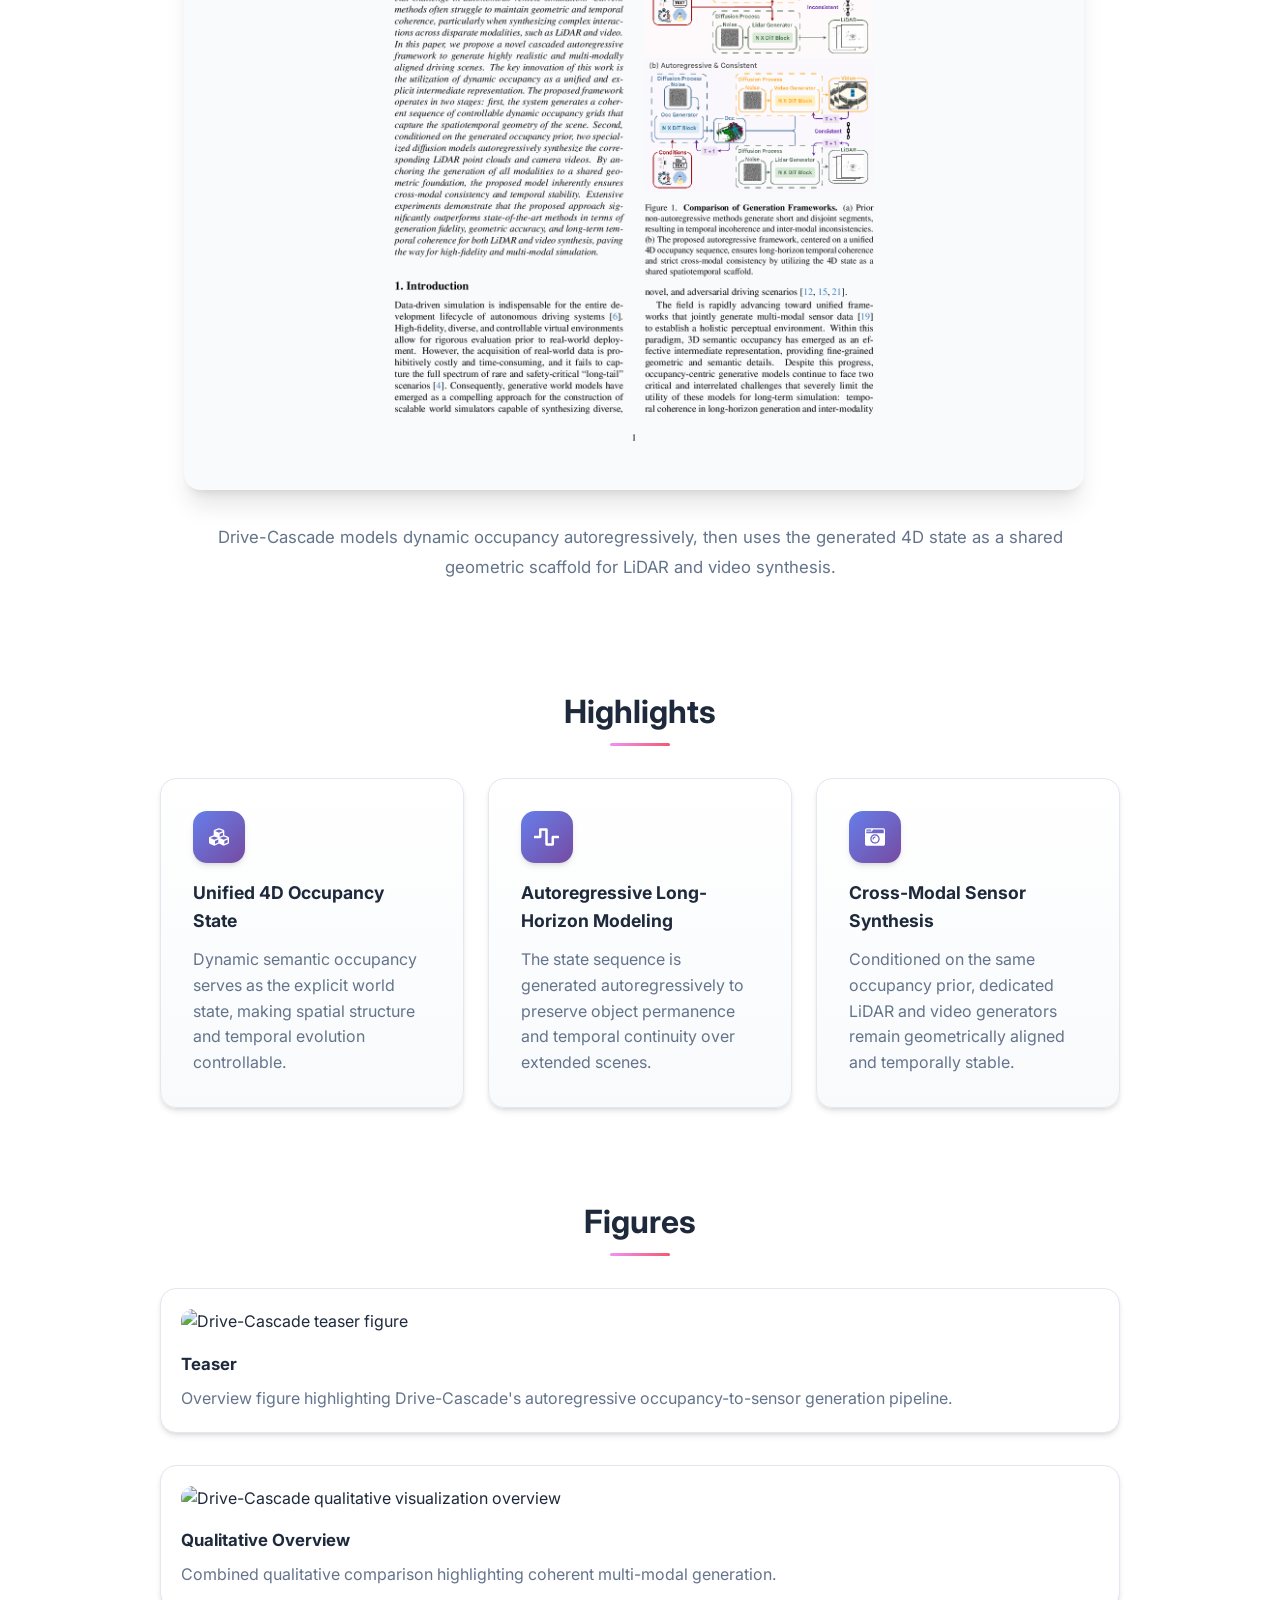
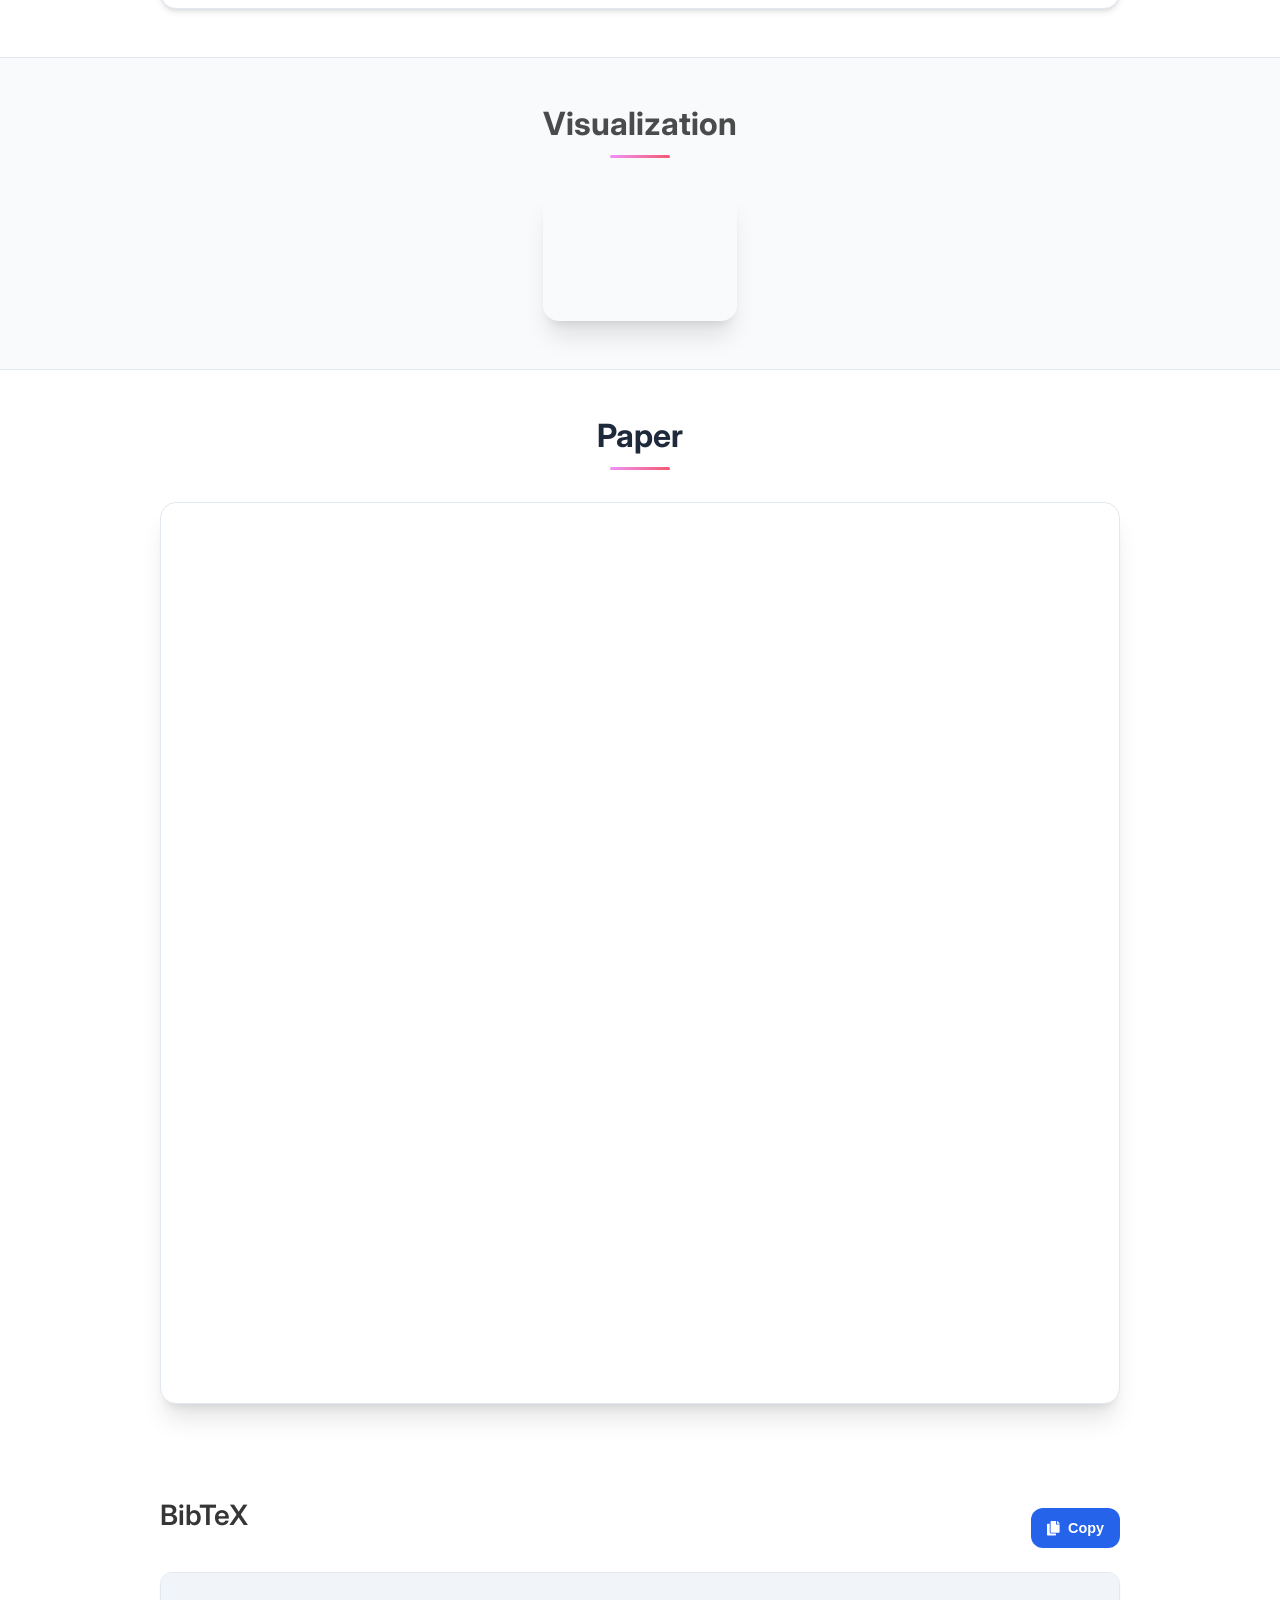
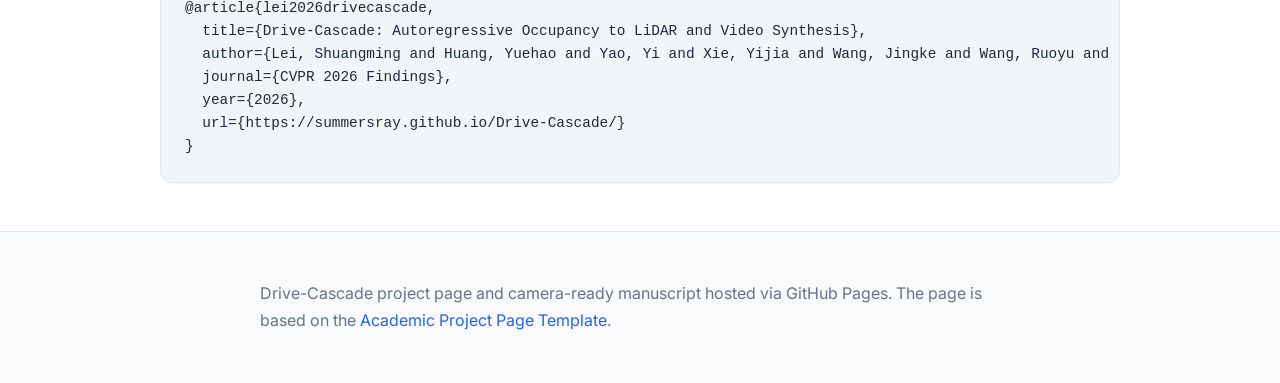
==== commit fc97ec3f: "fix" ====
--- a/index.html
+++ b/index.html
@@ -228,8 +228,6 @@
                 <span class="author-block"><sup>1</sup>Zhejiang University</span>
                 <span class="author-block"><sup>2</sup>Huawei Noah's Ark Lab</span>
               </div>
-              <div class="publication-venue">CVPR 2026 Findings</div>
-
               <div class="publication-links">
                 <span class="link-block">
                   <a href="static/pdfs/drive-cascade-scholar.pdf" target="_blank" class="external-link button is-normal is-rounded is-dark">
--- a/static/css/index.css
+++ b/static/css/index.css
@@ -123,6 +123,7 @@
 }
 
 .publication-banner {
+  max-width: 900px;
   border-radius: var(--border-radius-lg);
   overflow: hidden;
   box-shadow: var(--shadow-xl);
@@ -766,6 +767,10 @@
     font-size: 1rem;
   }
 
+  .publication-banner {
+    max-width: 100%;
+  }
+
   .feature-card {
     padding: 1.5rem;
   }
